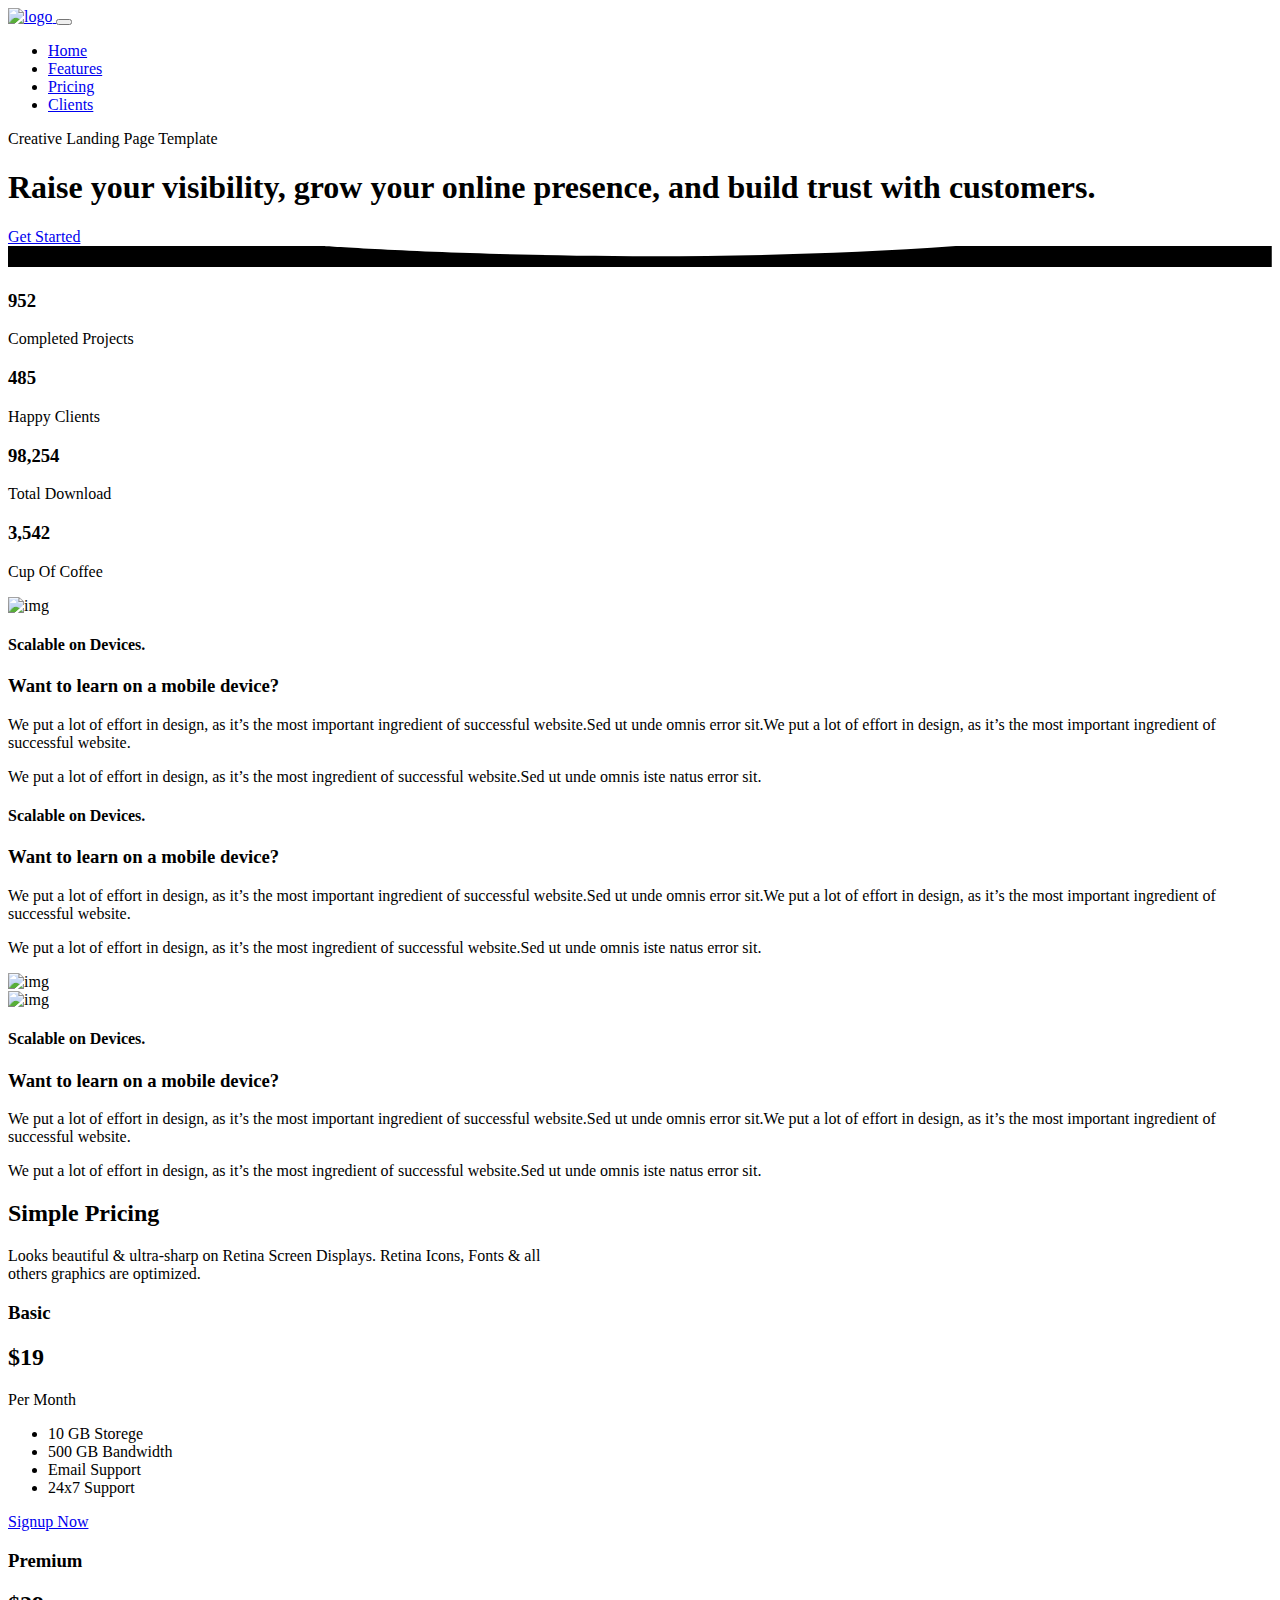
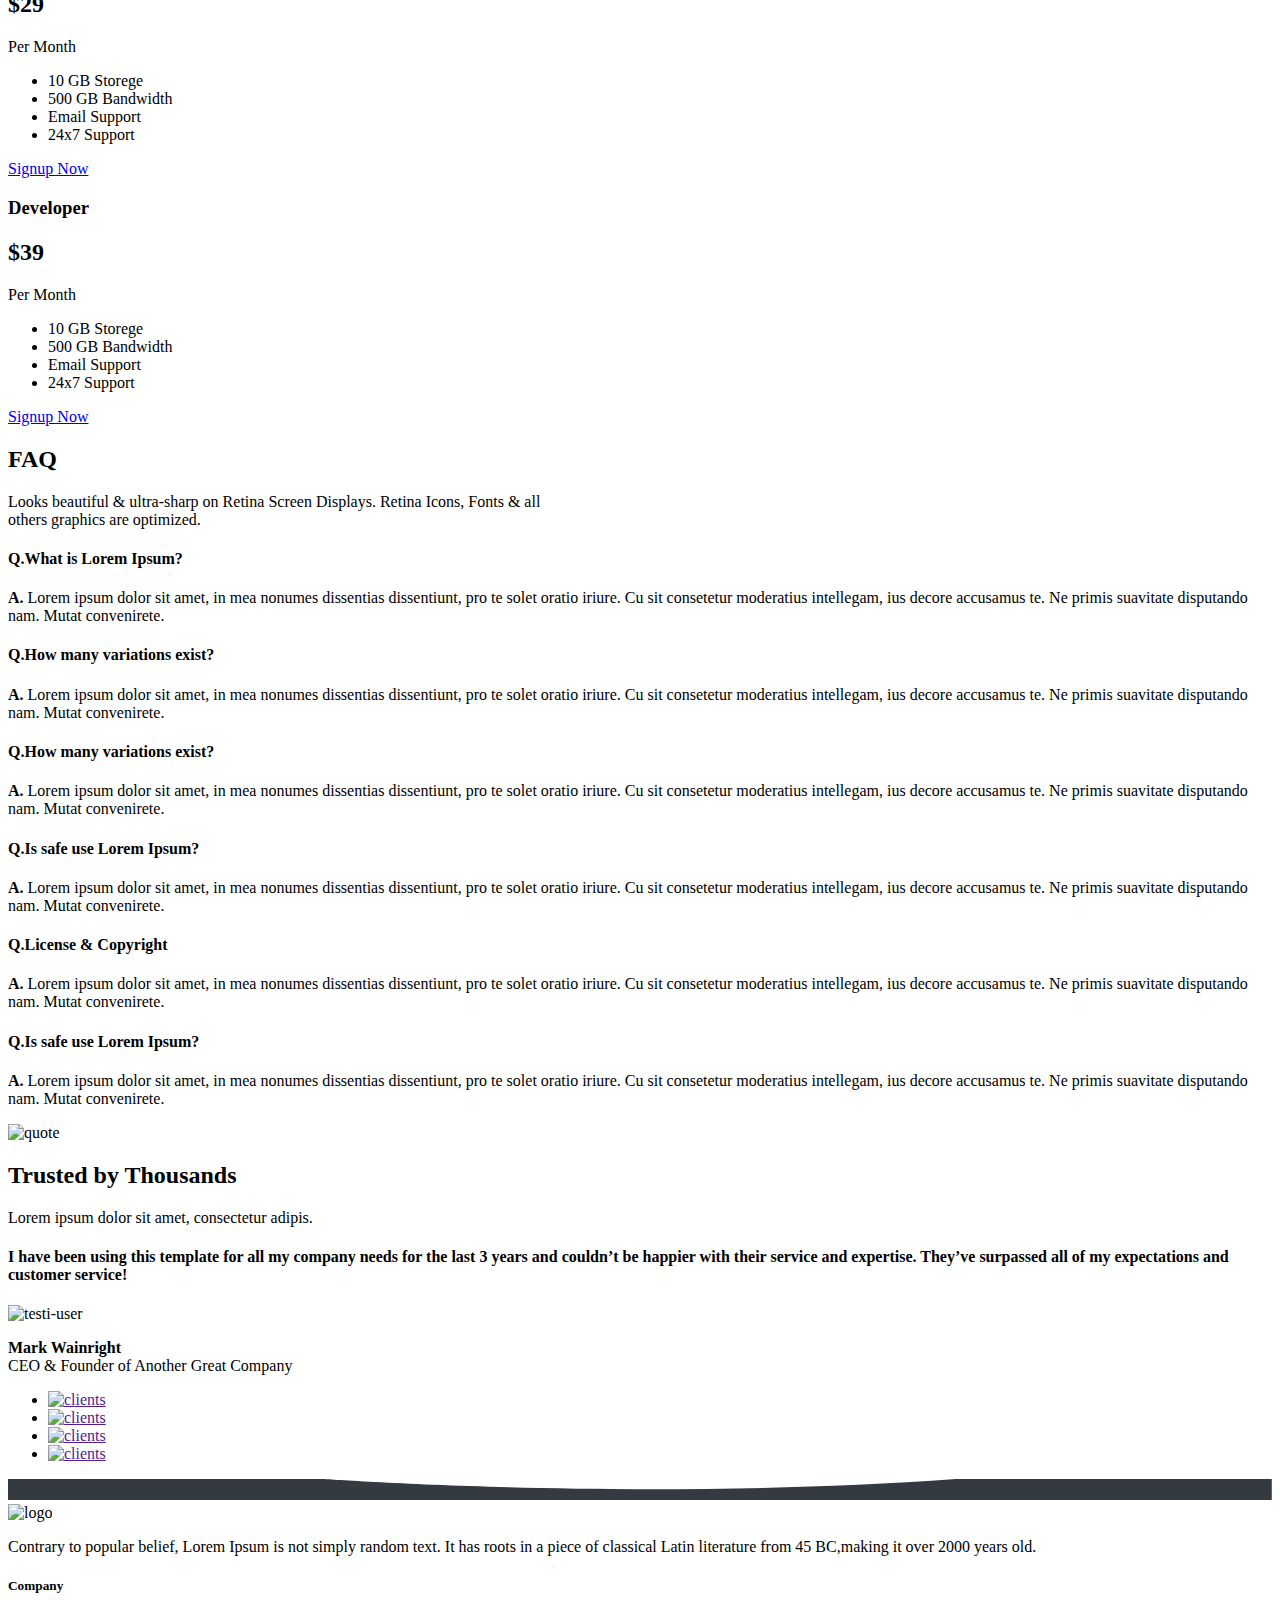
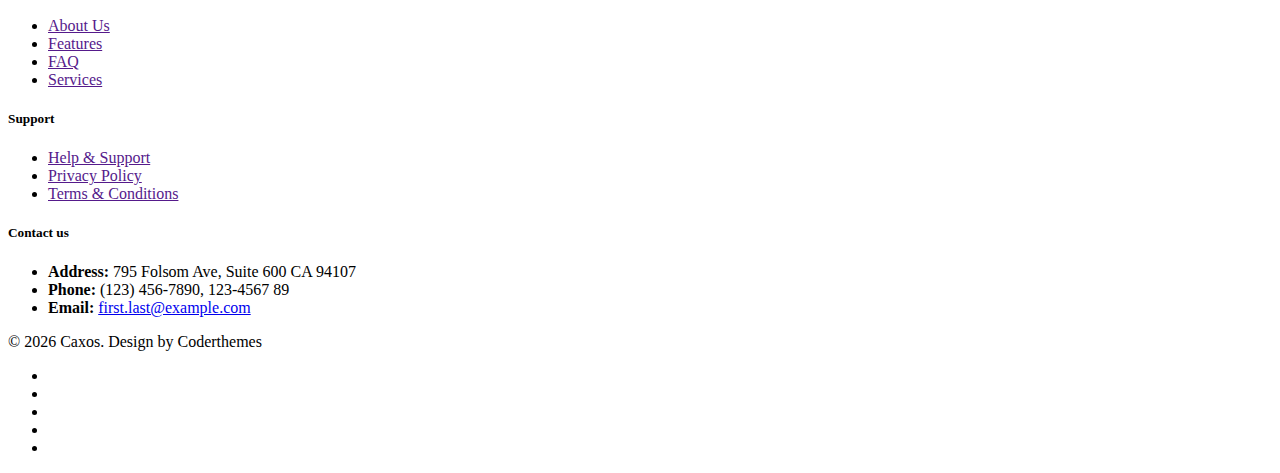
==== index.html @ 481999d5 "add headline text" ====
<!DOCTYPE html>
<html lang="en">

<head>
    <meta charset="utf-8">
    <meta name="viewport" content="width=device-width, initial-scale=1.0">
    <meta name="description" content="Responsive bootstrap landing template">
    <meta name="author" content="Coderthemes">

    <link rel="shortcut icon" href="./Assets/images/favicon.ico">

    <title>PetShop</title>

    <!-- Bootstrap core CSS -->
    <link href="./Assets/css/bootstrap.min.css" rel="stylesheet">

    <link href="./Assets/css/remixicon.css" rel="stylesheet">

    <!-- Custom styles for this template -->
    <link href="./Assets/css/style.css" rel="stylesheet">

</head>


<body data-bs-spy="scroll" data-bs-target=".navbar" data-bs-offset="78">

    <nav class="navbar navbar-expand-lg navbar-default navbar-dark navbar-custom navbar-custom-dark bg-dark">
        <div class="container">
            <!-- LOGO -->
            <a class="navbar-brand logo" href="index.html">
                <img src="./Assets/images/logo_white.png" class="logo" alt="logo">
            </a>
            <button class="navbar-toggler" type="button" data-bs-toggle="collapse" data-bs-target="#navbarCollapse" aria-controls="navbarCollapse" aria-expanded="false" aria-label="Toggle navigation">
                    <span class="navbar-toggler-icon"></span>
                </button>


            <div class="collapse navbar-collapse" id="navbarCollapse">
                <ul class="nav navbar-nav ms-auto navbar-center" id="mySidenav">
                    <li class="nav-item">
                        <a href="#home" class="nav-link scroll">Home</a>
                    </li>
                    <li class="nav-item">
                        <a href="#features" class="nav-link scroll">Features</a>
                    </li>
                    <li class="nav-item">
                        <a href="#pricing" class="nav-link scroll">Pricing</a>
                    </li>
                    <li class="nav-item">
                        <a href="#clients" class="nav-link scroll">Clients</a>
                    </li>
                </ul>
            </div>
        </div>
    </nav>


    <section class="section home bg-dark" id="home">
        <div class="container">
            <div class="row  justify-content-center">
                <div class="col-lg-8">
                    <div class="home-wrapper text-center">
                        <p class="text-white-50">Creative Landing Page Template</p>
                        <div class="text-tran-box text-tran-box-dark">
                            <h1 class="text-transparent  font-weight-medium">Raise your visibility, grow your online presence, and build trust with customers.
</h1>
                        </div>

                        <a href="#" class="btn btn-primary mt-4">Get Started <i class="ri-arrow-right-line align-middle"></i></a>
                    </div>
                </div>
            </div>
        </div>
    </section>

    <div class="position-relative">
        <div class="shape overflow-hidden text-white">
            <svg viewBox="0 0 2880 48" fill="none" xmlns="http://www.w3.org/2000/svg">
                    <path d="M0 48H1437.5H2880V0H2160C1442.5 52 720 0 720 0H0V48Z" fill="currentColor"></path>
                </svg>
        </div>
    </div>


    <section>
        <div class="container">
            <div class="row justify-content-center">
                <div class="col-lg-8">
                    <div class="facts-box text-center">
                        <div class="row">
                            <div class="col-sm-3 col-6">
                                <h3>952</h3>
                                <p class="text-muted">Completed Projects</p>
                            </div>

                            <div class="col-sm-3 col-6">
                                <h3>485</h3>
                                <p class="text-muted">Happy Clients</p>
                            </div>

                            <div class="col-sm-3 col-6">
                                <h3>98,254</h3>
                                <p class="text-muted">Total Download</p>
                            </div>

                            <div class="col-sm-3 col-6">
                                <h3>3,542</h3>
                                <p class="text-muted">Cup Of Coffee</p>
                            </div>
                        </div>
                    </div>
                </div>
            </div>
        </div>
    </section>

    <div class="clearfix"></div>

    <section class="section-md" id="features">
        <div class="container">
            <div class="row align-items-center">

                <div class="col-sm-6 text-center">
                    <img src="./Assets/images/bulb.png" class="img-fluid" alt="img">
                </div>

                <div class="col-sm-6">
                    <div class="features-alt">
                        <div class="feature-icon">
                            <i class="ri-briefcase-4-line"></i>
                        </div>
                        <h4 class="text-muted">Scalable on Devices.</h4>
                        <h3>Want to learn on a mobile device? </h3>

                        <p class="text-muted">We put a lot of effort in design, as it’s the most important ingredient of successful website.Sed ut unde omnis error sit.We put a lot of effort in design, as it’s the most important ingredient of successful website.</p>

                        <p class="text-muted">We put a lot of effort in design, as it’s the most ingredient of successful website.Sed ut unde omnis iste natus error sit.</p>
                    </div>
                </div>

            </div>
        </div>
    </section>

    <section>
        <div class="container">
            <div class="row align-items-center">

                <div class="col-sm-6">
                    <div class="features-alt text-end">
                        <div class="feature-icon">
                            <i class="ri-stack-line"></i>
                        </div>
                        <h4 class="text-muted">Scalable on Devices.</h4>
                        <h3>Want to learn on a mobile device? </h3>

                        <p class="text-muted">We put a lot of effort in design, as it’s the most important ingredient of successful website.Sed ut unde omnis error sit.We put a lot of effort in design, as it’s the most important ingredient of successful website.</p>

                        <p class="text-muted">We put a lot of effort in design, as it’s the most ingredient of successful website.Sed ut unde omnis iste natus error sit.</p>
                    </div>
                </div>

                <div class="col-sm-6 text-center">
                    <img src="./Assets/images/design-1.png" class="img-fluid" alt="img">
                </div>

            </div>
        </div>
    </section>

    <section class="section-md">
        <div class="container">
            <div class="row align-items-center">

                <div class="col-sm-6 text-center">
                    <img src="./Assets/images/design-2.png" class="img-fluid" alt="img">
                </div>

                <div class="col-sm-6">
                    <div class="features-alt">
                        <div class="feature-icon">
                            <i class="ri-honour-line"></i>
                        </div>
                        <h4 class="text-muted">Scalable on Devices.</h4>
                        <h3>Want to learn on a mobile device? </h3>

                        <p class="text-muted">We put a lot of effort in design, as it’s the most important ingredient of successful website.Sed ut unde omnis error sit.We put a lot of effort in design, as it’s the most important ingredient of successful website.</p>

                        <p class="text-muted">We put a lot of effort in design, as it’s the most ingredient of successful website.Sed ut unde omnis iste natus error sit.</p>
                    </div>
                </div>
            </div>
        </div>
    </section>


    <section class="section bg-light" id="pricing">
        <div class="container">

            <div class="row">
                <div class="col-sm-12 text-center">
                    <h2 class="title">Simple Pricing</h2>
                    <p class="title-alt">Looks beautiful & ultra-sharp on Retina Screen Displays. Retina Icons, Fonts & all <br/> others graphics are optimized.</p>
                </div>
            </div>

            <div class="row justify-content-center">
                <div class="col-lg-10">
                    <div class="row">

                        <!--Pricing Column-->
                        <article class="pricing-column col-lg-4">
                            <div class="inner-box">
                                <div class="plan-header text-center">
                                    <h3 class="plan-title">Basic</h3>
                                    <h2 class="plan-price">$19</h2>
                                    <div class="plan-duration">Per Month</div>
                                </div>
                                <ul class="plan-stats list-unstyled">
                                    <li> <i class="ri-arrow-right-s-line me-2 text-primary"></i>10 GB Storege</li>
                                    <li> <i class="ri-arrow-right-s-line me-2 text-primary"></i>500 GB Bandwidth</li>
                                    <li> <i class="ri-arrow-right-s-line me-2 text-primary"></i>Email Support</li>
                                    <li> <i class="ri-arrow-right-s-line me-2 text-primary"></i>24x7 Support</li>
                                </ul>

                                <div class="text-center">
                                    <a href="#" class="btn btn-sm btn-dark">Signup Now</a>
                                </div>
                            </div>
                        </article>


                        <!--Pricing Column-->
                        <article class="pricing-column col-lg-4">
                            <div class="inner-box active">
                                <div class="plan-header text-center">
                                    <h3 class="plan-title">Premium</h3>
                                    <h2 class="plan-price">$29</h2>
                                    <div class="plan-duration">Per Month</div>
                                </div>
                                <ul class="plan-stats list-unstyled">
                                    <li> <i class="ri-arrow-right-s-line me-2 text-primary"></i>10 GB Storege</li>
                                    <li> <i class="ri-arrow-right-s-line me-2 text-primary"></i>500 GB Bandwidth</li>
                                    <li> <i class="ri-arrow-right-s-line me-2 text-primary"></i>Email Support</li>
                                    <li> <i class="ri-arrow-right-s-line me-2 text-primary"></i>24x7 Support</li>
                                </ul>

                                <div class="text-center">
                                    <a href="#" class="btn btn-sm btn-primary">Signup Now</a>
                                </div>
                            </div>
                        </article>


                        <!--Pricing Column-->
                        <article class="pricing-column col-lg-4">
                            <div class="inner-box">
                                <div class="plan-header text-center">
                                    <h3 class="plan-title">Developer</h3>
                                    <h2 class="plan-price">$39</h2>
                                    <div class="plan-duration">Per Month</div>
                                </div>
                                <ul class="plan-stats list-unstyled">
                                    <li> <i class="ri-arrow-right-s-line me-2 text-primary"></i>10 GB Storege</li>
                                    <li> <i class="ri-arrow-right-s-line me-2 text-primary"></i>500 GB Bandwidth</li>
                                    <li> <i class="ri-arrow-right-s-line me-2 text-primary"></i>Email Support</li>
                                    <li> <i class="ri-arrow-right-s-line me-2 text-primary"></i>24x7 Support</li>
                                </ul>

                                <div class="text-center">
                                    <a href="#" class="btn btn-sm btn-dark">Signup Now</a>
                                </div>
                            </div>
                        </article>

                    </div>
                </div>
                <!-- end col -->
            </div>
            <!-- end row -->
        </div>
    </section>

    <section class="section" id="faqs">
        <div class="container">
            <div class="row text-center">
                <div class="col-sm-12">
                    <h2 class="title">FAQ</h2>
                    <p class="title-alt">Looks beautiful &amp; ultra-sharp on Retina Screen Displays. Retina Icons, Fonts &amp; all <br> others graphics are optimized.</p>

                    <div class="row text-start">
                        <div class="col-sm-6">
                            <div class="question-box">
                                <h4><span class="text-colored">Q.</span>What is Lorem Ipsum?</h4>
                                <p><span><b>A. </b></span>Lorem ipsum dolor sit amet, in mea nonumes dissentias dissentiunt, pro te solet oratio iriure. Cu sit consetetur moderatius intellegam, ius decore accusamus te. Ne primis suavitate disputando nam.
                                    Mutat convenirete.</p>
                            </div>

                            <div class="question-box">
                                <h4><span class="text-colored">Q.</span>How many variations exist?</h4>
                                <p><span><b>A. </b></span>Lorem ipsum dolor sit amet, in mea nonumes dissentias dissentiunt, pro te solet oratio iriure. Cu sit consetetur moderatius intellegam, ius decore accusamus te. Ne primis suavitate disputando nam.
                                    Mutat convenirete.</p>
                            </div>

                            <div class="question-box">
                                <h4><span class="text-colored">Q.</span>How many variations exist?</h4>
                                <p><span><b>A. </b></span>Lorem ipsum dolor sit amet, in mea nonumes dissentias dissentiunt, pro te solet oratio iriure. Cu sit consetetur moderatius intellegam, ius decore accusamus te. Ne primis suavitate disputando nam.
                                    Mutat convenirete.</p>
                            </div>
                        </div>

                        <div class="col-sm-6">
                            <div class="question-box">
                                <h4><span class="text-colored">Q.</span>Is safe use Lorem Ipsum?</h4>
                                <p><span><b>A. </b></span>Lorem ipsum dolor sit amet, in mea nonumes dissentias dissentiunt, pro te solet oratio iriure. Cu sit consetetur moderatius intellegam, ius decore accusamus te. Ne primis suavitate disputando nam.
                                    Mutat convenirete.</p>
                            </div>

                            <div class="question-box">
                                <h4><span class="text-colored">Q.</span>License & Copyright</h4>
                                <p><span><b>A. </b></span>Lorem ipsum dolor sit amet, in mea nonumes dissentias dissentiunt, pro te solet oratio iriure. Cu sit consetetur moderatius intellegam, ius decore accusamus te. Ne primis suavitate disputando nam.
                                    Mutat convenirete.</p>
                            </div>

                            <div class="question-box">
                                <h4><span class="text-colored">Q.</span>Is safe use Lorem Ipsum?</h4>
                                <p><span><b>A. </b></span>Lorem ipsum dolor sit amet, in mea nonumes dissentias dissentiunt, pro te solet oratio iriure. Cu sit consetetur moderatius intellegam, ius decore accusamus te. Ne primis suavitate disputando nam.
                                    Mutat convenirete.</p>
                            </div>

                        </div>

                    </div>
                </div>
                <!-- end Col -->
            </div>
        </div>
    </section>


    <!-- Client section start -->
    <section class="section bg-light" id="clients">
        <div class="container">
            <div class="row text-center">
                <div class="col-sm-12">
                    <div class="mb-4">
                        <img src="./Assets/images/quote-icon.png" alt="quote" class="mx-auto d-block">
                    </div>
                    <h2 class="title">Trusted by Thousands</h2>
                    <p class="slogan">Lorem ipsum dolor sit amet, consectetur adipis.</p>

                    <div class="row justify-content-center mt-5">
                        <div class="col-lg-8 text-center">
                            <div>
                                <h4 class="testi-text">I have been using this template for all my company needs for the last 3 years and couldn’t be happier with their service and expertise. They’ve surpassed all of my expectations and customer service!</h4>
                                <div>
                                    <div class="mt-4 mb-2">
                                        <img src="./Assets/images/user-1.jpg" alt="testi-user" class="rounded-circle mx-auto d-block testi-img">
                                    </div>
                                    <p><strong>Mark Wainright</strong> <br> CEO &amp; Founder of Another Great Company</p>
                                </div>
                            </div>
                        </div>
                    </div>

                    <ul class="list-inline client-list">
                        <li class="list-inline-item">
                            <a href="" title="Microsoft"><img src="./Assets/images/clients/microsoft.png" alt="clients"></a>
                        </li>
                        <li class="list-inline-item">
                            <a href="" title="Google"><img src="./Assets/images/clients/google.png" alt="clients"></a>
                        </li>
                        <li class="list-inline-item">
                            <a href="" title="Instagram"><img src="./Assets/images/clients/instagram.png" alt="clients"></a>
                        </li>
                        <li class="list-inline-item">
                            <a href="" title="Converse"><img src="./Assets/images/clients/converse.png" alt="clients"></a>
                        </li>
                    </ul>
                </div>
                <!-- end Col -->
            </div>
            <!-- end row -->
        </div>
        <!-- end container -->
    </section>
    <!-- Client section end -->

    <div class="position-relative">
        <div class="shape overflow-hidden text-footer">
            <svg viewBox="0 0 2880 48" fill="none" xmlns="http://www.w3.org/2000/svg">
                    <path d="M0 48H1437.5H2880V0H2160C1442.5 52 720 0 720 0H0V48Z" fill="#343a40"></path>
                </svg>
        </div>
    </div>

    <!-- Footer start -->
    <footer class="bg-dark footer-one">
        <div class="container">
            <div class="row">

                <div class="col-lg-4">
                    <img src="images/logo_white.png" alt="logo" class="footer-logo" height="22">
                    <p class="about-text mt-4 pt-1">Contrary to popular belief, Lorem Ipsum is not simply random text. It has roots in a piece of classical Latin literature from 45 BC,making it over 2000 years old.</p>
                </div>

                <div class="col-lg-2 col-sm-6">
                    <h5>Company</h5>
                    <ul class="list-unstyled">
                        <li><a href="">About Us</a></li>
                        <li><a href="">Features</a></li>
                        <li><a href="">FAQ</a></li>
                        <li><a href="">Services</a></li>
                    </ul>
                </div>

                <div class="col-lg-2 col-sm-6">
                    <h5>Support</h5>
                    <ul class="list-unstyled">
                        <li><a href="">Help &amp; Support</a></li>
                        <li><a href="">Privacy Policy</a></li>
                        <li><a href="">Terms &amp; Conditions</a></li>
                    </ul>
                </div>

                <div class="col-lg-4">
                    <div>
                        <h5>Contact us</h5>
                        <ul class="list-unstyled">
                            <li><strong class="font-secondary font-14">Address:</strong> 795 Folsom Ave, Suite 600 CA 94107</li>
                            <li><strong class="font-secondary font-14">Phone:</strong> (123) 456-7890, 123-4567 89 </li>
                            <li><strong class="font-secondary font-14">Email:</strong> <a href="mailto:first.last@example.com">first.last@example.com</a></li>
                        </ul>
                    </div>
                </div>

            </div>
            <!-- end row -->
        </div>
        <!-- end container -->

        <div class="footer-one-alt">
            <div class="container">
                <div class="row">
                    <div class="col-sm-6">
                        <p class="font-13 copyright">©
                            <script>
                                document.write(new Date().getFullYear())
                            </script> Caxos. Design by Coderthemes</p>
                    </div>
                    <div class="col-sm-6">
                        <ul class="list-inline footer-social-one float-end">
                            <li class="list-inline-item"><a href="#"><i class="ri-facebook-line"></i></a></li>
                            <li class="list-inline-item"><a href="#"><i class="ri-twitter-line"></i></a></li>
                            <li class="list-inline-item"><a href="#"><i class="ri-linkedin-line"></i></a></li>
                            <li class="list-inline-item"><a href="#"><i class="ri-dribbble-line"></i></a></li>
                            <li class="list-inline-item"><a href="#"><i class="ri-skype-line"></i></a></li>
                        </ul>
                    </div>
                </div>
            </div>
        </div>

    </footer>
    <!-- Footer end -->


    <!-- js placed at the end of the document so the pages load faster -->
    <script src="js/bootstrap.bundle.min.js"></script>
    <script src="js/app.js"></script>
</body>

</html>
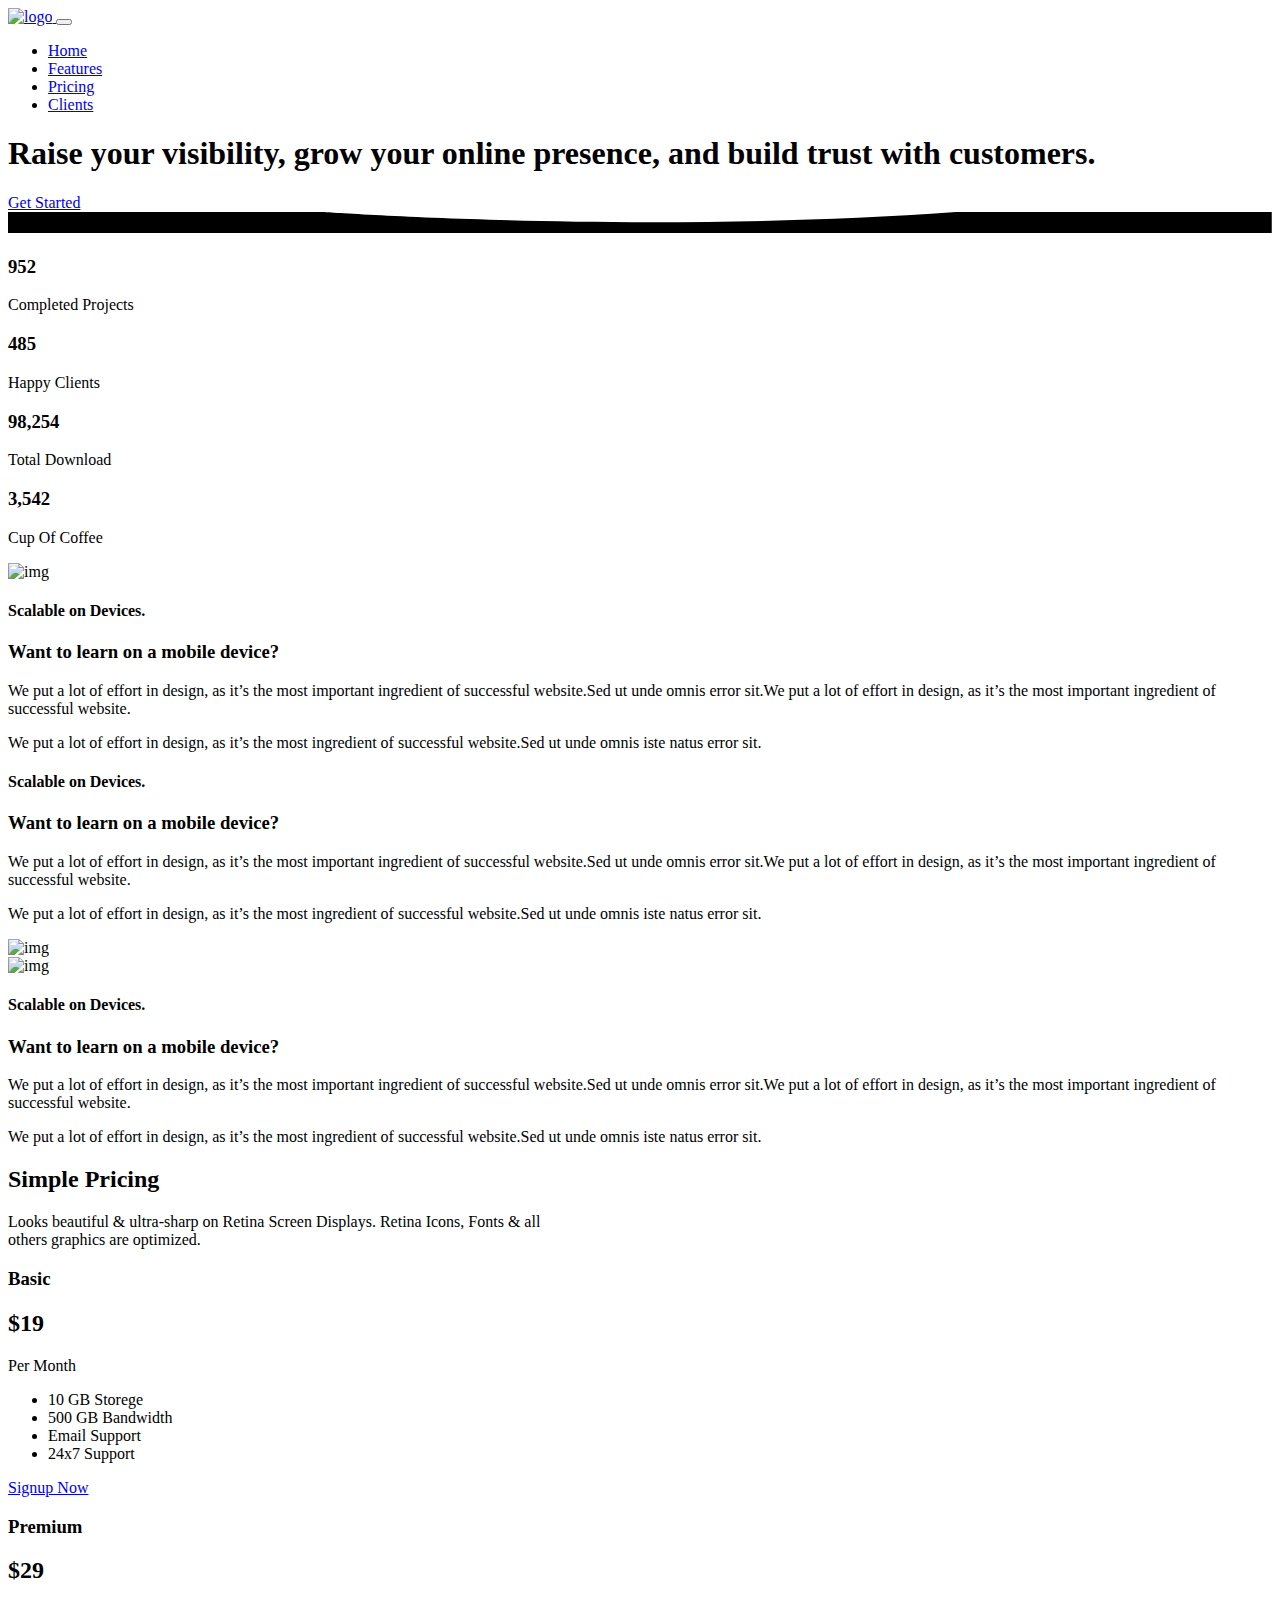
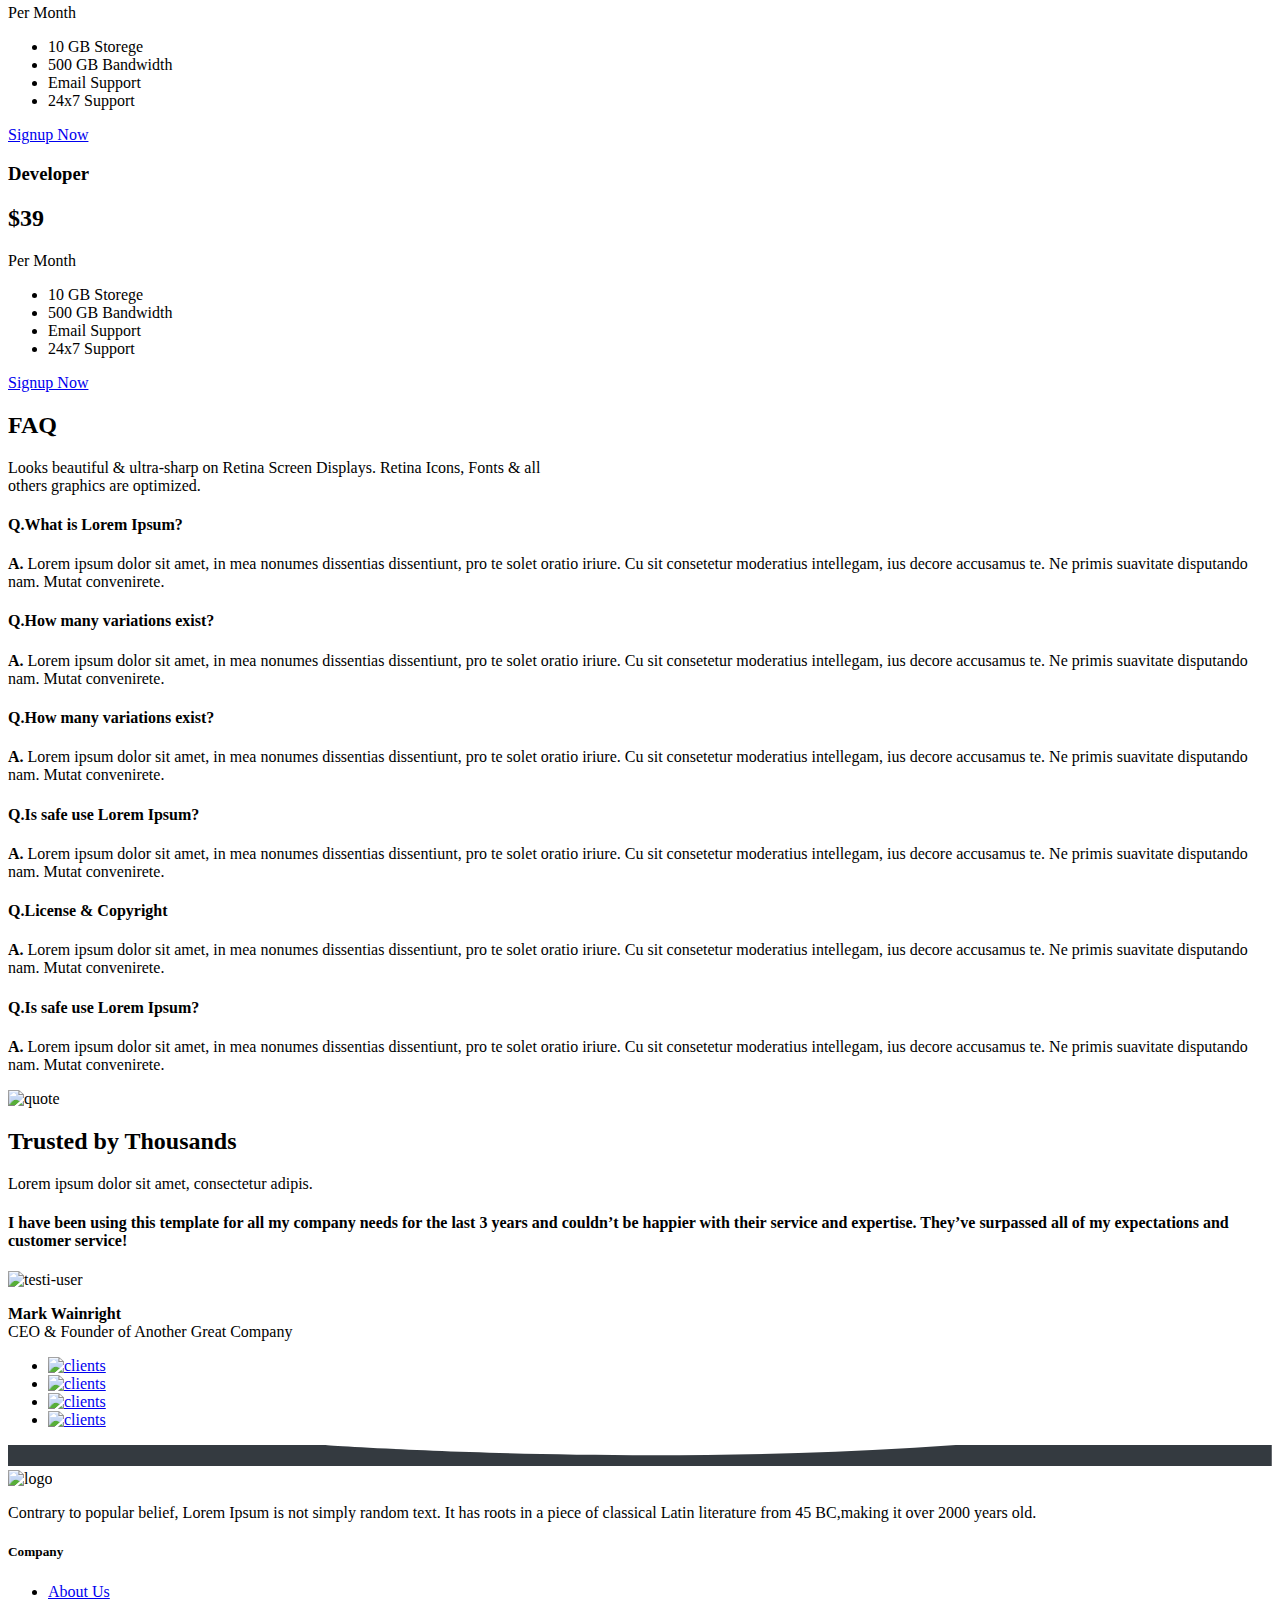
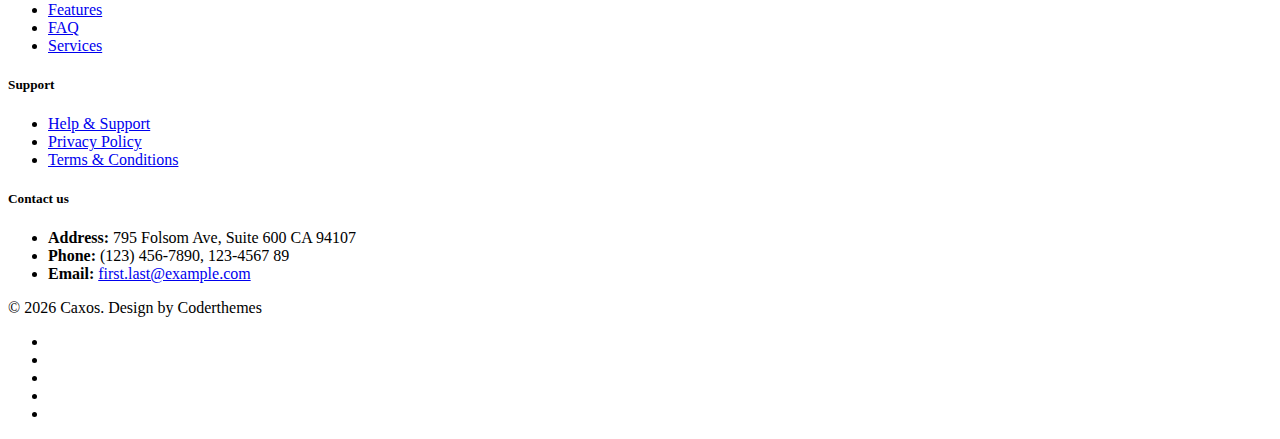
==== commit f35c0dee: "text" ====
--- a/index.html
+++ b/index.html
@@ -60,81 +60,80 @@
             <div class="row  justify-content-center">
                 <div class="col-lg-8">
                     <div class="home-wrapper text-center">
-                        <p class="text-white-50">Creative Landing Page Template</p>
                         <div class="text-tran-box text-tran-box-dark">
                             <h1 class="text-transparent  font-weight-medium">Raise your visibility, grow your online presence, and build trust with customers.
-</h1>
-                        </div>
-
-                        <a href="#" class="btn btn-primary mt-4">Get Started <i class="ri-arrow-right-line align-middle"></i></a>
-                    </div>
-                </div>
-            </div>
-        </div>
-    </section>
-
-    <div class="position-relative">
-        <div class="shape overflow-hidden text-white">
-            <svg viewBox="0 0 2880 48" fill="none" xmlns="http://www.w3.org/2000/svg">
-                    <path d="M0 48H1437.5H2880V0H2160C1442.5 52 720 0 720 0H0V48Z" fill="currentColor"></path>
+                            </h1>
+                        </div>
+
+                        <a href=" # " class="btn btn-primary mt-4 ">Get Started <i class="ri-arrow-right-line align-middle "></i></a>
+                    </div>
+                </div>
+            </div>
+        </div>
+    </section>
+
+    <div class="position-relative ">
+        <div class="shape overflow-hidden text-white ">
+            <svg viewBox="0 0 2880 48 " fill="none " xmlns="http://www.w3.org/2000/svg ">
+                    <path d="M0 48H1437.5H2880V0H2160C1442.5 52 720 0 720 0H0V48Z " fill="currentColor "></path>
                 </svg>
         </div>
     </div>
 
 
     <section>
-        <div class="container">
-            <div class="row justify-content-center">
-                <div class="col-lg-8">
-                    <div class="facts-box text-center">
-                        <div class="row">
-                            <div class="col-sm-3 col-6">
+        <div class="container ">
+            <div class="row justify-content-center ">
+                <div class="col-lg-8 ">
+                    <div class="facts-box text-center ">
+                        <div class="row ">
+                            <div class="col-sm-3 col-6 ">
                                 <h3>952</h3>
-                                <p class="text-muted">Completed Projects</p>
-                            </div>
-
-                            <div class="col-sm-3 col-6">
+                                <p class="text-muted ">Completed Projects</p>
+                            </div>
+
+                            <div class="col-sm-3 col-6 ">
                                 <h3>485</h3>
-                                <p class="text-muted">Happy Clients</p>
-                            </div>
-
-                            <div class="col-sm-3 col-6">
+                                <p class="text-muted ">Happy Clients</p>
+                            </div>
+
+                            <div class="col-sm-3 col-6 ">
                                 <h3>98,254</h3>
-                                <p class="text-muted">Total Download</p>
-                            </div>
-
-                            <div class="col-sm-3 col-6">
+                                <p class="text-muted ">Total Download</p>
+                            </div>
+
+                            <div class="col-sm-3 col-6 ">
                                 <h3>3,542</h3>
-                                <p class="text-muted">Cup Of Coffee</p>
-                            </div>
-                        </div>
-                    </div>
-                </div>
-            </div>
-        </div>
-    </section>
-
-    <div class="clearfix"></div>
-
-    <section class="section-md" id="features">
-        <div class="container">
-            <div class="row align-items-center">
-
-                <div class="col-sm-6 text-center">
-                    <img src="./Assets/images/bulb.png" class="img-fluid" alt="img">
-                </div>
-
-                <div class="col-sm-6">
-                    <div class="features-alt">
-                        <div class="feature-icon">
-                            <i class="ri-briefcase-4-line"></i>
-                        </div>
-                        <h4 class="text-muted">Scalable on Devices.</h4>
+                                <p class="text-muted ">Cup Of Coffee</p>
+                            </div>
+                        </div>
+                    </div>
+                </div>
+            </div>
+        </div>
+    </section>
+
+    <div class="clearfix "></div>
+
+    <section class="section-md " id="features ">
+        <div class="container ">
+            <div class="row align-items-center ">
+
+                <div class="col-sm-6 text-center ">
+                    <img src="./Assets/images/bulb.png " class="img-fluid " alt="img ">
+                </div>
+
+                <div class="col-sm-6 ">
+                    <div class="features-alt ">
+                        <div class="feature-icon ">
+                            <i class="ri-briefcase-4-line "></i>
+                        </div>
+                        <h4 class="text-muted ">Scalable on Devices.</h4>
                         <h3>Want to learn on a mobile device? </h3>
 
-                        <p class="text-muted">We put a lot of effort in design, as it’s the most important ingredient of successful website.Sed ut unde omnis error sit.We put a lot of effort in design, as it’s the most important ingredient of successful website.</p>
-
-                        <p class="text-muted">We put a lot of effort in design, as it’s the most ingredient of successful website.Sed ut unde omnis iste natus error sit.</p>
+                        <p class="text-muted ">We put a lot of effort in design, as it’s the most important ingredient of successful website.Sed ut unde omnis error sit.We put a lot of effort in design, as it’s the most important ingredient of successful website.</p>
+
+                        <p class="text-muted ">We put a lot of effort in design, as it’s the most ingredient of successful website.Sed ut unde omnis iste natus error sit.</p>
                     </div>
                 </div>
 
@@ -143,132 +142,132 @@
     </section>
 
     <section>
-        <div class="container">
-            <div class="row align-items-center">
-
-                <div class="col-sm-6">
-                    <div class="features-alt text-end">
-                        <div class="feature-icon">
-                            <i class="ri-stack-line"></i>
-                        </div>
-                        <h4 class="text-muted">Scalable on Devices.</h4>
+        <div class="container ">
+            <div class="row align-items-center ">
+
+                <div class="col-sm-6 ">
+                    <div class="features-alt text-end ">
+                        <div class="feature-icon ">
+                            <i class="ri-stack-line "></i>
+                        </div>
+                        <h4 class="text-muted ">Scalable on Devices.</h4>
                         <h3>Want to learn on a mobile device? </h3>
 
-                        <p class="text-muted">We put a lot of effort in design, as it’s the most important ingredient of successful website.Sed ut unde omnis error sit.We put a lot of effort in design, as it’s the most important ingredient of successful website.</p>
-
-                        <p class="text-muted">We put a lot of effort in design, as it’s the most ingredient of successful website.Sed ut unde omnis iste natus error sit.</p>
-                    </div>
-                </div>
-
-                <div class="col-sm-6 text-center">
-                    <img src="./Assets/images/design-1.png" class="img-fluid" alt="img">
-                </div>
-
-            </div>
-        </div>
-    </section>
-
-    <section class="section-md">
-        <div class="container">
-            <div class="row align-items-center">
-
-                <div class="col-sm-6 text-center">
-                    <img src="./Assets/images/design-2.png" class="img-fluid" alt="img">
-                </div>
-
-                <div class="col-sm-6">
-                    <div class="features-alt">
-                        <div class="feature-icon">
-                            <i class="ri-honour-line"></i>
-                        </div>
-                        <h4 class="text-muted">Scalable on Devices.</h4>
+                        <p class="text-muted ">We put a lot of effort in design, as it’s the most important ingredient of successful website.Sed ut unde omnis error sit.We put a lot of effort in design, as it’s the most important ingredient of successful website.</p>
+
+                        <p class="text-muted ">We put a lot of effort in design, as it’s the most ingredient of successful website.Sed ut unde omnis iste natus error sit.</p>
+                    </div>
+                </div>
+
+                <div class="col-sm-6 text-center ">
+                    <img src="./Assets/images/design-1.png " class="img-fluid " alt="img ">
+                </div>
+
+            </div>
+        </div>
+    </section>
+
+    <section class="section-md ">
+        <div class="container ">
+            <div class="row align-items-center ">
+
+                <div class="col-sm-6 text-center ">
+                    <img src="./Assets/images/design-2.png " class="img-fluid " alt="img ">
+                </div>
+
+                <div class="col-sm-6 ">
+                    <div class="features-alt ">
+                        <div class="feature-icon ">
+                            <i class="ri-honour-line "></i>
+                        </div>
+                        <h4 class="text-muted ">Scalable on Devices.</h4>
                         <h3>Want to learn on a mobile device? </h3>
 
-                        <p class="text-muted">We put a lot of effort in design, as it’s the most important ingredient of successful website.Sed ut unde omnis error sit.We put a lot of effort in design, as it’s the most important ingredient of successful website.</p>
-
-                        <p class="text-muted">We put a lot of effort in design, as it’s the most ingredient of successful website.Sed ut unde omnis iste natus error sit.</p>
-                    </div>
-                </div>
-            </div>
-        </div>
-    </section>
-
-
-    <section class="section bg-light" id="pricing">
-        <div class="container">
-
-            <div class="row">
-                <div class="col-sm-12 text-center">
-                    <h2 class="title">Simple Pricing</h2>
-                    <p class="title-alt">Looks beautiful & ultra-sharp on Retina Screen Displays. Retina Icons, Fonts & all <br/> others graphics are optimized.</p>
-                </div>
-            </div>
-
-            <div class="row justify-content-center">
-                <div class="col-lg-10">
-                    <div class="row">
+                        <p class="text-muted ">We put a lot of effort in design, as it’s the most important ingredient of successful website.Sed ut unde omnis error sit.We put a lot of effort in design, as it’s the most important ingredient of successful website.</p>
+
+                        <p class="text-muted ">We put a lot of effort in design, as it’s the most ingredient of successful website.Sed ut unde omnis iste natus error sit.</p>
+                    </div>
+                </div>
+            </div>
+        </div>
+    </section>
+
+
+    <section class="section bg-light " id="pricing ">
+        <div class="container ">
+
+            <div class="row ">
+                <div class="col-sm-12 text-center ">
+                    <h2 class="title ">Simple Pricing</h2>
+                    <p class="title-alt ">Looks beautiful & ultra-sharp on Retina Screen Displays. Retina Icons, Fonts & all <br/> others graphics are optimized.</p>
+                </div>
+            </div>
+
+            <div class="row justify-content-center ">
+                <div class="col-lg-10 ">
+                    <div class="row ">
 
                         <!--Pricing Column-->
-                        <article class="pricing-column col-lg-4">
-                            <div class="inner-box">
-                                <div class="plan-header text-center">
-                                    <h3 class="plan-title">Basic</h3>
-                                    <h2 class="plan-price">$19</h2>
-                                    <div class="plan-duration">Per Month</div>
-                                </div>
-                                <ul class="plan-stats list-unstyled">
-                                    <li> <i class="ri-arrow-right-s-line me-2 text-primary"></i>10 GB Storege</li>
-                                    <li> <i class="ri-arrow-right-s-line me-2 text-primary"></i>500 GB Bandwidth</li>
-                                    <li> <i class="ri-arrow-right-s-line me-2 text-primary"></i>Email Support</li>
-                                    <li> <i class="ri-arrow-right-s-line me-2 text-primary"></i>24x7 Support</li>
+                        <article class="pricing-column col-lg-4 ">
+                            <div class="inner-box ">
+                                <div class="plan-header text-center ">
+                                    <h3 class="plan-title ">Basic</h3>
+                                    <h2 class="plan-price ">$19</h2>
+                                    <div class="plan-duration ">Per Month</div>
+                                </div>
+                                <ul class="plan-stats list-unstyled ">
+                                    <li> <i class="ri-arrow-right-s-line me-2 text-primary "></i>10 GB Storege</li>
+                                    <li> <i class="ri-arrow-right-s-line me-2 text-primary "></i>500 GB Bandwidth</li>
+                                    <li> <i class="ri-arrow-right-s-line me-2 text-primary "></i>Email Support</li>
+                                    <li> <i class="ri-arrow-right-s-line me-2 text-primary "></i>24x7 Support</li>
                                 </ul>
 
-                                <div class="text-center">
-                                    <a href="#" class="btn btn-sm btn-dark">Signup Now</a>
+                                <div class="text-center ">
+                                    <a href="# " class="btn btn-sm btn-dark ">Signup Now</a>
                                 </div>
                             </div>
                         </article>
 
 
                         <!--Pricing Column-->
-                        <article class="pricing-column col-lg-4">
-                            <div class="inner-box active">
-                                <div class="plan-header text-center">
-                                    <h3 class="plan-title">Premium</h3>
-                                    <h2 class="plan-price">$29</h2>
-                                    <div class="plan-duration">Per Month</div>
-                                </div>
-                                <ul class="plan-stats list-unstyled">
-                                    <li> <i class="ri-arrow-right-s-line me-2 text-primary"></i>10 GB Storege</li>
-                                    <li> <i class="ri-arrow-right-s-line me-2 text-primary"></i>500 GB Bandwidth</li>
-                                    <li> <i class="ri-arrow-right-s-line me-2 text-primary"></i>Email Support</li>
-                                    <li> <i class="ri-arrow-right-s-line me-2 text-primary"></i>24x7 Support</li>
+                        <article class="pricing-column col-lg-4 ">
+                            <div class="inner-box active ">
+                                <div class="plan-header text-center ">
+                                    <h3 class="plan-title ">Premium</h3>
+                                    <h2 class="plan-price ">$29</h2>
+                                    <div class="plan-duration ">Per Month</div>
+                                </div>
+                                <ul class="plan-stats list-unstyled ">
+                                    <li> <i class="ri-arrow-right-s-line me-2 text-primary "></i>10 GB Storege</li>
+                                    <li> <i class="ri-arrow-right-s-line me-2 text-primary "></i>500 GB Bandwidth</li>
+                                    <li> <i class="ri-arrow-right-s-line me-2 text-primary "></i>Email Support</li>
+                                    <li> <i class="ri-arrow-right-s-line me-2 text-primary "></i>24x7 Support</li>
                                 </ul>
 
-                                <div class="text-center">
-                                    <a href="#" class="btn btn-sm btn-primary">Signup Now</a>
+                                <div class="text-center ">
+                                    <a href="# " class="btn btn-sm btn-primary ">Signup Now</a>
                                 </div>
                             </div>
                         </article>
 
 
                         <!--Pricing Column-->
-                        <article class="pricing-column col-lg-4">
-                            <div class="inner-box">
-                                <div class="plan-header text-center">
-                                    <h3 class="plan-title">Developer</h3>
-                                    <h2 class="plan-price">$39</h2>
-                                    <div class="plan-duration">Per Month</div>
-                                </div>
-                                <ul class="plan-stats list-unstyled">
-                                    <li> <i class="ri-arrow-right-s-line me-2 text-primary"></i>10 GB Storege</li>
-                                    <li> <i class="ri-arrow-right-s-line me-2 text-primary"></i>500 GB Bandwidth</li>
-                                    <li> <i class="ri-arrow-right-s-line me-2 text-primary"></i>Email Support</li>
-                                    <li> <i class="ri-arrow-right-s-line me-2 text-primary"></i>24x7 Support</li>
+                        <article class="pricing-column col-lg-4 ">
+                            <div class="inner-box ">
+                                <div class="plan-header text-center ">
+                                    <h3 class="plan-title ">Developer</h3>
+                                    <h2 class="plan-price ">$39</h2>
+                                    <div class="plan-duration ">Per Month</div>
+                                </div>
+                                <ul class="plan-stats list-unstyled ">
+                                    <li> <i class="ri-arrow-right-s-line me-2 text-primary "></i>10 GB Storege</li>
+                                    <li> <i class="ri-arrow-right-s-line me-2 text-primary "></i>500 GB Bandwidth</li>
+                                    <li> <i class="ri-arrow-right-s-line me-2 text-primary "></i>Email Support</li>
+                                    <li> <i class="ri-arrow-right-s-line me-2 text-primary "></i>24x7 Support</li>
                                 </ul>
 
-                                <div class="text-center">
-                                    <a href="#" class="btn btn-sm btn-dark">Signup Now</a>
+                                <div class="text-center ">
+                                    <a href="# " class="btn btn-sm btn-dark ">Signup Now</a>
                                 </div>
                             </div>
                         </article>
@@ -281,49 +280,49 @@
         </div>
     </section>
 
-    <section class="section" id="faqs">
-        <div class="container">
-            <div class="row text-center">
-                <div class="col-sm-12">
-                    <h2 class="title">FAQ</h2>
-                    <p class="title-alt">Looks beautiful &amp; ultra-sharp on Retina Screen Displays. Retina Icons, Fonts &amp; all <br> others graphics are optimized.</p>
-
-                    <div class="row text-start">
-                        <div class="col-sm-6">
-                            <div class="question-box">
-                                <h4><span class="text-colored">Q.</span>What is Lorem Ipsum?</h4>
-                                <p><span><b>A. </b></span>Lorem ipsum dolor sit amet, in mea nonumes dissentias dissentiunt, pro te solet oratio iriure. Cu sit consetetur moderatius intellegam, ius decore accusamus te. Ne primis suavitate disputando nam.
-                                    Mutat convenirete.</p>
-                            </div>
-
-                            <div class="question-box">
-                                <h4><span class="text-colored">Q.</span>How many variations exist?</h4>
-                                <p><span><b>A. </b></span>Lorem ipsum dolor sit amet, in mea nonumes dissentias dissentiunt, pro te solet oratio iriure. Cu sit consetetur moderatius intellegam, ius decore accusamus te. Ne primis suavitate disputando nam.
-                                    Mutat convenirete.</p>
-                            </div>
-
-                            <div class="question-box">
-                                <h4><span class="text-colored">Q.</span>How many variations exist?</h4>
-                                <p><span><b>A. </b></span>Lorem ipsum dolor sit amet, in mea nonumes dissentias dissentiunt, pro te solet oratio iriure. Cu sit consetetur moderatius intellegam, ius decore accusamus te. Ne primis suavitate disputando nam.
-                                    Mutat convenirete.</p>
-                            </div>
-                        </div>
-
-                        <div class="col-sm-6">
-                            <div class="question-box">
-                                <h4><span class="text-colored">Q.</span>Is safe use Lorem Ipsum?</h4>
-                                <p><span><b>A. </b></span>Lorem ipsum dolor sit amet, in mea nonumes dissentias dissentiunt, pro te solet oratio iriure. Cu sit consetetur moderatius intellegam, ius decore accusamus te. Ne primis suavitate disputando nam.
-                                    Mutat convenirete.</p>
-                            </div>
-
-                            <div class="question-box">
-                                <h4><span class="text-colored">Q.</span>License & Copyright</h4>
-                                <p><span><b>A. </b></span>Lorem ipsum dolor sit amet, in mea nonumes dissentias dissentiunt, pro te solet oratio iriure. Cu sit consetetur moderatius intellegam, ius decore accusamus te. Ne primis suavitate disputando nam.
-                                    Mutat convenirete.</p>
-                            </div>
-
-                            <div class="question-box">
-                                <h4><span class="text-colored">Q.</span>Is safe use Lorem Ipsum?</h4>
+    <section class="section " id="faqs ">
+        <div class="container ">
+            <div class="row text-center ">
+                <div class="col-sm-12 ">
+                    <h2 class="title ">FAQ</h2>
+                    <p class="title-alt ">Looks beautiful &amp; ultra-sharp on Retina Screen Displays. Retina Icons, Fonts &amp; all <br> others graphics are optimized.</p>
+
+                    <div class="row text-start ">
+                        <div class="col-sm-6 ">
+                            <div class="question-box ">
+                                <h4><span class="text-colored ">Q.</span>What is Lorem Ipsum?</h4>
+                                <p><span><b>A. </b></span>Lorem ipsum dolor sit amet, in mea nonumes dissentias dissentiunt, pro te solet oratio iriure. Cu sit consetetur moderatius intellegam, ius decore accusamus te. Ne primis suavitate disputando nam.
+                                    Mutat convenirete.</p>
+                            </div>
+
+                            <div class="question-box ">
+                                <h4><span class="text-colored ">Q.</span>How many variations exist?</h4>
+                                <p><span><b>A. </b></span>Lorem ipsum dolor sit amet, in mea nonumes dissentias dissentiunt, pro te solet oratio iriure. Cu sit consetetur moderatius intellegam, ius decore accusamus te. Ne primis suavitate disputando nam.
+                                    Mutat convenirete.</p>
+                            </div>
+
+                            <div class="question-box ">
+                                <h4><span class="text-colored ">Q.</span>How many variations exist?</h4>
+                                <p><span><b>A. </b></span>Lorem ipsum dolor sit amet, in mea nonumes dissentias dissentiunt, pro te solet oratio iriure. Cu sit consetetur moderatius intellegam, ius decore accusamus te. Ne primis suavitate disputando nam.
+                                    Mutat convenirete.</p>
+                            </div>
+                        </div>
+
+                        <div class="col-sm-6 ">
+                            <div class="question-box ">
+                                <h4><span class="text-colored ">Q.</span>Is safe use Lorem Ipsum?</h4>
+                                <p><span><b>A. </b></span>Lorem ipsum dolor sit amet, in mea nonumes dissentias dissentiunt, pro te solet oratio iriure. Cu sit consetetur moderatius intellegam, ius decore accusamus te. Ne primis suavitate disputando nam.
+                                    Mutat convenirete.</p>
+                            </div>
+
+                            <div class="question-box ">
+                                <h4><span class="text-colored ">Q.</span>License & Copyright</h4>
+                                <p><span><b>A. </b></span>Lorem ipsum dolor sit amet, in mea nonumes dissentias dissentiunt, pro te solet oratio iriure. Cu sit consetetur moderatius intellegam, ius decore accusamus te. Ne primis suavitate disputando nam.
+                                    Mutat convenirete.</p>
+                            </div>
+
+                            <div class="question-box ">
+                                <h4><span class="text-colored ">Q.</span>Is safe use Lorem Ipsum?</h4>
                                 <p><span><b>A. </b></span>Lorem ipsum dolor sit amet, in mea nonumes dissentias dissentiunt, pro te solet oratio iriure. Cu sit consetetur moderatius intellegam, ius decore accusamus te. Ne primis suavitate disputando nam.
                                     Mutat convenirete.</p>
                             </div>
@@ -339,23 +338,23 @@
 
 
     <!-- Client section start -->
-    <section class="section bg-light" id="clients">
-        <div class="container">
-            <div class="row text-center">
-                <div class="col-sm-12">
-                    <div class="mb-4">
-                        <img src="./Assets/images/quote-icon.png" alt="quote" class="mx-auto d-block">
-                    </div>
-                    <h2 class="title">Trusted by Thousands</h2>
-                    <p class="slogan">Lorem ipsum dolor sit amet, consectetur adipis.</p>
-
-                    <div class="row justify-content-center mt-5">
-                        <div class="col-lg-8 text-center">
+    <section class="section bg-light " id="clients ">
+        <div class="container ">
+            <div class="row text-center ">
+                <div class="col-sm-12 ">
+                    <div class="mb-4 ">
+                        <img src="./Assets/images/quote-icon.png " alt="quote " class="mx-auto d-block ">
+                    </div>
+                    <h2 class="title ">Trusted by Thousands</h2>
+                    <p class="slogan ">Lorem ipsum dolor sit amet, consectetur adipis.</p>
+
+                    <div class="row justify-content-center mt-5 ">
+                        <div class="col-lg-8 text-center ">
                             <div>
-                                <h4 class="testi-text">I have been using this template for all my company needs for the last 3 years and couldn’t be happier with their service and expertise. They’ve surpassed all of my expectations and customer service!</h4>
+                                <h4 class="testi-text ">I have been using this template for all my company needs for the last 3 years and couldn’t be happier with their service and expertise. They’ve surpassed all of my expectations and customer service!</h4>
                                 <div>
-                                    <div class="mt-4 mb-2">
-                                        <img src="./Assets/images/user-1.jpg" alt="testi-user" class="rounded-circle mx-auto d-block testi-img">
+                                    <div class="mt-4 mb-2 ">
+                                        <img src="./Assets/images/user-1.jpg " alt="testi-user " class="rounded-circle mx-auto d-block testi-img ">
                                     </div>
                                     <p><strong>Mark Wainright</strong> <br> CEO &amp; Founder of Another Great Company</p>
                                 </div>
@@ -363,18 +362,18 @@
                         </div>
                     </div>
 
-                    <ul class="list-inline client-list">
-                        <li class="list-inline-item">
-                            <a href="" title="Microsoft"><img src="./Assets/images/clients/microsoft.png" alt="clients"></a>
+                    <ul class="list-inline client-list ">
+                        <li class="list-inline-item ">
+                            <a href=" " title="Microsoft "><img src="./Assets/images/clients/microsoft.png " alt="clients "></a>
                         </li>
-                        <li class="list-inline-item">
-                            <a href="" title="Google"><img src="./Assets/images/clients/google.png" alt="clients"></a>
+                        <li class="list-inline-item ">
+                            <a href=" " title="Google "><img src="./Assets/images/clients/google.png " alt="clients "></a>
                         </li>
-                        <li class="list-inline-item">
-                            <a href="" title="Instagram"><img src="./Assets/images/clients/instagram.png" alt="clients"></a>
+                        <li class="list-inline-item ">
+                            <a href=" " title="Instagram "><img src="./Assets/images/clients/instagram.png " alt="clients "></a>
                         </li>
-                        <li class="list-inline-item">
-                            <a href="" title="Converse"><img src="./Assets/images/clients/converse.png" alt="clients"></a>
+                        <li class="list-inline-item ">
+                            <a href=" " title="Converse "><img src="./Assets/images/clients/converse.png " alt="clients "></a>
                         </li>
                     </ul>
                 </div>
@@ -386,50 +385,50 @@
     </section>
     <!-- Client section end -->
 
-    <div class="position-relative">
-        <div class="shape overflow-hidden text-footer">
-            <svg viewBox="0 0 2880 48" fill="none" xmlns="http://www.w3.org/2000/svg">
-                    <path d="M0 48H1437.5H2880V0H2160C1442.5 52 720 0 720 0H0V48Z" fill="#343a40"></path>
+    <div class="position-relative ">
+        <div class="shape overflow-hidden text-footer ">
+            <svg viewBox="0 0 2880 48 " fill="none " xmlns="http://www.w3.org/2000/svg ">
+                    <path d="M0 48H1437.5H2880V0H2160C1442.5 52 720 0 720 0H0V48Z " fill="#343a40 "></path>
                 </svg>
         </div>
     </div>
 
     <!-- Footer start -->
-    <footer class="bg-dark footer-one">
-        <div class="container">
-            <div class="row">
-
-                <div class="col-lg-4">
-                    <img src="images/logo_white.png" alt="logo" class="footer-logo" height="22">
-                    <p class="about-text mt-4 pt-1">Contrary to popular belief, Lorem Ipsum is not simply random text. It has roots in a piece of classical Latin literature from 45 BC,making it over 2000 years old.</p>
-                </div>
-
-                <div class="col-lg-2 col-sm-6">
+    <footer class="bg-dark footer-one ">
+        <div class="container ">
+            <div class="row ">
+
+                <div class="col-lg-4 ">
+                    <img src="images/logo_white.png " alt="logo " class="footer-logo " height="22 ">
+                    <p class="about-text mt-4 pt-1 ">Contrary to popular belief, Lorem Ipsum is not simply random text. It has roots in a piece of classical Latin literature from 45 BC,making it over 2000 years old.</p>
+                </div>
+
+                <div class="col-lg-2 col-sm-6 ">
                     <h5>Company</h5>
-                    <ul class="list-unstyled">
-                        <li><a href="">About Us</a></li>
-                        <li><a href="">Features</a></li>
-                        <li><a href="">FAQ</a></li>
-                        <li><a href="">Services</a></li>
+                    <ul class="list-unstyled ">
+                        <li><a href=" ">About Us</a></li>
+                        <li><a href=" ">Features</a></li>
+                        <li><a href=" ">FAQ</a></li>
+                        <li><a href=" ">Services</a></li>
                     </ul>
                 </div>
 
-                <div class="col-lg-2 col-sm-6">
+                <div class="col-lg-2 col-sm-6 ">
                     <h5>Support</h5>
-                    <ul class="list-unstyled">
-                        <li><a href="">Help &amp; Support</a></li>
-                        <li><a href="">Privacy Policy</a></li>
-                        <li><a href="">Terms &amp; Conditions</a></li>
+                    <ul class="list-unstyled ">
+                        <li><a href=" ">Help &amp; Support</a></li>
+                        <li><a href=" ">Privacy Policy</a></li>
+                        <li><a href=" ">Terms &amp; Conditions</a></li>
                     </ul>
                 </div>
 
-                <div class="col-lg-4">
+                <div class="col-lg-4 ">
                     <div>
                         <h5>Contact us</h5>
-                        <ul class="list-unstyled">
-                            <li><strong class="font-secondary font-14">Address:</strong> 795 Folsom Ave, Suite 600 CA 94107</li>
-                            <li><strong class="font-secondary font-14">Phone:</strong> (123) 456-7890, 123-4567 89 </li>
-                            <li><strong class="font-secondary font-14">Email:</strong> <a href="mailto:first.last@example.com">first.last@example.com</a></li>
+                        <ul class="list-unstyled ">
+                            <li><strong class="font-secondary font-14 ">Address:</strong> 795 Folsom Ave, Suite 600 CA 94107</li>
+                            <li><strong class="font-secondary font-14 ">Phone:</strong> (123) 456-7890, 123-4567 89 </li>
+                            <li><strong class="font-secondary font-14 ">Email:</strong> <a href="mailto:first.last@example.com ">first.last@example.com</a></li>
                         </ul>
                     </div>
                 </div>
@@ -439,22 +438,22 @@
         </div>
         <!-- end container -->
 
-        <div class="footer-one-alt">
-            <div class="container">
-                <div class="row">
-                    <div class="col-sm-6">
-                        <p class="font-13 copyright">©
+        <div class="footer-one-alt ">
+            <div class="container ">
+                <div class="row ">
+                    <div class="col-sm-6 ">
+                        <p class="font-13 copyright ">©
                             <script>
                                 document.write(new Date().getFullYear())
                             </script> Caxos. Design by Coderthemes</p>
                     </div>
-                    <div class="col-sm-6">
-                        <ul class="list-inline footer-social-one float-end">
-                            <li class="list-inline-item"><a href="#"><i class="ri-facebook-line"></i></a></li>
-                            <li class="list-inline-item"><a href="#"><i class="ri-twitter-line"></i></a></li>
-                            <li class="list-inline-item"><a href="#"><i class="ri-linkedin-line"></i></a></li>
-                            <li class="list-inline-item"><a href="#"><i class="ri-dribbble-line"></i></a></li>
-                            <li class="list-inline-item"><a href="#"><i class="ri-skype-line"></i></a></li>
+                    <div class="col-sm-6 ">
+                        <ul class="list-inline footer-social-one float-end ">
+                            <li class="list-inline-item "><a href="# "><i class="ri-facebook-line "></i></a></li>
+                            <li class="list-inline-item "><a href="# "><i class="ri-twitter-line "></i></a></li>
+                            <li class="list-inline-item "><a href="# "><i class="ri-linkedin-line "></i></a></li>
+                            <li class="list-inline-item "><a href="# "><i class="ri-dribbble-line "></i></a></li>
+                            <li class="list-inline-item "><a href="# "><i class="ri-skype-line "></i></a></li>
                         </ul>
                     </div>
                 </div>
@@ -466,8 +465,8 @@
 
 
     <!-- js placed at the end of the document so the pages load faster -->
-    <script src="js/bootstrap.bundle.min.js"></script>
-    <script src="js/app.js"></script>
+    <script src="js/bootstrap.bundle.min.js "></script>
+    <script src="js/app.js "></script>
 </body>
 
 </html>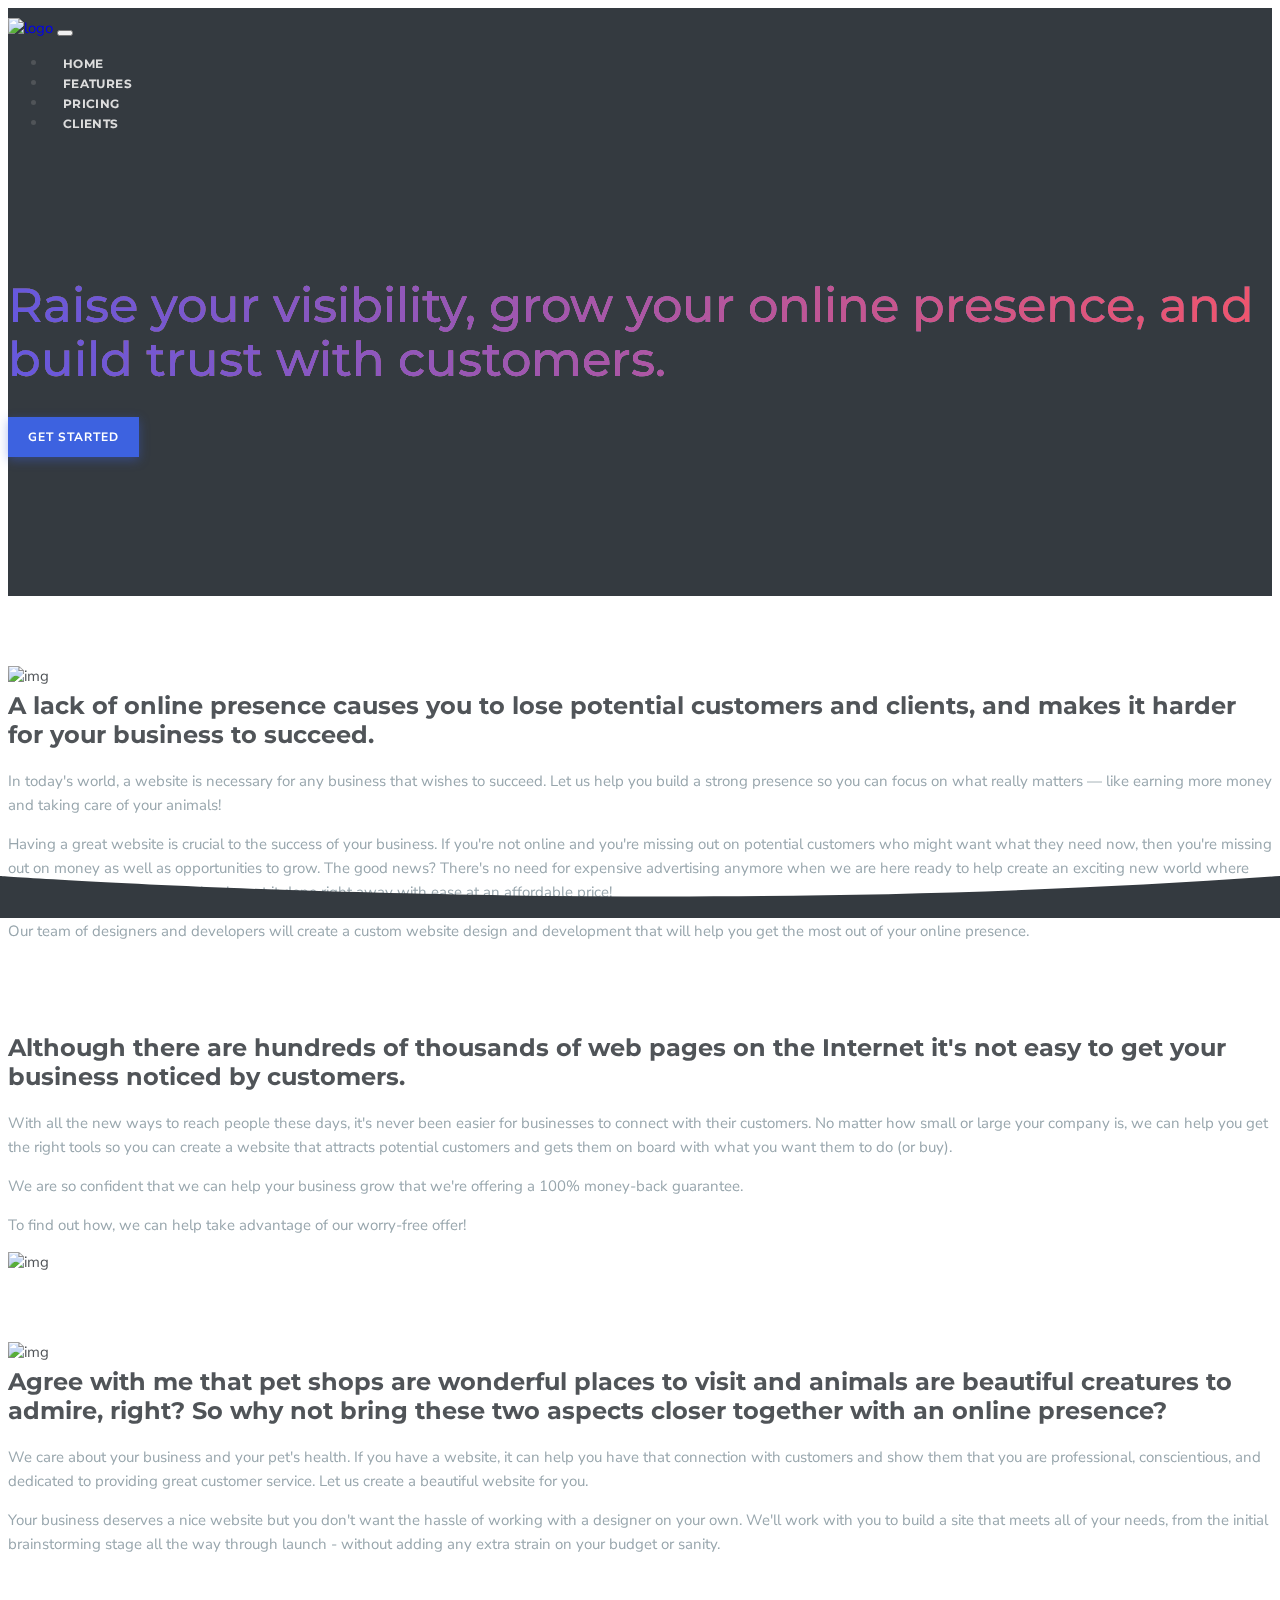
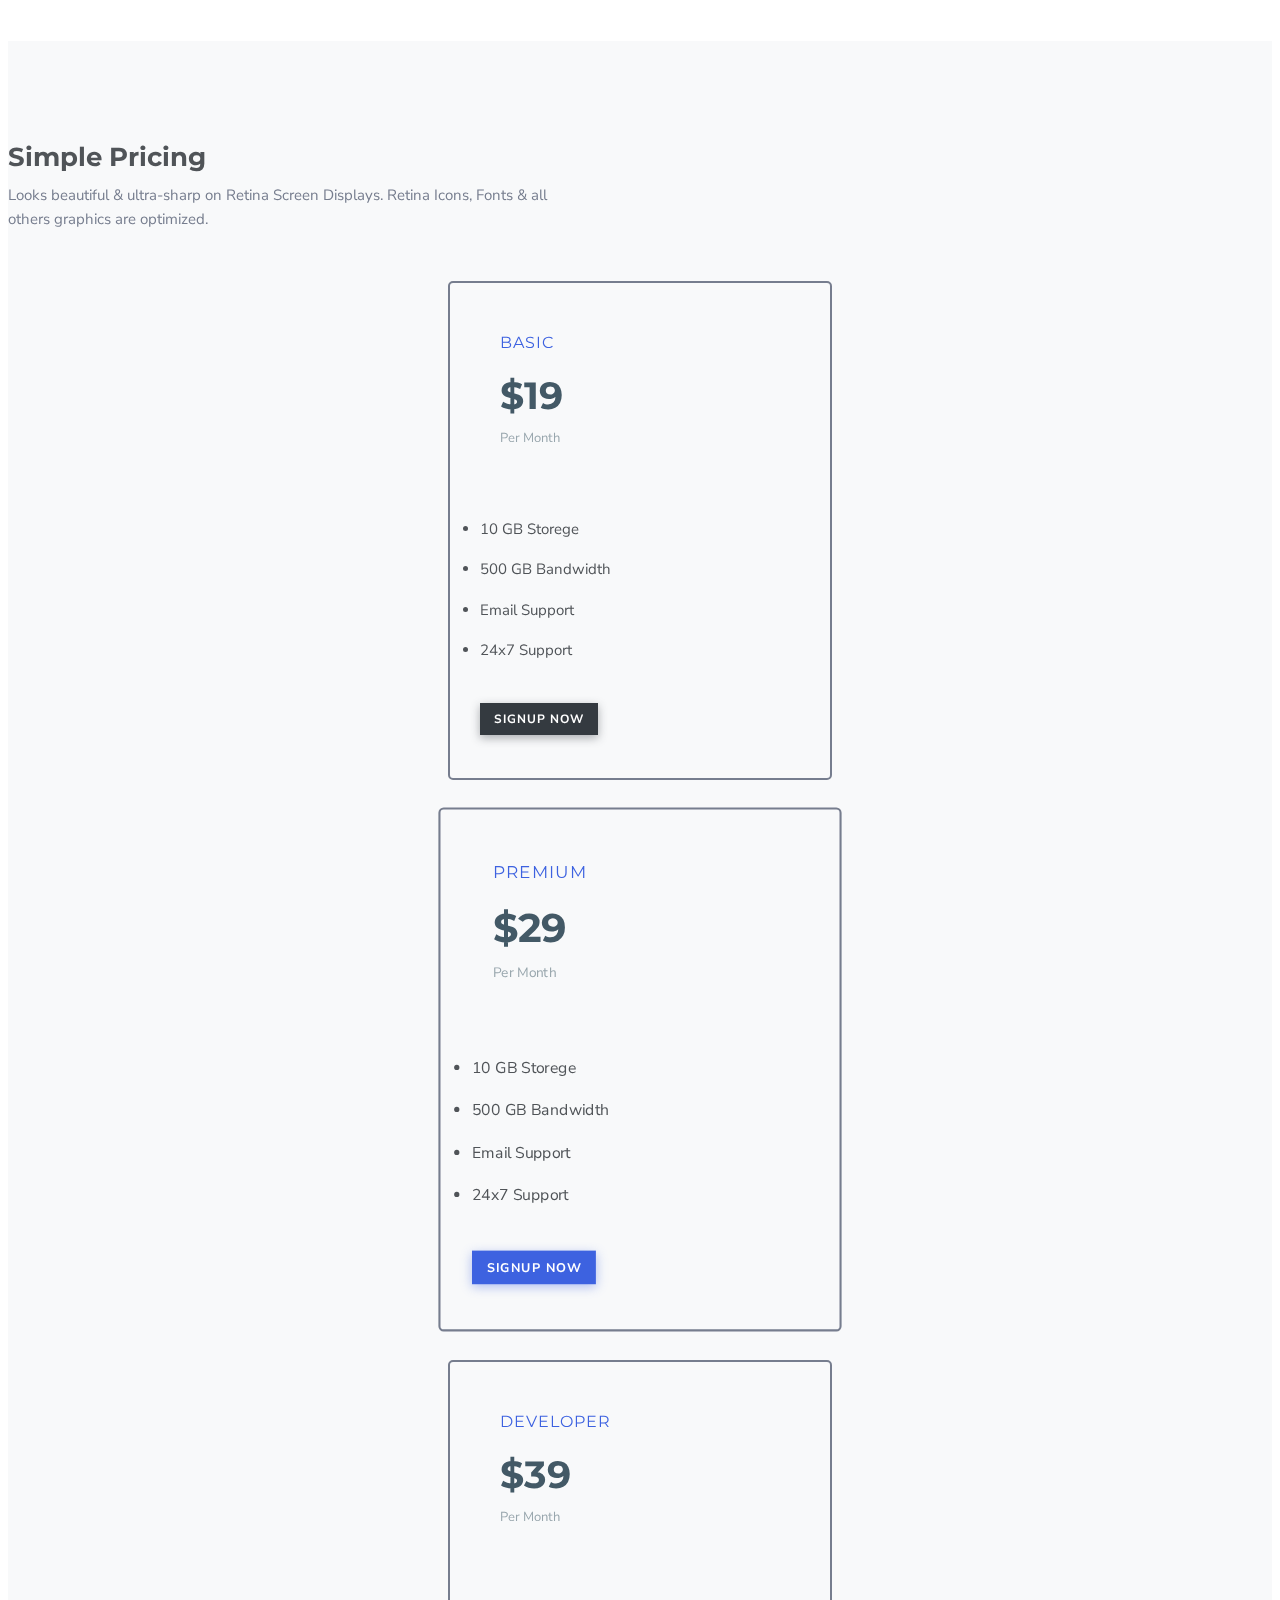
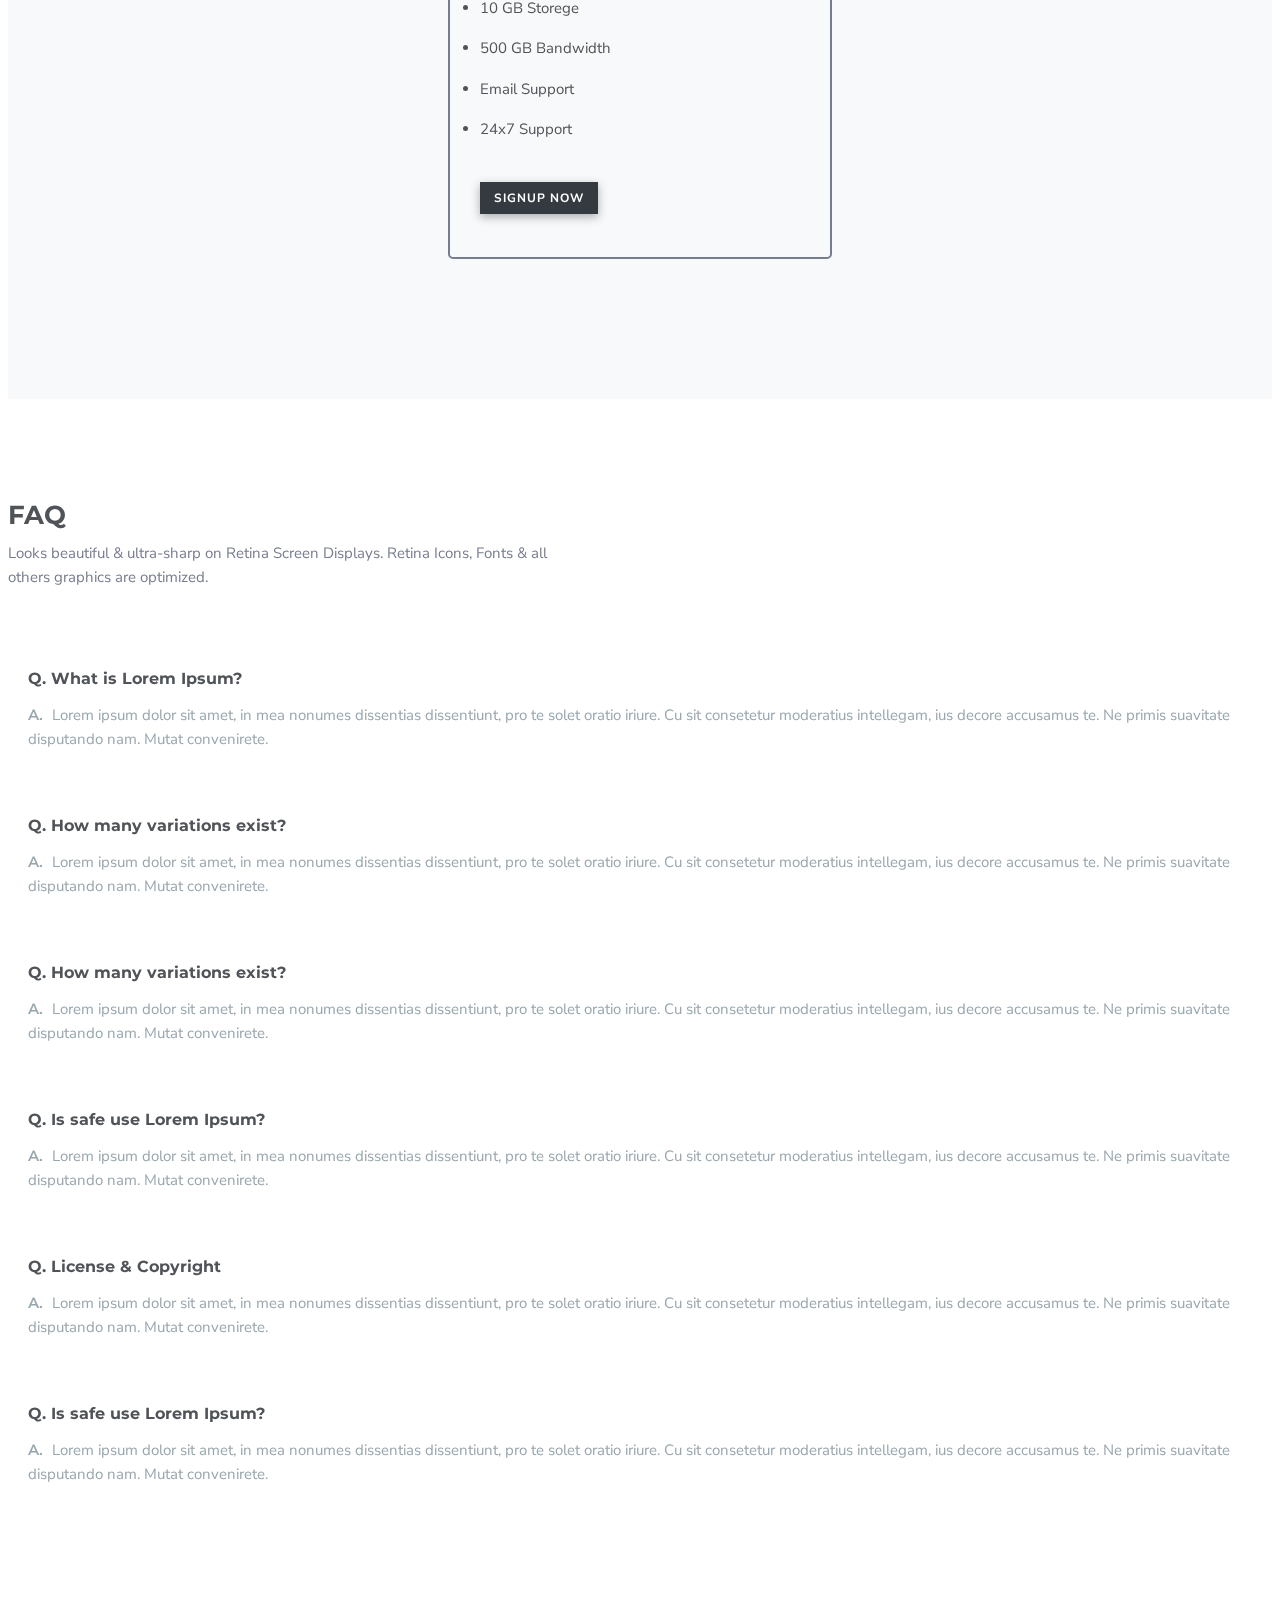
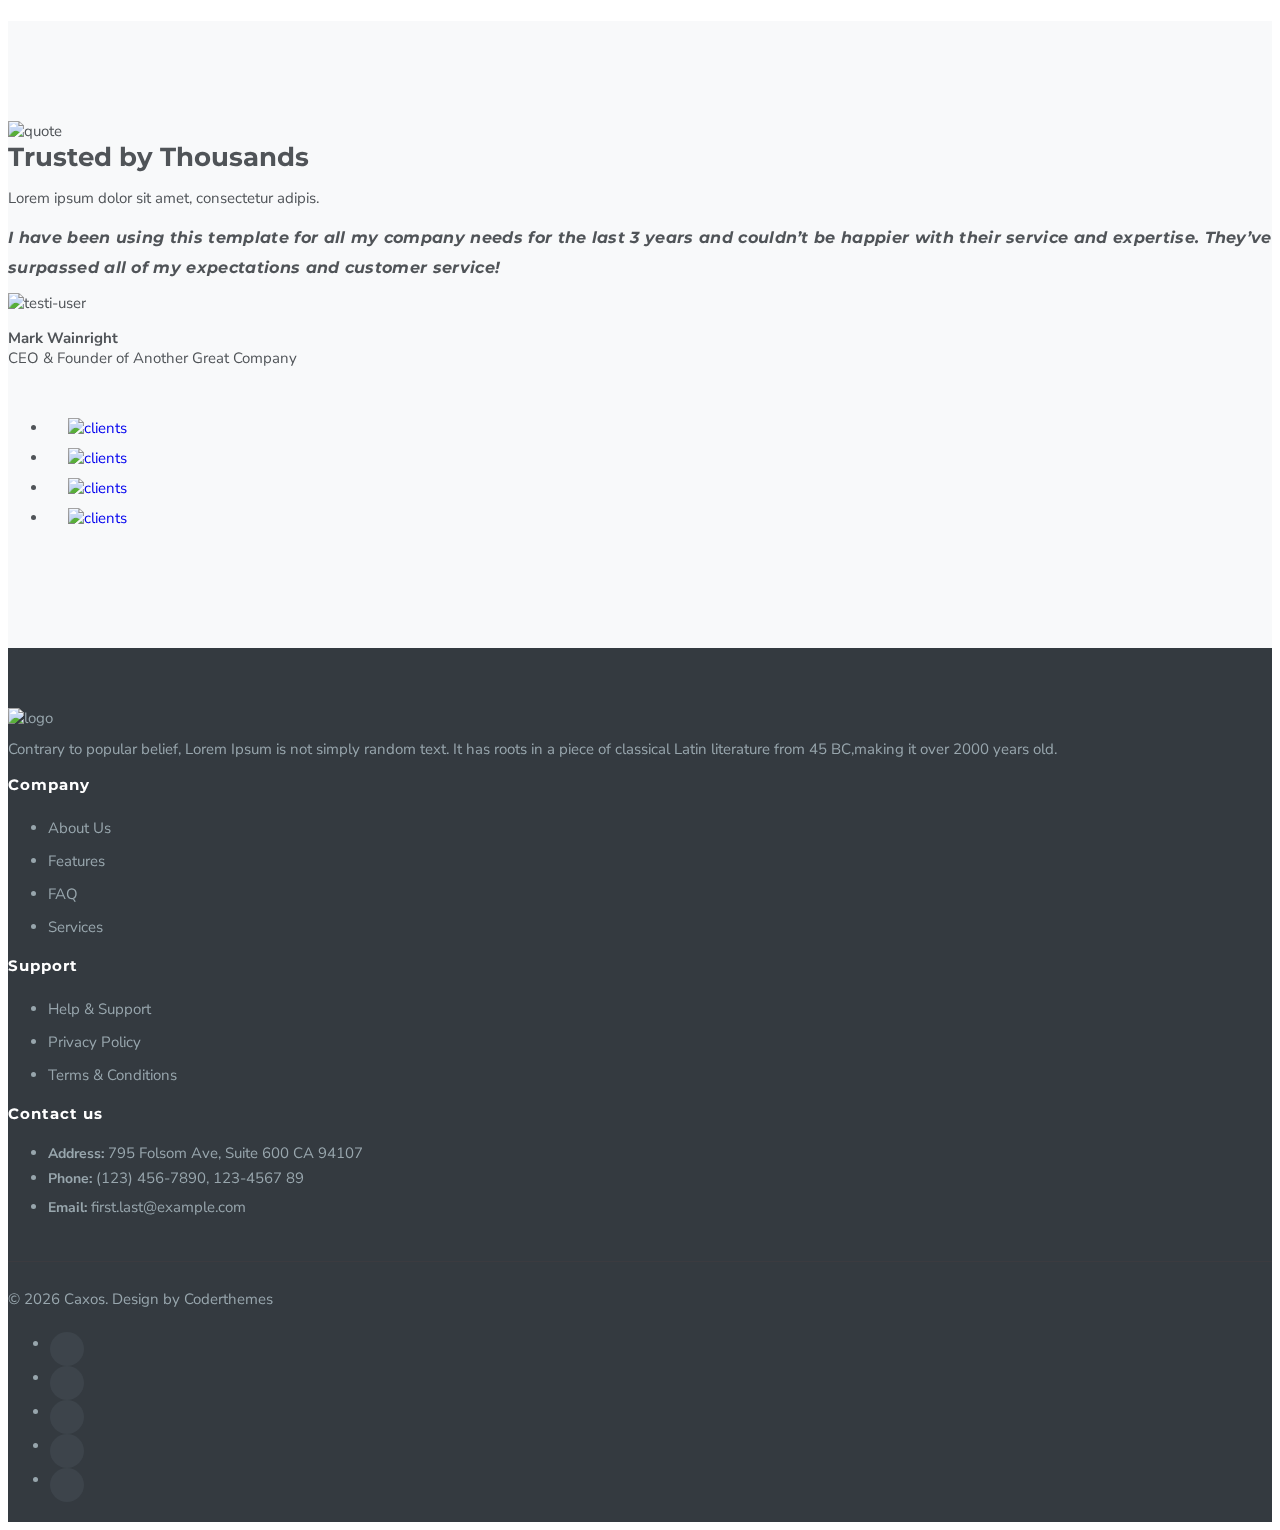
==== commit fa2fcf27: "new text changes" ====
--- a/index.html
+++ b/index.html
@@ -54,7 +54,6 @@
         </div>
     </nav>
 
-
     <section class="section home bg-dark" id="home">
         <div class="container">
             <div class="row  justify-content-center">
@@ -62,7 +61,6 @@
                     <div class="home-wrapper text-center">
                         <div class="text-tran-box text-tran-box-dark">
                             <h1 class="text-transparent  font-weight-medium">Raise your visibility, grow your online presence, and build trust with customers.
-                            </h1>
                         </div>
 
                         <a href=" # " class="btn btn-primary mt-4 ">Get Started <i class="ri-arrow-right-line align-middle "></i></a>
@@ -72,50 +70,10 @@
         </div>
     </section>
 
-    <div class="position-relative ">
-        <div class="shape overflow-hidden text-white ">
-            <svg viewBox="0 0 2880 48 " fill="none " xmlns="http://www.w3.org/2000/svg ">
-                    <path d="M0 48H1437.5H2880V0H2160C1442.5 52 720 0 720 0H0V48Z " fill="currentColor "></path>
-                </svg>
-        </div>
-    </div>
-
-
-    <section>
-        <div class="container ">
-            <div class="row justify-content-center ">
-                <div class="col-lg-8 ">
-                    <div class="facts-box text-center ">
-                        <div class="row ">
-                            <div class="col-sm-3 col-6 ">
-                                <h3>952</h3>
-                                <p class="text-muted ">Completed Projects</p>
-                            </div>
-
-                            <div class="col-sm-3 col-6 ">
-                                <h3>485</h3>
-                                <p class="text-muted ">Happy Clients</p>
-                            </div>
-
-                            <div class="col-sm-3 col-6 ">
-                                <h3>98,254</h3>
-                                <p class="text-muted ">Total Download</p>
-                            </div>
-
-                            <div class="col-sm-3 col-6 ">
-                                <h3>3,542</h3>
-                                <p class="text-muted ">Cup Of Coffee</p>
-                            </div>
-                        </div>
-                    </div>
-                </div>
-            </div>
-        </div>
-    </section>
 
     <div class="clearfix "></div>
 
-    <section class="section-md " id="features ">
+    <section class="section-md" id="features ">
         <div class="container ">
             <div class="row align-items-center ">
 
@@ -125,15 +83,17 @@
 
                 <div class="col-sm-6 ">
                     <div class="features-alt ">
-                        <div class="feature-icon ">
-                            <i class="ri-briefcase-4-line "></i>
-                        </div>
-                        <h4 class="text-muted ">Scalable on Devices.</h4>
-                        <h3>Want to learn on a mobile device? </h3>
-
-                        <p class="text-muted ">We put a lot of effort in design, as it’s the most important ingredient of successful website.Sed ut unde omnis error sit.We put a lot of effort in design, as it’s the most important ingredient of successful website.</p>
-
-                        <p class="text-muted ">We put a lot of effort in design, as it’s the most ingredient of successful website.Sed ut unde omnis iste natus error sit.</p>
+                        <h3>A lack of online presence causes you to lose potential customers and clients, and makes it harder for your business to succeed.
+                        </h3>
+                        <p class="text-muted">In today's world, a website is necessary for any business that wishes to succeed. Let us help you build a strong presence so you can focus on what really matters — like earning more money and taking care of your animals!</p>
+                        <p class="text-muted">Having a great website is crucial to the success of your business. If you're not online and you're missing out on potential customers who might want what they need now, then you're missing out on money as well as opportunities
+                            to grow. The good news? There's no need for expensive advertising anymore when we are here ready to help create an exciting new world where everyone can be successful thanks get it done right away with ease at an affordable
+                            price!
+                        </p>
+
+                        <p class="text-muted ">Our team of designers and developers will create a custom website design and development that will help you get the most out of your online presence.
+                        </p>
+
                     </div>
                 </div>
 
@@ -146,16 +106,13 @@
             <div class="row align-items-center ">
 
                 <div class="col-sm-6 ">
-                    <div class="features-alt text-end ">
-                        <div class="feature-icon ">
-                            <i class="ri-stack-line "></i>
-                        </div>
-                        <h4 class="text-muted ">Scalable on Devices.</h4>
-                        <h3>Want to learn on a mobile device? </h3>
-
-                        <p class="text-muted ">We put a lot of effort in design, as it’s the most important ingredient of successful website.Sed ut unde omnis error sit.We put a lot of effort in design, as it’s the most important ingredient of successful website.</p>
-
-                        <p class="text-muted ">We put a lot of effort in design, as it’s the most ingredient of successful website.Sed ut unde omnis iste natus error sit.</p>
+                    <div class="features-alt text-start ">
+                        <h3>Although there are hundreds of thousands of web pages on the Internet it's not easy to get your business noticed by customers.</h3>
+                        <p class="text-muted">With all the new ways to reach people these days, it's never been easier for businesses to connect with their customers. No matter how small or large your company is, we can help you get the right tools so you can create a website
+                            that attracts potential customers and gets them on board with what you want them to do (or buy).
+                        </p>
+                        <p class="text-muted ">We are so confident that we can help your business grow that we're offering a 100% money-back guarantee.</p>
+                        <p class="text-muted">To find out how, we can help take advantage of our worry-free offer!</p>
                     </div>
                 </div>
 
@@ -177,15 +134,14 @@
 
                 <div class="col-sm-6 ">
                     <div class="features-alt ">
-                        <div class="feature-icon ">
-                            <i class="ri-honour-line "></i>
-                        </div>
-                        <h4 class="text-muted ">Scalable on Devices.</h4>
-                        <h3>Want to learn on a mobile device? </h3>
-
-                        <p class="text-muted ">We put a lot of effort in design, as it’s the most important ingredient of successful website.Sed ut unde omnis error sit.We put a lot of effort in design, as it’s the most important ingredient of successful website.</p>
-
-                        <p class="text-muted ">We put a lot of effort in design, as it’s the most ingredient of successful website.Sed ut unde omnis iste natus error sit.</p>
+                        <h3>Agree with me that pet shops are wonderful places to visit and animals are beautiful creatures to admire, right? So why not bring these two aspects closer together with an online presence?</h3>
+
+                        <p class="text-muted ">We care about your business and your pet's health. If you have a website, it can help you have that connection with customers and show them that you are professional, conscientious, and dedicated to providing great customer service.
+                            Let us create a beautiful website for you. </p>
+
+                        <p class="text-muted ">Your business deserves a nice website but you don't want the hassle of working with a designer on your own. We'll work with you to build a site that meets all of your needs, from the initial brainstorming stage all the way through
+                            launch - without adding any extra strain on your budget or sanity.
+                        </p>
                     </div>
                 </div>
             </div>
--- a/Assets/css/style.css
+++ b/Assets/css/style.css
@@ -0,0 +1,1628 @@
+/* Theme Name: Caxos - Responsive Bootstrap 5 Landing page template
+   Author: Coderthemes
+   Author e-mail: coderthemes@gmail.com
+   Version: 2.0.0
+   Created: March 2020
+   File Description: Main Scss file of the template
+*/
+
+
+/* Google font */
+
+@import url("https://fonts.googleapis.com/css2?family=Montserrat:wght@400;500;700&family=Nunito+Sans:wght@400;600&display=swap");
+
+/*******************
+    General
+*******************/
+
+body {
+    font-size: 15px;
+    color: #505458;
+    font-family: "Nunito Sans", sans-serif;
+}
+
+h1,
+h2,
+h3,
+h4,
+h5,
+h6 {
+    font-family: 'Montserrat', sans-serif;
+}
+
+::-moz-selection {
+    background: #435966;
+    color: #ffffff;
+}
+
+::selection {
+    background: #435966;
+    color: #ffffff;
+}
+
+.row>* {
+    position: relative;
+}
+
+.logo {
+    height: 22px;
+}
+
+a {
+    text-decoration: none !important;
+    -webkit-transition: all 400ms ease-in-out;
+    transition: all 400ms ease-in-out;
+}
+
+
+/*******************
+    Helper
+*******************/
+
+h1 {
+    font-size: 36px;
+}
+
+h2 {
+    font-size: 30px;
+}
+
+h3 {
+    font-size: 24px;
+}
+
+h4 {
+    font-size: 17px;
+}
+
+.font-14 {
+    font-size: 14px;
+}
+
+.font-16 {
+    font-size: 16px;
+}
+
+.font-18 {
+    font-size: 18px;
+}
+
+h1,
+h2,
+h3 {
+    margin-top: 20px;
+    margin-bottom: 10px;
+}
+
+h4,
+h5,
+h6 {
+    margin-top: 10px;
+    margin-bottom: 10px;
+}
+
+.center-page {
+    float: none;
+    margin: 0 auto;
+}
+
+.section {
+    position: relative;
+    padding-top: 100px;
+    padding-bottom: 100px;
+}
+
+.section-md {
+    position: relative;
+    padding-top: 70px;
+    padding-bottom: 70px;
+}
+
+.section-lg {
+    position: relative;
+    padding-top: 150px;
+    padding-bottom: 150px;
+}
+
+.title {
+    margin-top: 0px;
+    font-size: 26px;
+}
+
+.title-alt {
+    color: #767D8E;
+    line-height: 24px;
+    margin: 0px auto 50px auto;
+    font-size: 15px;
+}
+
+.font-weight-medium {
+    font-weight: 500 !important;
+}
+
+.avatar-sm {
+    height: 16px;
+    width: 16px;
+}
+
+.avatar-md {
+    height: 32px;
+    width: 32px;
+}
+
+.avatar-lg {
+    height: 48px;
+    width: 48px;
+}
+
+.avatar-xl {
+    height: 54px;
+    width: 54px;
+}
+
+.box-shadow {
+    -webkit-box-shadow: 0px 8px 35px 0px rgba(67, 89, 102, 0.08);
+    box-shadow: 0px 8px 35px 0px rgba(67, 89, 102, 0.08);
+}
+
+.avatar-title {
+    -webkit-box-align: center;
+    -ms-flex-align: center;
+    align-items: center;
+    display: -webkit-box;
+    display: -ms-flexbox;
+    display: flex;
+    font-weight: 500;
+    height: 100%;
+    -webkit-box-pack: center;
+    -ms-flex-pack: center;
+    justify-content: center;
+    width: 100%;
+}
+
+.shape {
+    position: absolute;
+    pointer-events: none;
+    right: 0;
+    bottom: -2px;
+    left: 0;
+}
+
+.shape>svg {
+    -webkit-transform: scale(2);
+    transform: scale(2);
+    width: 100%;
+    height: auto;
+    -webkit-transform-origin: top center;
+    transform-origin: top center;
+}
+
+.card {
+    border: none;
+    -webkit-box-shadow: 0px 8px 35px 0px rgba(67, 89, 102, 0.08);
+    box-shadow: 0px 8px 35px 0px rgba(67, 89, 102, 0.08);
+    border-radius: 7px;
+}
+
+.video-modal {
+    border: 0;
+    background-color: transparent;
+}
+
+.video-modal .btn-close {
+    width: 26px;
+    height: 26px;
+    background-color: rgba(255, 255, 255, 0.5);
+    border-radius: 6px;
+    position: relative;
+    top: 60px;
+    z-index: 3;
+}
+
+.video-modal .btn-close:hover,
+.video-modal .btn-close:focus {
+    opacity: 0.5;
+}
+
+.video-modal video:focus {
+    outline: none;
+}
+
+
+/* BUTTONS */
+
+.btn {
+    font-size: 12px;
+    padding: 12px 20px;
+    text-transform: uppercase;
+    font-weight: 700;
+    letter-spacing: 1px;
+}
+
+.btn-sm {
+    padding: 8px 14px;
+}
+
+.bg-primary {
+    background-color: #3d62e0 !important;
+}
+
+.bg-soft-primary {
+    background-color: rgba(61, 98, 224, 0.2) !important;
+}
+
+.text-primary {
+    color: #3d62e0 !important;
+}
+
+.btn-primary {
+    color: #ffffff;
+    background: #3d62e0;
+    border-color: #3d62e0;
+    -webkit-box-shadow: 0 3px 10px rgba(61, 98, 224, 0.4);
+    box-shadow: 0 3px 10px rgba(61, 98, 224, 0.4);
+}
+
+.btn-primary:hover,
+.btn-primary:focus,
+.btn-primary:active,
+.btn-primary.active,
+.btn-primary.focus,
+.btn-primary:not(:disabled):not(.disabled):active,
+.btn-primary:not(:disabled):not(.disabled):active:focus,
+.btn-primary .open>.dropdown-toggle.btn-primary {
+    background: #2b54dd;
+    border-color: #2b54dd;
+}
+
+.btn-outline-primary {
+    color: #3d62e0;
+    border-color: #3d62e0;
+}
+
+.btn-outline-primary:hover,
+.btn-outline-primary:focus,
+.btn-outline-primary:active,
+.btn-outline-primary.active,
+.btn-outline-primary.focus,
+.btn-outline-primary:not(:disabled):not(.disabled):active,
+.btn-outline-primary:not(:disabled):not(.disabled):active:focus,
+.btn-outline-primary .open>.dropdown-toggle.btn-primary {
+    background: #2b54dd;
+    border-color: #2b54dd;
+}
+
+.bg-success {
+    background-color: #28a745 !important;
+}
+
+.bg-soft-success {
+    background-color: rgba(40, 167, 69, 0.2) !important;
+}
+
+.text-success {
+    color: #28a745 !important;
+}
+
+.btn-success {
+    color: #ffffff;
+    background: #28a745;
+    border-color: #28a745;
+    -webkit-box-shadow: 0 3px 10px rgba(40, 167, 69, 0.4);
+    box-shadow: 0 3px 10px rgba(40, 167, 69, 0.4);
+}
+
+.btn-success:hover,
+.btn-success:focus,
+.btn-success:active,
+.btn-success.active,
+.btn-success.focus,
+.btn-success:not(:disabled):not(.disabled):active,
+.btn-success:not(:disabled):not(.disabled):active:focus,
+.btn-success .open>.dropdown-toggle.btn-primary {
+    background: #24973e;
+    border-color: #24973e;
+}
+
+.btn-outline-success {
+    color: #28a745;
+    border-color: #28a745;
+}
+
+.btn-outline-success:hover,
+.btn-outline-success:focus,
+.btn-outline-success:active,
+.btn-outline-success.active,
+.btn-outline-success.focus,
+.btn-outline-success:not(:disabled):not(.disabled):active,
+.btn-outline-success:not(:disabled):not(.disabled):active:focus,
+.btn-outline-success .open>.dropdown-toggle.btn-primary {
+    background: #24973e;
+    border-color: #24973e;
+}
+
+.bg-info {
+    background-color: #17a2b8 !important;
+}
+
+.bg-soft-info {
+    background-color: rgba(23, 162, 184, 0.2) !important;
+}
+
+.text-info {
+    color: #17a2b8 !important;
+}
+
+.btn-info {
+    color: #ffffff;
+    background: #17a2b8;
+    border-color: #17a2b8;
+    -webkit-box-shadow: 0 3px 10px rgba(23, 162, 184, 0.4);
+    box-shadow: 0 3px 10px rgba(23, 162, 184, 0.4);
+}
+
+.btn-info:hover,
+.btn-info:focus,
+.btn-info:active,
+.btn-info.active,
+.btn-info.focus,
+.btn-info:not(:disabled):not(.disabled):active,
+.btn-info:not(:disabled):not(.disabled):active:focus,
+.btn-info .open>.dropdown-toggle.btn-primary {
+    background: #1592a6;
+    border-color: #1592a6;
+}
+
+.btn-outline-info {
+    color: #17a2b8;
+    border-color: #17a2b8;
+}
+
+.btn-outline-info:hover,
+.btn-outline-info:focus,
+.btn-outline-info:active,
+.btn-outline-info.active,
+.btn-outline-info.focus,
+.btn-outline-info:not(:disabled):not(.disabled):active,
+.btn-outline-info:not(:disabled):not(.disabled):active:focus,
+.btn-outline-info .open>.dropdown-toggle.btn-primary {
+    background: #1592a6;
+    border-color: #1592a6;
+}
+
+.bg-warning {
+    background-color: #ffc107 !important;
+}
+
+.bg-soft-warning {
+    background-color: rgba(255, 193, 7, 0.2) !important;
+}
+
+.text-warning {
+    color: #ffc107 !important;
+}
+
+.btn-warning {
+    color: #ffffff;
+    background: #ffc107;
+    border-color: #ffc107;
+    -webkit-box-shadow: 0 3px 10px rgba(255, 193, 7, 0.4);
+    box-shadow: 0 3px 10px rgba(255, 193, 7, 0.4);
+}
+
+.btn-warning:hover,
+.btn-warning:focus,
+.btn-warning:active,
+.btn-warning.active,
+.btn-warning.focus,
+.btn-warning:not(:disabled):not(.disabled):active,
+.btn-warning:not(:disabled):not(.disabled):active:focus,
+.btn-warning .open>.dropdown-toggle.btn-primary {
+    background: #f2b500;
+    border-color: #f2b500;
+}
+
+.btn-outline-warning {
+    color: #ffc107;
+    border-color: #ffc107;
+}
+
+.btn-outline-warning:hover,
+.btn-outline-warning:focus,
+.btn-outline-warning:active,
+.btn-outline-warning.active,
+.btn-outline-warning.focus,
+.btn-outline-warning:not(:disabled):not(.disabled):active,
+.btn-outline-warning:not(:disabled):not(.disabled):active:focus,
+.btn-outline-warning .open>.dropdown-toggle.btn-primary {
+    background: #f2b500;
+    border-color: #f2b500;
+}
+
+.bg-danger {
+    background-color: #dc3545 !important;
+}
+
+.bg-soft-danger {
+    background-color: rgba(220, 53, 69, 0.2) !important;
+}
+
+.text-danger {
+    color: #dc3545 !important;
+}
+
+.btn-danger {
+    color: #ffffff;
+    background: #dc3545;
+    border-color: #dc3545;
+    -webkit-box-shadow: 0 3px 10px rgba(220, 53, 69, 0.4);
+    box-shadow: 0 3px 10px rgba(220, 53, 69, 0.4);
+}
+
+.btn-danger:hover,
+.btn-danger:focus,
+.btn-danger:active,
+.btn-danger.active,
+.btn-danger.focus,
+.btn-danger:not(:disabled):not(.disabled):active,
+.btn-danger:not(:disabled):not(.disabled):active:focus,
+.btn-danger .open>.dropdown-toggle.btn-primary {
+    background: #d72536;
+    border-color: #d72536;
+}
+
+.btn-outline-danger {
+    color: #dc3545;
+    border-color: #dc3545;
+}
+
+.btn-outline-danger:hover,
+.btn-outline-danger:focus,
+.btn-outline-danger:active,
+.btn-outline-danger.active,
+.btn-outline-danger.focus,
+.btn-outline-danger:not(:disabled):not(.disabled):active,
+.btn-outline-danger:not(:disabled):not(.disabled):active:focus,
+.btn-outline-danger .open>.dropdown-toggle.btn-primary {
+    background: #d72536;
+    border-color: #d72536;
+}
+
+.bg-dark {
+    background-color: #343a40 !important;
+}
+
+.bg-soft-dark {
+    background-color: rgba(52, 58, 64, 0.2) !important;
+}
+
+.text-dark {
+    color: #343a40 !important;
+}
+
+.btn-dark {
+    color: #ffffff;
+    background: #343a40;
+    border-color: #343a40;
+    -webkit-box-shadow: 0 3px 10px rgba(52, 58, 64, 0.4);
+    box-shadow: 0 3px 10px rgba(52, 58, 64, 0.4);
+}
+
+.btn-dark:hover,
+.btn-dark:focus,
+.btn-dark:active,
+.btn-dark.active,
+.btn-dark.focus,
+.btn-dark:not(:disabled):not(.disabled):active,
+.btn-dark:not(:disabled):not(.disabled):active:focus,
+.btn-dark .open>.dropdown-toggle.btn-primary {
+    background: #2b3035;
+    border-color: #2b3035;
+}
+
+.btn-outline-dark {
+    color: #343a40;
+    border-color: #343a40;
+}
+
+.btn-outline-dark:hover,
+.btn-outline-dark:focus,
+.btn-outline-dark:active,
+.btn-outline-dark.active,
+.btn-outline-dark.focus,
+.btn-outline-dark:not(:disabled):not(.disabled):active,
+.btn-outline-dark:not(:disabled):not(.disabled):active:focus,
+.btn-outline-dark .open>.dropdown-toggle.btn-primary {
+    background: #2b3035;
+    border-color: #2b3035;
+}
+
+.bg-muted {
+    background-color: #98a6ad !important;
+}
+
+.bg-soft-muted {
+    background-color: rgba(152, 166, 173, 0.2) !important;
+}
+
+.text-muted {
+    color: #98a6ad !important;
+}
+
+.btn-muted {
+    color: #ffffff;
+    background: #98a6ad;
+    border-color: #98a6ad;
+    -webkit-box-shadow: 0 3px 10px rgba(152, 166, 173, 0.4);
+    box-shadow: 0 3px 10px rgba(152, 166, 173, 0.4);
+}
+
+.btn-muted:hover,
+.btn-muted:focus,
+.btn-muted:active,
+.btn-muted.active,
+.btn-muted.focus,
+.btn-muted:not(:disabled):not(.disabled):active,
+.btn-muted:not(:disabled):not(.disabled):active:focus,
+.btn-muted .open>.dropdown-toggle.btn-primary {
+    background: #8d9ca4;
+    border-color: #8d9ca4;
+}
+
+.btn-outline-muted {
+    color: #98a6ad;
+    border-color: #98a6ad;
+}
+
+.btn-outline-muted:hover,
+.btn-outline-muted:focus,
+.btn-outline-muted:active,
+.btn-outline-muted.active,
+.btn-outline-muted.focus,
+.btn-outline-muted:not(:disabled):not(.disabled):active,
+.btn-outline-muted:not(:disabled):not(.disabled):active:focus,
+.btn-outline-muted .open>.dropdown-toggle.btn-primary {
+    background: #8d9ca4;
+    border-color: #8d9ca4;
+}
+
+.bg-purple {
+    background-color: #9261c6 !important;
+}
+
+.bg-soft-purple {
+    background-color: rgba(146, 97, 198, 0.2) !important;
+}
+
+.text-purple {
+    color: #9261c6 !important;
+}
+
+.btn-purple {
+    color: #ffffff;
+    background: #9261c6;
+    border-color: #9261c6;
+    -webkit-box-shadow: 0 3px 10px rgba(146, 97, 198, 0.4);
+    box-shadow: 0 3px 10px rgba(146, 97, 198, 0.4);
+}
+
+.btn-purple:hover,
+.btn-purple:focus,
+.btn-purple:active,
+.btn-purple.active,
+.btn-purple.focus,
+.btn-purple:not(:disabled):not(.disabled):active,
+.btn-purple:not(:disabled):not(.disabled):active:focus,
+.btn-purple .open>.dropdown-toggle.btn-primary {
+    background: #8852c1;
+    border-color: #8852c1;
+}
+
+.btn-outline-purple {
+    color: #9261c6;
+    border-color: #9261c6;
+}
+
+.btn-outline-purple:hover,
+.btn-outline-purple:focus,
+.btn-outline-purple:active,
+.btn-outline-purple.active,
+.btn-outline-purple.focus,
+.btn-outline-purple:not(:disabled):not(.disabled):active,
+.btn-outline-purple:not(:disabled):not(.disabled):active:focus,
+.btn-outline-purple .open>.dropdown-toggle.btn-primary {
+    background: #8852c1;
+    border-color: #8852c1;
+}
+
+.bg-pink {
+    background-color: #ff7aa3 !important;
+}
+
+.bg-soft-pink {
+    background-color: rgba(255, 122, 163, 0.2) !important;
+}
+
+.text-pink {
+    color: #ff7aa3 !important;
+}
+
+.btn-pink {
+    color: #ffffff;
+    background: #ff7aa3;
+    border-color: #ff7aa3;
+    -webkit-box-shadow: 0 3px 10px rgba(255, 122, 163, 0.4);
+    box-shadow: 0 3px 10px rgba(255, 122, 163, 0.4);
+}
+
+.btn-pink:hover,
+.btn-pink:focus,
+.btn-pink:active,
+.btn-pink.active,
+.btn-pink.focus,
+.btn-pink:not(:disabled):not(.disabled):active,
+.btn-pink:not(:disabled):not(.disabled):active:focus,
+.btn-pink .open>.dropdown-toggle.btn-primary {
+    background: #ff6695;
+    border-color: #ff6695;
+}
+
+.btn-outline-pink {
+    color: #ff7aa3;
+    border-color: #ff7aa3;
+}
+
+.btn-outline-pink:hover,
+.btn-outline-pink:focus,
+.btn-outline-pink:active,
+.btn-outline-pink.active,
+.btn-outline-pink.focus,
+.btn-outline-pink:not(:disabled):not(.disabled):active,
+.btn-outline-pink:not(:disabled):not(.disabled):active:focus,
+.btn-outline-pink .open>.dropdown-toggle.btn-primary {
+    background: #ff6695;
+    border-color: #ff6695;
+}
+
+.bg-white {
+    background-color: #ffffff !important;
+}
+
+.bg-soft-white {
+    background-color: rgba(255, 255, 255, 0.2) !important;
+}
+
+.text-white {
+    color: #ffffff !important;
+}
+
+.btn-white {
+    color: #ffffff;
+    background: #ffffff;
+    border-color: #ffffff;
+    -webkit-box-shadow: 0 3px 10px rgba(255, 255, 255, 0.4);
+    box-shadow: 0 3px 10px rgba(255, 255, 255, 0.4);
+}
+
+.btn-white:hover,
+.btn-white:focus,
+.btn-white:active,
+.btn-white.active,
+.btn-white.focus,
+.btn-white:not(:disabled):not(.disabled):active,
+.btn-white:not(:disabled):not(.disabled):active:focus,
+.btn-white .open>.dropdown-toggle.btn-primary {
+    background: whitesmoke;
+    border-color: whitesmoke;
+}
+
+.btn-outline-white {
+    color: #ffffff;
+    border-color: #ffffff;
+}
+
+.btn-outline-white:hover,
+.btn-outline-white:focus,
+.btn-outline-white:active,
+.btn-outline-white.active,
+.btn-outline-white.focus,
+.btn-outline-white:not(:disabled):not(.disabled):active,
+.btn-outline-white:not(:disabled):not(.disabled):active:focus,
+.btn-outline-white .open>.dropdown-toggle.btn-primary {
+    background: whitesmoke;
+    border-color: whitesmoke;
+}
+
+.bg-light {
+    background-color: #f8f9fa !important;
+}
+
+.bg-soft-light {
+    background-color: rgba(248, 249, 250, 0.2) !important;
+}
+
+.text-light {
+    color: #f8f9fa !important;
+}
+
+.btn-light {
+    color: #ffffff;
+    background: #f8f9fa;
+    border-color: #f8f9fa;
+    -webkit-box-shadow: 0 3px 10px rgba(248, 249, 250, 0.4);
+    box-shadow: 0 3px 10px rgba(248, 249, 250, 0.4);
+}
+
+.btn-light:hover,
+.btn-light:focus,
+.btn-light:active,
+.btn-light.active,
+.btn-light.focus,
+.btn-light:not(:disabled):not(.disabled):active,
+.btn-light:not(:disabled):not(.disabled):active:focus,
+.btn-light .open>.dropdown-toggle.btn-primary {
+    background: #eceff2;
+    border-color: #eceff2;
+}
+
+.btn-outline-light {
+    color: #f8f9fa;
+    border-color: #f8f9fa;
+}
+
+.btn-outline-light:hover,
+.btn-outline-light:focus,
+.btn-outline-light:active,
+.btn-outline-light.active,
+.btn-outline-light.focus,
+.btn-outline-light:not(:disabled):not(.disabled):active,
+.btn-outline-light:not(:disabled):not(.disabled):active:focus,
+.btn-outline-light .open>.dropdown-toggle.btn-primary {
+    background: #eceff2;
+    border-color: #eceff2;
+}
+
+.btn-light {
+    color: #3B3B40;
+}
+
+.bg-overlay {
+    position: absolute;
+    width: 100%;
+    height: 100%;
+    top: 0;
+    background-color: rgba(52, 58, 64, 0.7);
+}
+
+.bg-overlay-gradient {
+    opacity: 0.7;
+    background: -webkit-gradient(linear, right top, left top, from(#f1556c), to(#6658dd));
+    background: linear-gradient(to left, #f1556c, #6658dd);
+}
+
+.video-btn {
+    color: #ffffff !important;
+    letter-spacing: 1px;
+    padding-top: 20px;
+    outline: none !important;
+    -webkit-box-shadow: none !important;
+    box-shadow: none !important;
+}
+
+.video-btn i {
+    margin-right: 7px;
+    display: inline-block;
+    width: 34px;
+    height: 34px;
+    border: 2px solid #ffffff;
+    border-radius: 50%;
+    line-height: 30px;
+    vertical-align: middle;
+    text-align: center;
+    font-size: 12px;
+    padding-left: 3px;
+    margin-left: -12px;
+}
+
+
+/******************
+    Navbar
+*******************/
+
+.navbar-default .navbar-nav>li>a {
+    color: #182433 !important;
+    letter-spacing: 0.03em;
+    font-weight: 700;
+    text-transform: uppercase;
+    font-size: 12px;
+    font-family: "Montserrat", sans-serif;
+}
+
+.navbar-default .navbar-nav>li>a:hover {
+    color: #3d62e0 !important;
+}
+
+.navbar-custom {
+    background-color: #f2f6fa;
+    border: none;
+    padding: 10px 0px;
+    margin-bottom: 0px;
+    border-radius: 0px;
+    z-index: 9999;
+    -webkit-transition: background-color 1s ease-in-out, border 1s ease-in-out;
+    transition: background-color 1s ease-in-out, border 1s ease-in-out;
+}
+
+.navbar-custom .navbar-brand {
+    height: auto;
+}
+
+.navbar-custom-dark.navbar-default .navbar-nav>li>a {
+    color: #ddd !important;
+}
+
+.navbar-toggle {
+    background-color: transparent !important;
+    margin-top: 14px;
+    border: none;
+}
+
+.navbar-default .navbar-toggle .icon-bar {
+    background-color: #3B3B40;
+}
+
+.navbar-default .navbar-nav>.active>a,
+.navbar-default .navbar-nav>.active>a:focus,
+.navbar-default .navbar-nav>.active>a:hover {
+    background-color: transparent;
+    color: #3d62e0 !important;
+}
+
+.nav-alt.navbar-default .navbar-nav>li>a {
+    font-weight: 500;
+    text-transform: uppercase;
+    font-size: 13px;
+}
+
+
+/* STICKY HEADER */
+
+.sticky-wrapper {
+    height: 0px !important;
+    z-index: 9999;
+}
+
+.is-sticky.navbar-custom {
+    background-color: #ffffff !important;
+    width: 100%;
+    -webkit-box-shadow: 0 2px 2px rgba(0, 0, 0, 0.1);
+    box-shadow: 0 2px 2px rgba(0, 0, 0, 0.1);
+}
+
+.logo .logo-white {
+    display: inline-block;
+}
+
+.logo .logo-dark {
+    display: none;
+}
+
+.is-sticky .logo .logo-dark {
+    display: inline-block;
+}
+
+.is-sticky .logo .logo-white {
+    display: none;
+}
+
+.is-sticky.navbar-custom .navbar-nav li a {
+    color: #333 !important;
+}
+
+
+/******************
+    Hero section
+*******************/
+
+.home {
+    background-color: #f2f6fa;
+    padding-bottom: 150px;
+}
+
+.home-wrapper p {
+    font-size: 16px;
+    color: #767D8E;
+}
+
+.text-tran-box {
+    background: #3d62e0;
+    background: -webkit-gradient(linear, right top, left top, from(#f1556c), to(#6658dd));
+    background: linear-gradient(to left, #f1556c, #6658dd);
+}
+
+.text-transparent {
+    background: #f2f6fa;
+    color: #240e35;
+    mix-blend-mode: lighten;
+    overflow: hidden;
+    font-size: 48px;
+    margin-bottom: 40px;
+    line-height: 54px;
+    font-weight: 600;
+}
+
+.text-tran-box-dark .text-transparent {
+    color: #ffffff;
+    background: #343a40;
+    mix-blend-mode: darken;
+}
+
+.home-alt p {
+    color: #eee !important;
+}
+
+.home-alt h1 {
+    color: #ffffff;
+    font-size: 48px;
+    margin-bottom: 40px;
+    line-height: 54px;
+    font-weight: 600;
+}
+
+.bg-img {
+    background: url("../images/bg-img-1.jpg") center;
+    position: relative;
+    background-size: cover;
+}
+
+.home-slider {
+    padding: 160px 0px;
+}
+
+.home-carousel .carousel-item {
+    background-position: center !important;
+    background-size: cover !important;
+}
+
+
+/******************
+    Features
+*******************/
+
+.features-box h3 {
+    font-size: 18px;
+}
+
+.features-box p {
+    line-height: 24px;
+    width: 85%;
+    margin: 10px auto;
+}
+
+.feature-icon i {
+    font-size: 36px;
+    position: relative;
+    color: #3d62e0;
+}
+
+.feature-icon i:after {
+    content: "";
+    position: absolute;
+    top: -4px;
+    left: 12px;
+    width: 42px;
+    height: 42px;
+    margin: 0 auto;
+    border-radius: 6px;
+    z-index: -2;
+    background: rgba(61, 98, 224, 0.1);
+    -webkit-transform: rotate(45deg);
+    transform: rotate(45deg);
+    border-radius: 8px;
+}
+
+.feature-position-icon {
+    position: absolute;
+    top: -16px;
+}
+
+
+/* FUN FACTS / Testimonials Box */
+
+.facts-box {
+    margin-top: -52px;
+    background: #ffffff;
+    -webkit-box-shadow: 0 -3px 31px 0 rgba(0, 0, 0, 0.05), 0 6px 20px 0 rgba(0, 0, 0, 0.02);
+    box-shadow: 0 -3px 31px 0 rgba(0, 0, 0, 0.05), 0 6px 20px 0 rgba(0, 0, 0, 0.02);
+    padding: 0px 20px;
+    border-radius: 15px;
+}
+
+.facts-box h2 {
+    color: #767D8E;
+}
+
+.facts-box p {
+    margin-bottom: 20px;
+}
+
+.features-alt h4 {
+    font-style: italic;
+    margin-bottom: 0px;
+}
+
+.features-alt h3 {
+    margin-top: 5px;
+    margin-bottom: 20px;
+}
+
+.features-alt p {
+    font-size: 15px;
+    line-height: 24px;
+}
+
+.feat-facts {
+    display: table;
+    width: 100%;
+    margin-top: 20px;
+}
+
+.feat-facts .feat-facts-box {
+    display: table-cell;
+    vertical-align: middle;
+    text-align: center;
+}
+
+.feat-facts .feat-facts-box h4 {
+    font-weight: 600;
+}
+
+.feat-facts .feat-facts-box p {
+    font-style: italic;
+}
+
+.feat-facts h2 {
+    color: #3d62e0;
+}
+
+
+/*******************
+    Pricing
+*******************/
+
+.pricing-column {
+    position: relative;
+    margin-bottom: 40px;
+}
+
+.pricing-column .inner-box {
+    position: relative;
+    margin: 20px auto 0px auto;
+    max-width: 320px;
+    padding: 0px 30px 50px;
+    border: 2px solid #767D8E;
+    border-radius: 5px;
+}
+
+.inner-box p {
+    padding: 0px 20px;
+    text-align: center;
+    font-size: 15px;
+    line-height: 26px;
+    color: #767D8E;
+    margin-bottom: 30px;
+}
+
+.inner-box.active {
+    -webkit-transform: scale(1.05);
+    transform: scale(1.05);
+}
+
+.pricing-column .plan-header {
+    position: relative;
+    padding: 30px 20px 25px;
+}
+
+.pricing-column .plan-title {
+    font-size: 16px;
+    margin-bottom: 10px;
+    color: #3d62e0;
+    text-transform: uppercase;
+    letter-spacing: 1px;
+    font-weight: 400;
+}
+
+.pricing-column .plan-price {
+    font-size: 38px;
+    margin-bottom: 10px;
+    color: #435966;
+}
+
+.pricing-column .plan-duration {
+    font-size: 13px;
+    color: #98a6ad;
+}
+
+.pricing-column .plan-stats {
+    position: relative;
+    padding: 30px 0px 15px;
+}
+
+.pricing-column .plan-stats li {
+    margin-bottom: 15px;
+    line-height: 24px;
+}
+
+.pricing-column .plan-stats li i {
+    font-size: 18px;
+    width: 26px;
+    vertical-align: middle;
+}
+
+
+/*******************
+    Clients
+*******************/
+
+.client-list {
+    padding-top: 30px;
+}
+
+.client-list img {
+    margin: 5px 20px;
+}
+
+.client-slider .tns-outer .tns-nav {
+    margin-top: 50px;
+    text-align: center;
+}
+
+.tns-outer .tns-nav button {
+    height: 10px;
+    width: 10px !important;
+    border-radius: 30px;
+    margin: 0 6px;
+    padding: 0;
+    border: none;
+    background-color: #767D8E;
+    opacity: 0.5;
+}
+
+.tns-outer .tns-nav button.tns-nav-active {
+    opacity: 1;
+}
+
+.tns-outer .tns-nav button:focus {
+    outline: none;
+}
+
+
+/*******************
+    Subscribe Form
+*******************/
+
+.subscribe-form h3 {
+    color: #ffffff;
+    margin: 0px 0px 30px 0px;
+}
+
+.subscribe-form form {
+    position: relative;
+    max-width: 600px;
+    margin: 0px auto;
+}
+
+.subscribe-form input {
+    padding: 15px 20px;
+    width: 100%;
+    font-size: 17px;
+    color: #ffffff;
+    border: none;
+    outline: none !important;
+    padding-right: 150px;
+    padding-left: 30px;
+    background-color: rgba(255, 255, 255, 0.19);
+    border-radius: 30px;
+}
+
+.subscribe-form input::-webkit-input-placeholder {
+    color: rgba(255, 255, 255, 0.4);
+}
+
+.subscribe-form input:-ms-input-placeholder {
+    color: rgba(255, 255, 255, 0.4);
+}
+
+.subscribe-form input::-ms-input-placeholder {
+    color: rgba(255, 255, 255, 0.4);
+}
+
+.subscribe-form input::placeholder {
+    color: rgba(255, 255, 255, 0.4);
+}
+
+.subscribe-form button {
+    position: absolute;
+    top: 4px;
+    right: 4px;
+    outline: none !important;
+    border-radius: 30px;
+    border: none;
+    color: #ffffff;
+    font-size: 17px;
+    background: #3d62e0;
+    padding: 11px 30px;
+}
+
+
+/*******************
+    Testimonial
+*******************/
+
+.testi-img {
+    height: 60px;
+    width: 60px;
+}
+
+.testi-text {
+    line-height: 30px;
+    letter-spacing: 0.02em;
+    font-size: 16px;
+    font-style: italic;
+}
+
+
+/*******************
+    Contact
+*******************/
+
+.contact-form .form-control {
+    height: 42px;
+    -webkit-box-shadow: none;
+    box-shadow: none;
+    border: 2px solid rgba(40, 40, 46, 0.3);
+    font-size: 14px;
+}
+
+textarea.form-control {
+    height: auto !important;
+}
+
+.error {
+    margin: 8px 0px;
+    display: none;
+    color: red;
+}
+
+#ajaxsuccess {
+    font-size: 16px;
+    width: 100%;
+    display: none;
+    clear: both;
+    margin: 8px 0px;
+}
+
+
+/*******************
+    FAQ
+*******************/
+
+.question-box {
+    padding: 20px;
+}
+
+.question-box p {
+    color: #98a6ad;
+    line-height: 24px;
+}
+
+.question-box h4 {
+    font-size: 16px;
+}
+
+.question-box span {
+    margin-right: 5px;
+}
+
+
+/*******************
+    Footer
+*******************/
+
+.footer {
+    padding: 20px 0px;
+    border-top: 1px solid #3B3B40;
+}
+
+.copyright {
+    color: #98a6ad;
+    margin: 0px;
+}
+
+.footer-one {
+    color: #98a6ad;
+    padding-top: 60px;
+    padding-bottom: 0px;
+}
+
+.footer-one h5 {
+    color: #ffffff;
+    font-size: 15px;
+    margin-bottom: 20px;
+    letter-spacing: 1px;
+}
+
+.footer-one .about-text {
+    padding-right: 20px;
+    line-height: 22px;
+    margin-top: 10px;
+}
+
+.footer-one a {
+    color: #98a6ad;
+    line-height: 28px;
+}
+
+.footer-one a:hover {
+    color: #ffffff;
+}
+
+.footer-one ul li {
+    margin: 5px 0px;
+}
+
+.footer-one-alt {
+    margin-top: 40px;
+    padding: 20px 0px;
+    border-top: 1px solid #3B3B40;
+}
+
+.footer-one-alt .copyright {
+    line-height: 34px;
+}
+
+.footer-social-one {
+    font-size: 16px;
+    margin-bottom: 0px;
+}
+
+.footer-social-one li {
+    padding: 0;
+    margin: 0 2px !important;
+}
+
+.footer-social-one a {
+    border-radius: 50%;
+    text-align: center;
+    background-color: #3d444b;
+    width: 34px;
+    display: block;
+    height: 34px;
+    line-height: 34px;
+}
+
+.footer-social-one a:hover {
+    color: #ffffff;
+    background-color: #3d62e0;
+}
+
+
+/*******************
+    Home Register
+*******************/
+
+.home-register {
+    padding-top: 70px;
+}
+
+.home-register .home-wrapper h1 {
+    color: #ffffff;
+}
+
+.home-register .home-wrapper h4 {
+    line-height: 24px;
+    margin-top: 30px;
+    color: rgba(255, 255, 255, 0.78);
+    margin-bottom: 50px;
+    font-size: 16px;
+    font-weight: normal;
+}
+
+.intro-form {
+    background-color: #ffffff;
+    padding: 30px;
+    border-radius: 5px;
+    border: 3px solid #eee;
+}
+
+.intro-form h3 {
+    font-size: 17px;
+    font-weight: 600;
+    text-transform: uppercase;
+    margin-bottom: 30px;
+    margin-top: 0px;
+}
+
+.intro-form input {
+    border: 1px solid #eee;
+    height: 38px;
+    font-size: 14px;
+    -webkit-box-shadow: none !important;
+    box-shadow: none !important;
+}
+
+
+/*******************
+    Home Subscribe
+*******************/
+
+.home-subscribe {
+    padding-top: 70px;
+}
+
+
+/*******************
+    Home Showcase
+*******************/
+
+.item-list-right.item-list-big li {
+    padding: 0 70px 30px 0;
+    list-style: none;
+}
+
+.item-list-right li {
+    padding: 0 60px 20px 0;
+    position: relative;
+    text-align: right;
+}
+
+.item-list-right li .number {
+    right: 0;
+    top: 0;
+}
+
+.item-list-left.item-list-big li {
+    padding: 0 0px 30px 70px;
+    list-style: none;
+}
+
+.item-list-left li .number {
+    left: 0;
+}
+
+.item-list-big .number {
+    height: 42px;
+    width: 42px;
+    line-height: 32px;
+    color: #ffffff;
+    background: #3d62e0;
+    text-align: center;
+    border-radius: 50%;
+    position: absolute;
+    border: 5px solid rgba(255, 255, 255, 0.5);
+    cursor: pointer;
+    -webkit-transition: all .3s ease;
+    transition: all .3s ease;
+}
+
+
+/*******************
+    Home Showcase
+*******************/
+
+.home-showcase {
+    padding-top: 60px;
+    padding-bottom: 0px;
+}
+
+.home-showcase h2 {
+    margin-top: 0px;
+    margin-bottom: 30px;
+}
+
+.carousel-item {
+    height: 32rem;
+    background-color: #343a40;
+    color: #ffffff;
+    position: relative;
+}
+
+#carousel {
+    position: absolute;
+    bottom: 0;
+    left: 0;
+    right: 0;
+    padding-bottom: 50px;
+}
+
+
+/*******************
+    Responsive
+*******************/
+
+@media (min-width: 768px) {
+    .navbar-nav>li>a {
+        padding: 20px 15px !important;
+    }
+}
+
+@media screen and (max-width: 768px) {
+    .navbar-custom {
+        padding: 10px 0px !important;
+    }
+    .navbar-custom .navbar-brand {
+        height: auto;
+        padding: 15px 15px;
+        font-size: 18px;
+        line-height: 20px;
+    }
+    .navbar-nav {
+        margin: 7.5px 0px;
+    }
+    .navbar-toggler {
+        font-size: 20px;
+        margin-top: 0px;
+        margin-bottom: 0px;
+        padding: 9px 10px;
+        margin-right: 15px;
+        outline: 0 !important;
+    }
+    .navbar-light .navbar-toggler {
+        color: #3B3B40;
+        border-color: transparent;
+    }
+    .navbar-dark .navbar-toggler {
+        color: #ffffff;
+        border-color: transparent;
+    }
+    .nav>li>a {
+        position: relative;
+        display: block;
+        padding: 10px 15px !important;
+    }
+    .navbar-default {
+        border-bottom: 1px solid #e7e7e7;
+    }
+    .navbar-custom-dark .navbar-toggler {
+        color: #ffffff;
+    }
+    .bg-transparent {
+        background-color: #ffffff !important;
+    }
+    .logo-white {
+        display: none !important;
+    }
+    .logo-dark {
+        display: block !important;
+    }
+    .sticky.navbar-custom-dark.navbar-default .navbar-nav>li>a {
+        color: #3B3B40 !important;
+    }
+}
+
+@media screen and (max-width: 767px) {
+    .features-box {
+        padding: 10px 0px;
+    }
+    .navbar-custom-dark.navbar-default .navbar-nav>li>a {
+        color: #F9F9F9;
+    }
+    .features-alt {
+        margin: 30px 0px;
+        text-align: center !important;
+    }
+    .home-wrapper {
+        text-align: center;
+        margin-bottom: 40px !important;
+    }
+    .footer-one h5 {
+        margin-top: 30px;
+    }
+    .footer-one-alt {
+        text-align: center !important;
+    }
+    .footer-one-alt .footer-social-one {
+        float: none !important;
+        margin-top: 20px;
+    }
+}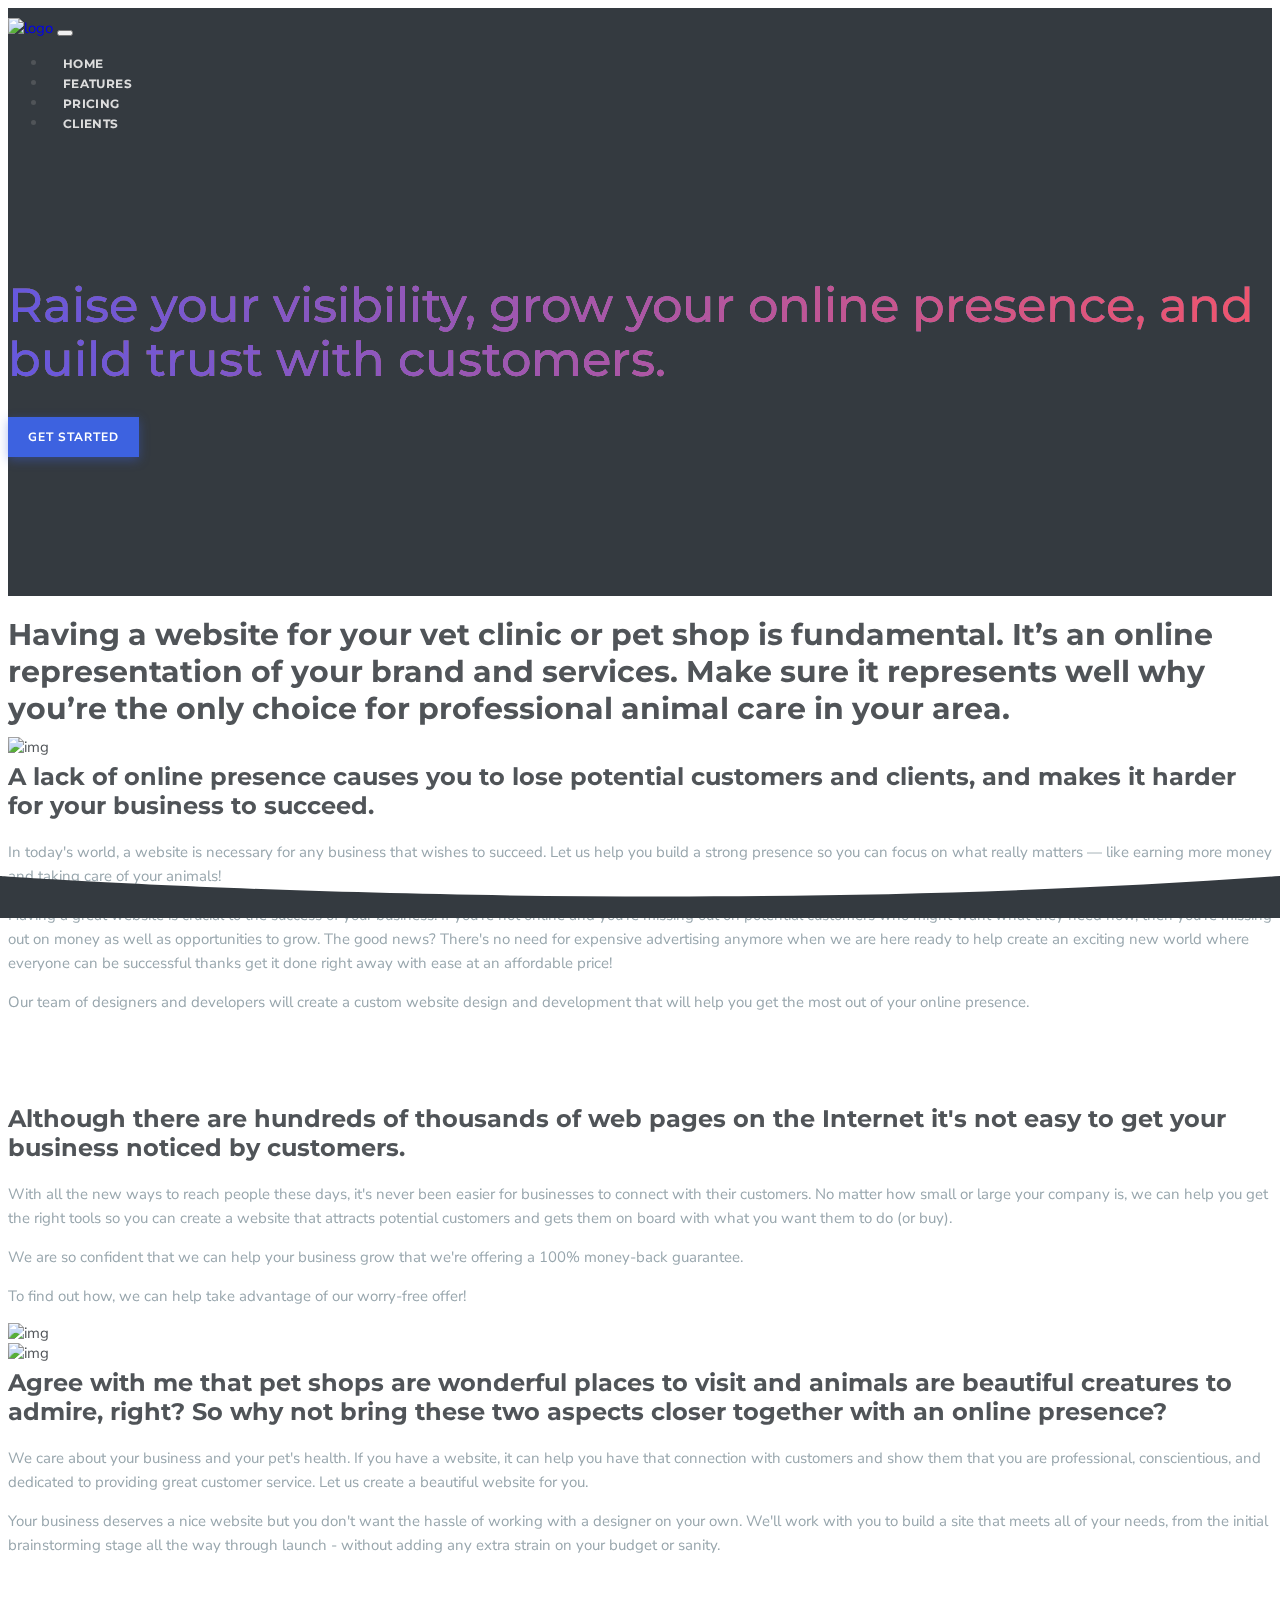
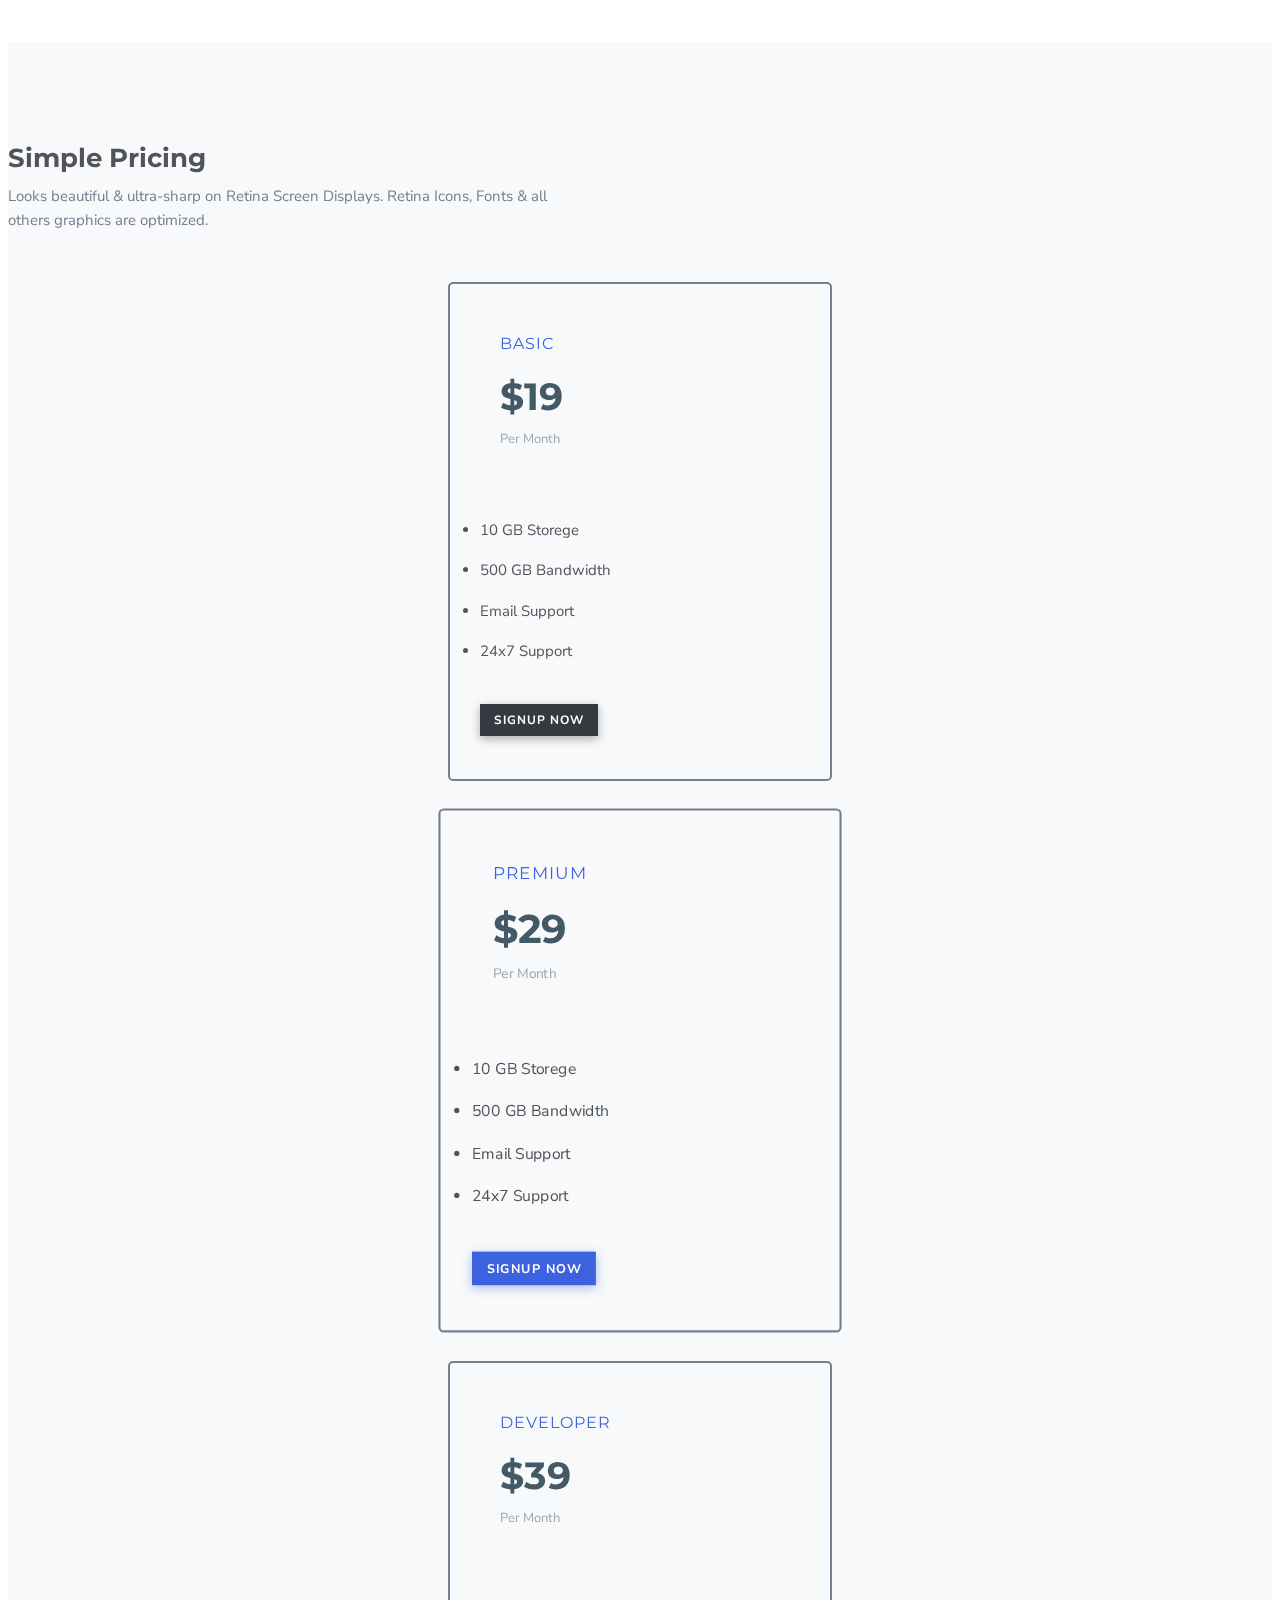
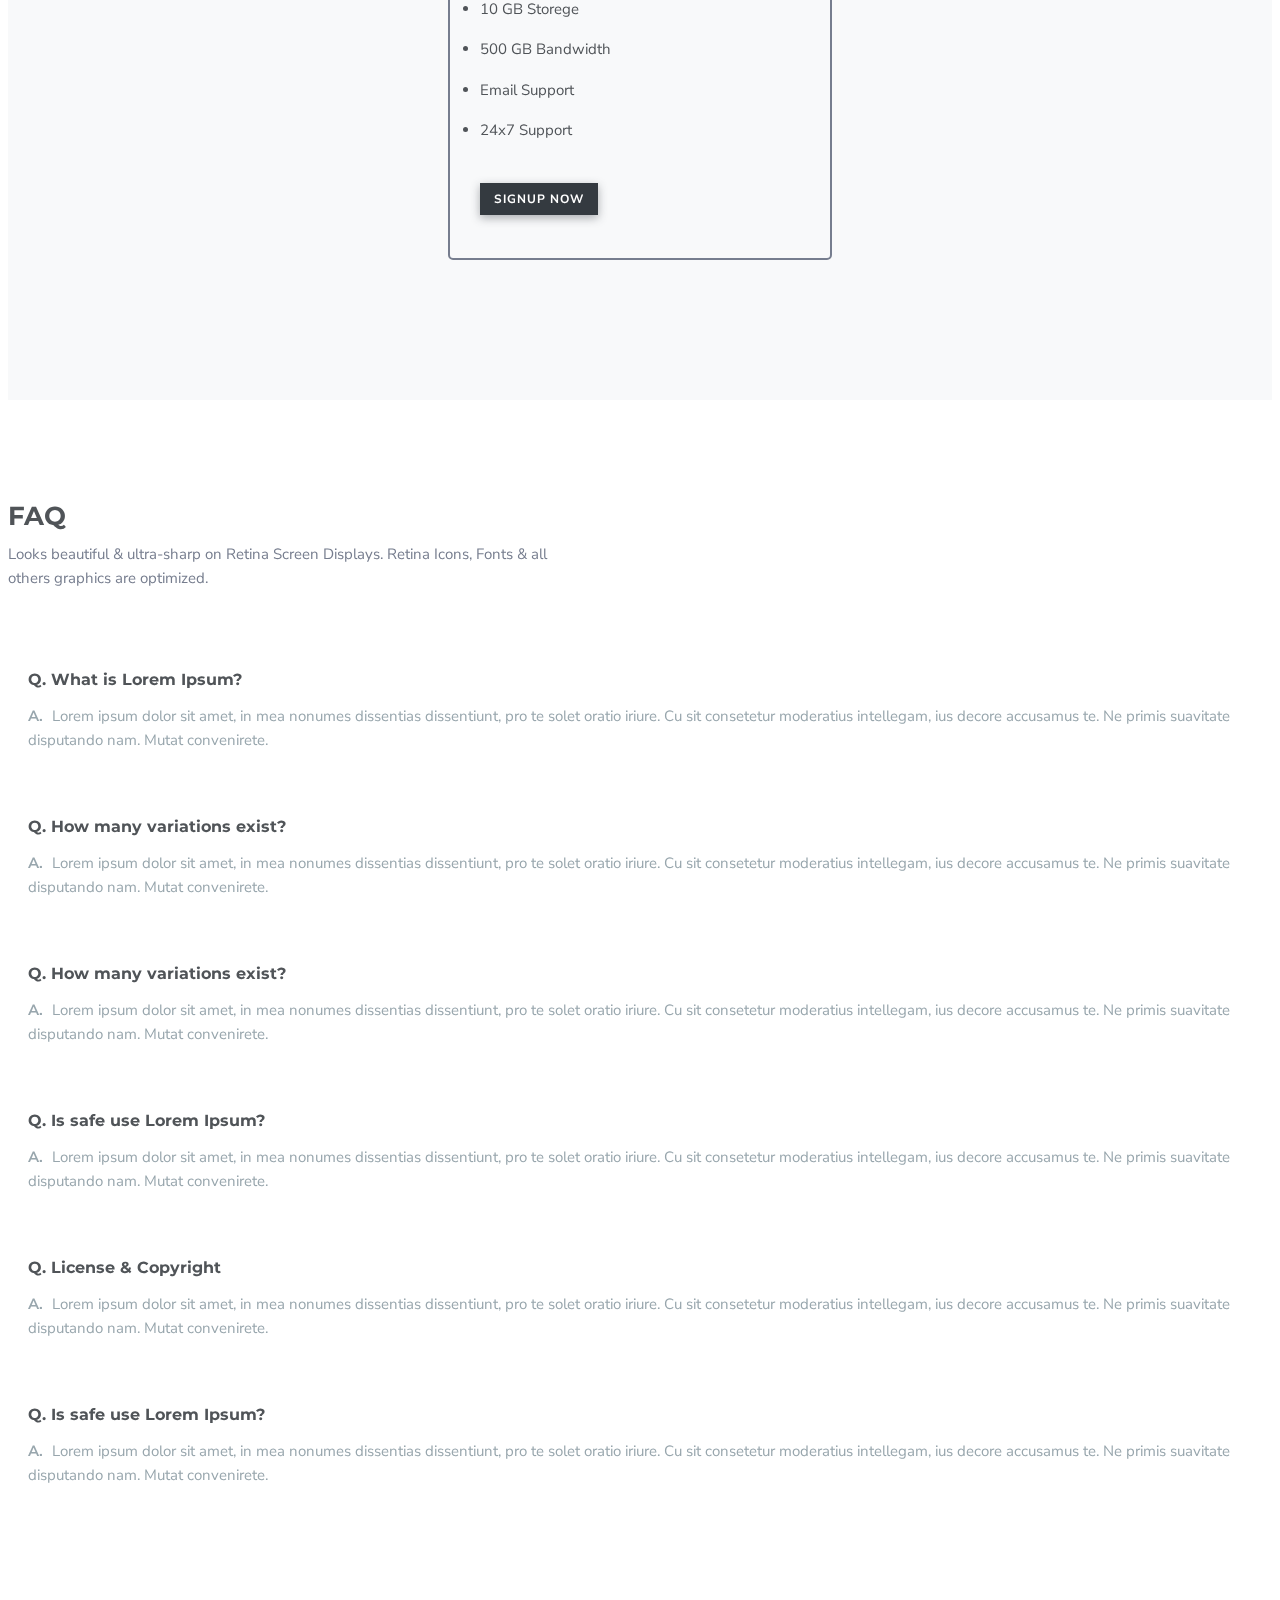
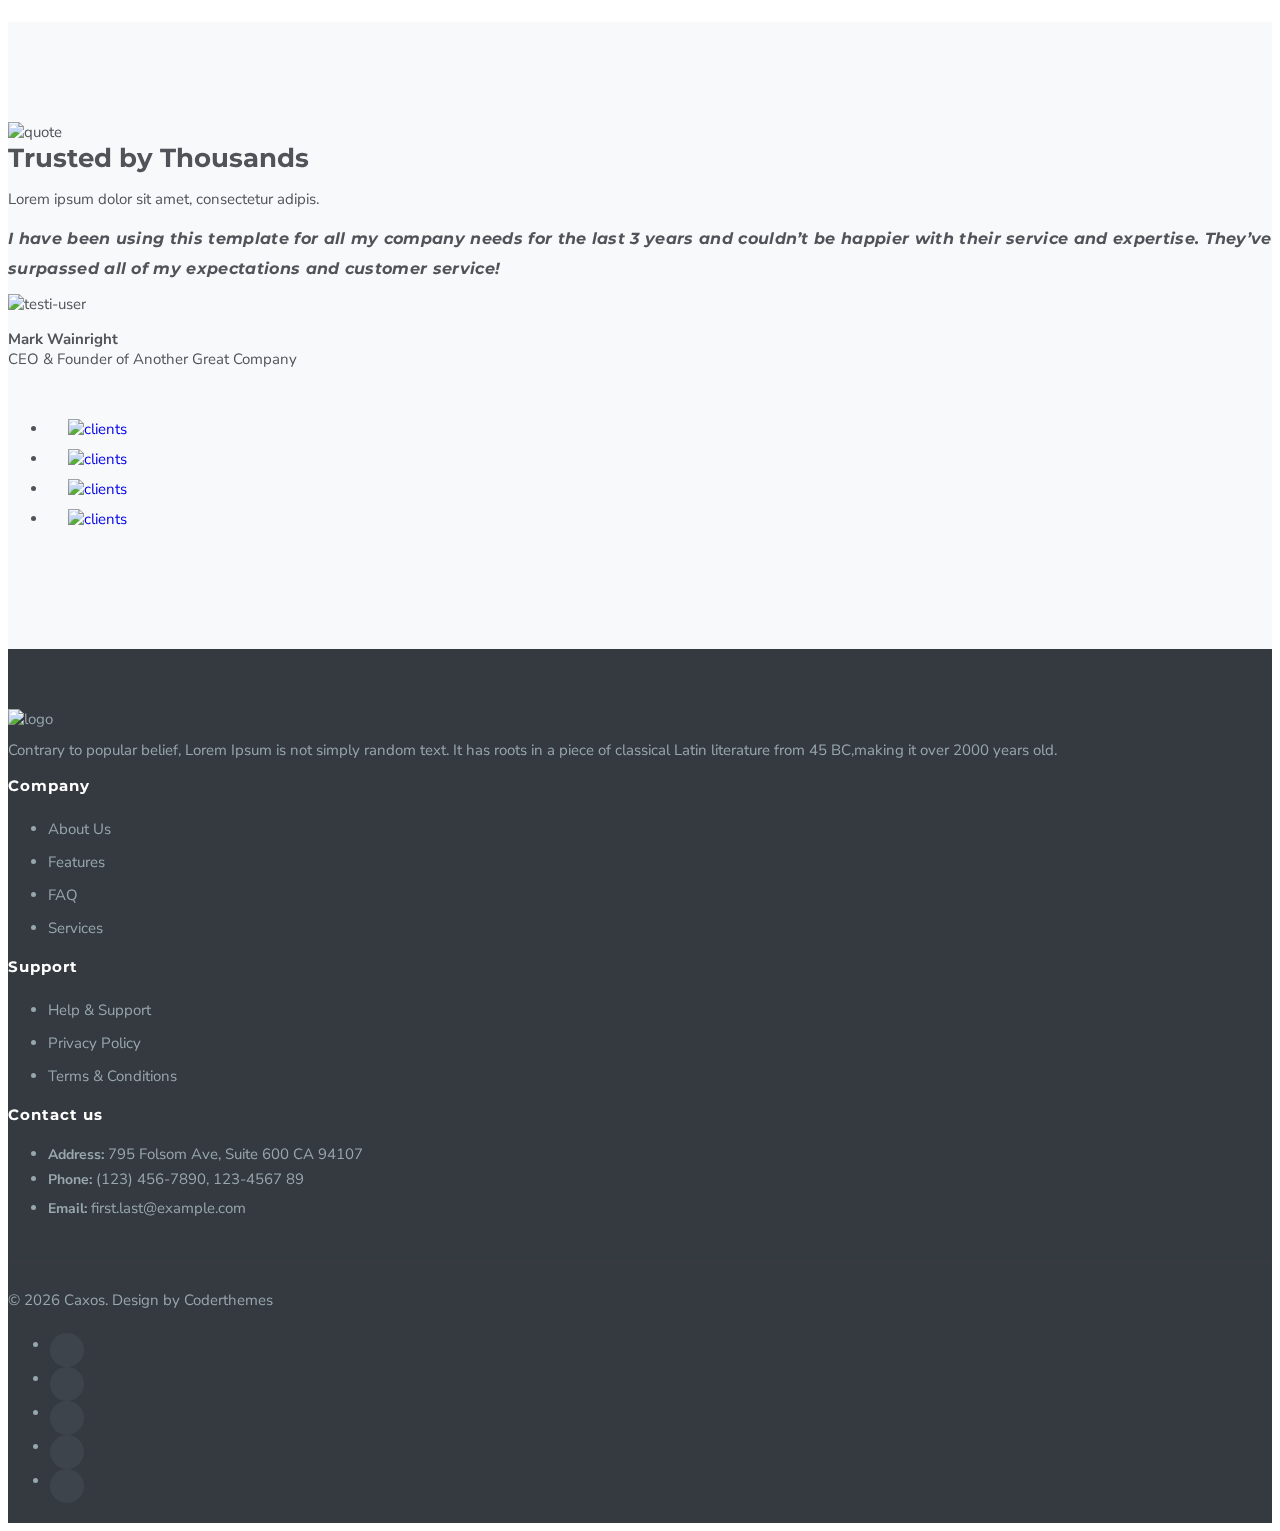
==== commit a709b886: "text color" ====
--- a/index.html
+++ b/index.html
@@ -75,7 +75,10 @@
 
     <section class="section-md" id="features ">
         <div class="container ">
-            <div class="row align-items-center ">
+            <div class="cta d-flex justify-content-center my-lg-5">
+                <h2 class="my-5 text-center text-body">Having a website for your vet clinic or pet shop is fundamental. It’s an online representation of your brand and services. Make sure it represents well why you’re the only choice for professional animal care in your area.</h2>
+            </div>
+            <div class="row align-items-center mt-5 ">
 
                 <div class="col-sm-6 text-center ">
                     <img src="./Assets/images/bulb.png " class="img-fluid " alt="img ">
@@ -102,10 +105,10 @@
     </section>
 
     <section>
-        <div class="container ">
-            <div class="row align-items-center ">
-
-                <div class="col-sm-6 ">
+        <div class="container">
+            <div class="row align-items-center">
+
+                <div class="col-sm-6">
                     <div class="features-alt text-start ">
                         <h3>Although there are hundreds of thousands of web pages on the Internet it's not easy to get your business noticed by customers.</h3>
                         <p class="text-muted">With all the new ways to reach people these days, it's never been easier for businesses to connect with their customers. No matter how small or large your company is, we can help you get the right tools so you can create a website
--- a/Assets/css/style.css
+++ b/Assets/css/style.css
@@ -114,7 +114,6 @@
 
 .section-md {
     position: relative;
-    padding-top: 70px;
     padding-bottom: 70px;
 }
 
@@ -1520,21 +1519,6 @@
     margin-bottom: 30px;
 }
 
-.carousel-item {
-    height: 32rem;
-    background-color: #343a40;
-    color: #ffffff;
-    position: relative;
-}
-
-#carousel {
-    position: absolute;
-    bottom: 0;
-    left: 0;
-    right: 0;
-    padding-bottom: 50px;
-}
-
 
 /*******************
     Responsive
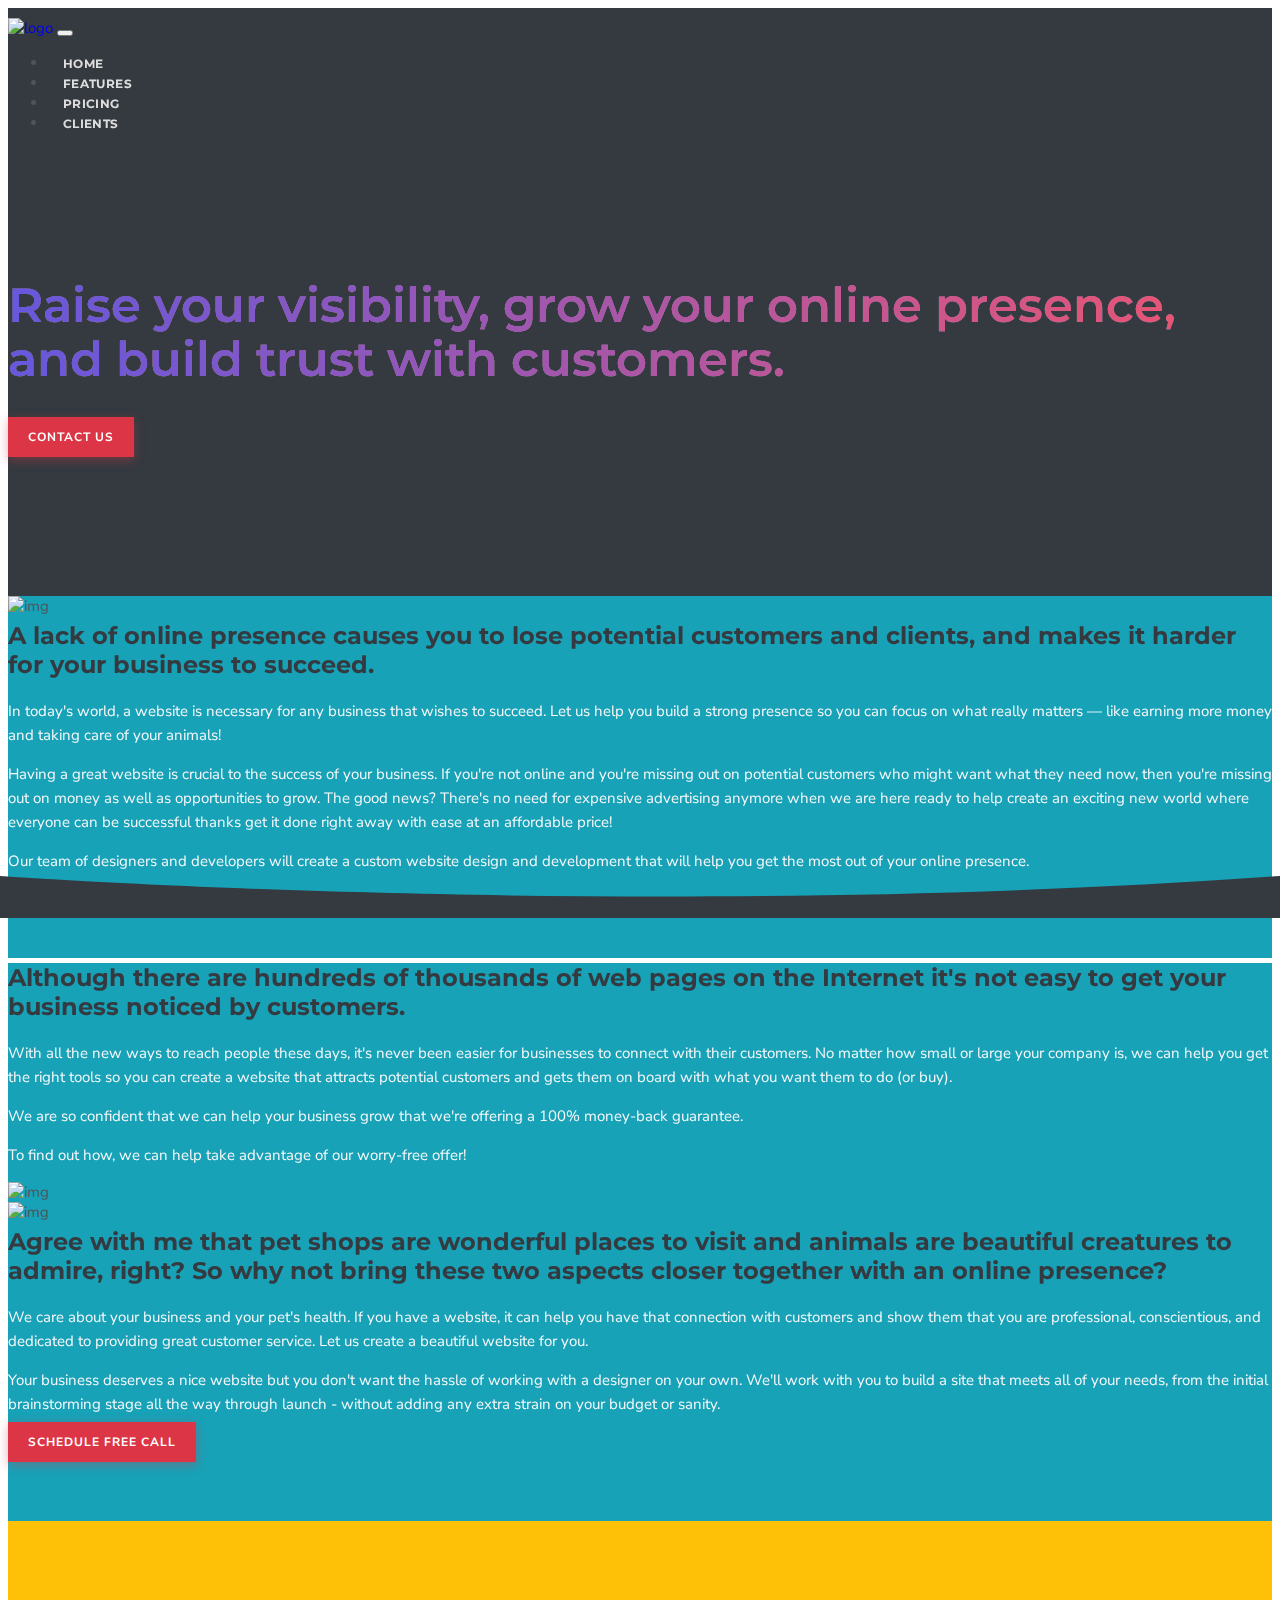
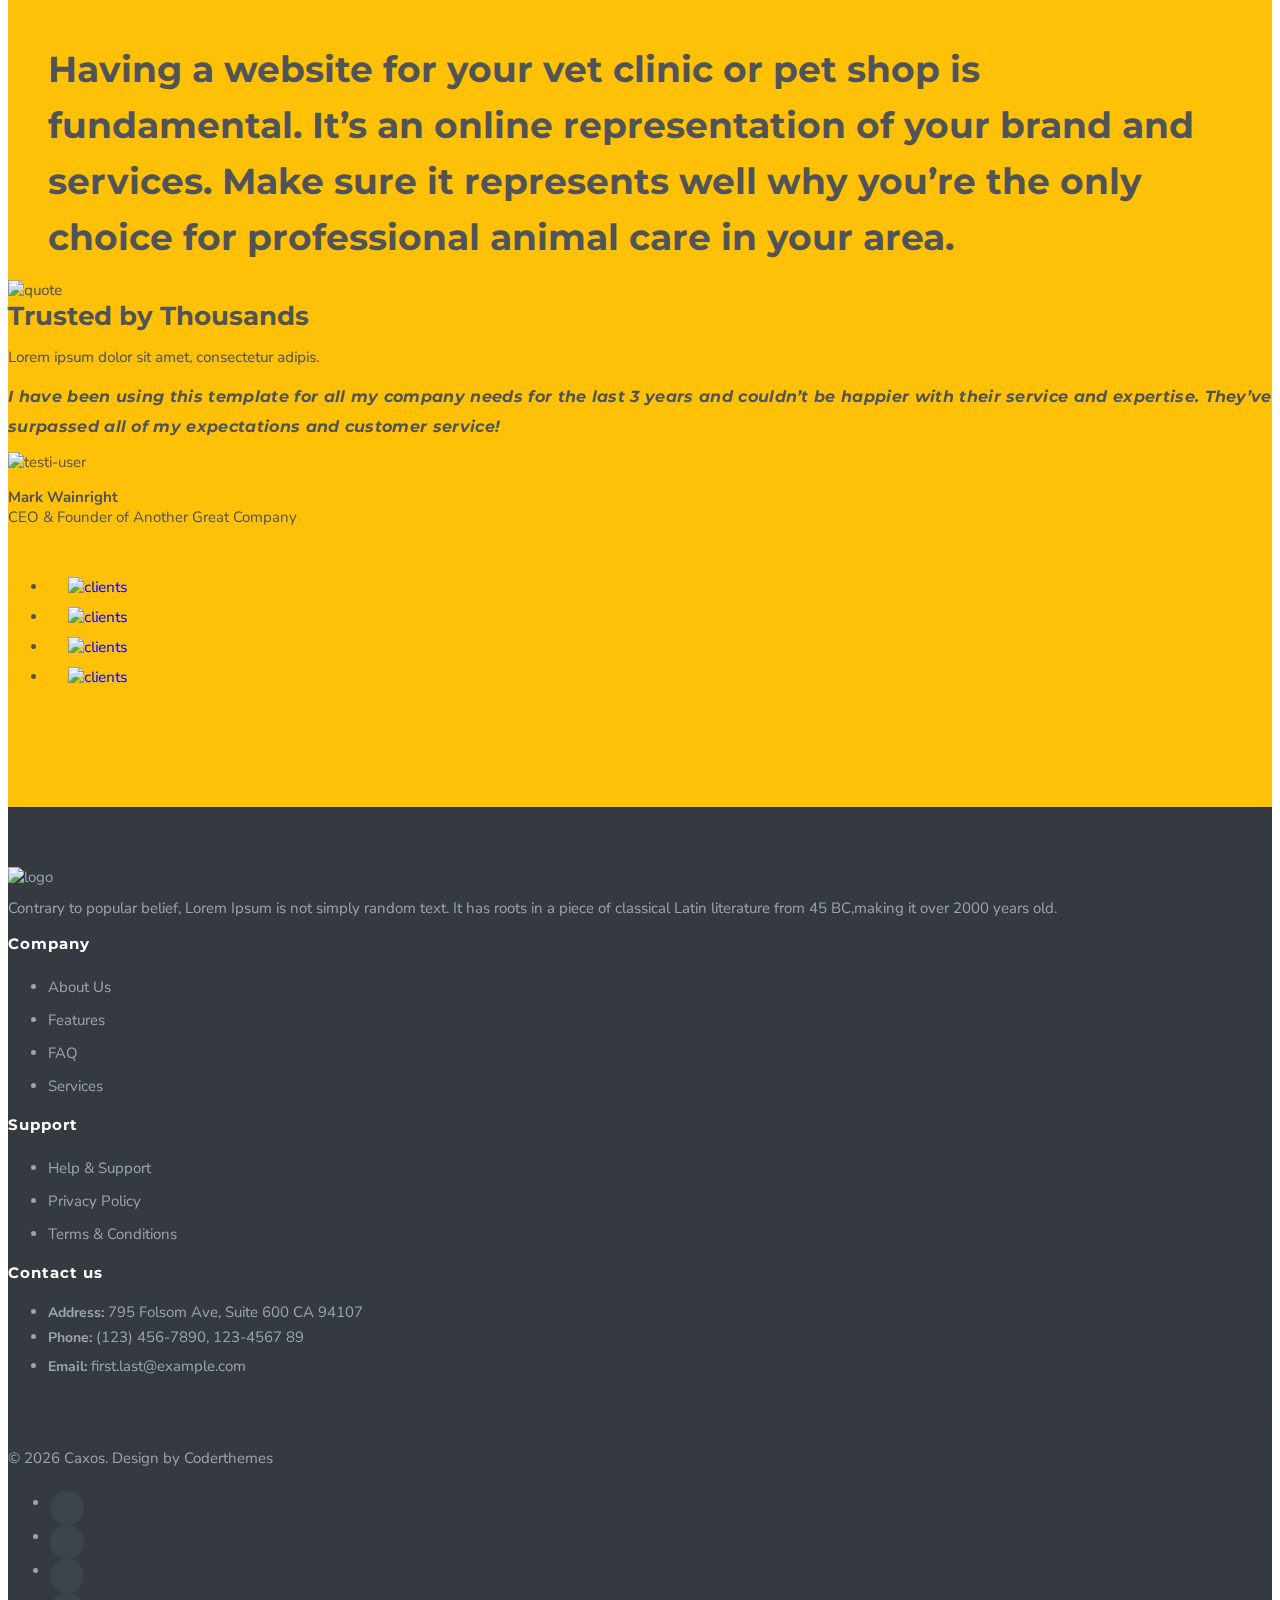
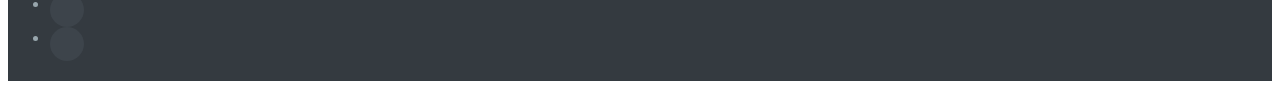
==== commit a8c39586: "bg colors & content changes" ====
--- a/index.html
+++ b/index.html
@@ -60,62 +60,61 @@
                 <div class="col-lg-8">
                     <div class="home-wrapper text-center">
                         <div class="text-tran-box text-tran-box-dark">
-                            <h1 class="text-transparent  font-weight-medium">Raise your visibility, grow your online presence, and build trust with customers.
+                            <h1 class="text-transparent fs-1 fw-bold">Raise your visibility, grow your online presence, and build trust with customers.
                         </div>
 
-                        <a href=" # " class="btn btn-primary mt-4 ">Get Started <i class="ri-arrow-right-line align-middle "></i></a>
-                    </div>
-                </div>
-            </div>
-        </div>
-    </section>
-
-
-    <div class="clearfix "></div>
-
-    <section class="section-md" id="features ">
-        <div class="container ">
-            <div class="cta d-flex justify-content-center my-lg-5">
-                <h2 class="my-5 text-center text-body">Having a website for your vet clinic or pet shop is fundamental. It’s an online representation of your brand and services. Make sure it represents well why you’re the only choice for professional animal care in your area.</h2>
-            </div>
-            <div class="row align-items-center mt-5 ">
-
+                        <a href=" # " class="btn btn-danger mt-4 ">Contact us <i class="ri-arrow-right-line align-middle "></i></a>
+                    </div>
+                </div>
+            </div>
+        </div>
+    </section>
+
+
+
+
+
+    <div class="clearfix"></div>
+
+    <section class="section-md bg-info" id="features ">
+        <div class="container ">
+            <div class="row align-items-center pt-5 ">
                 <div class="col-sm-6 text-center ">
                     <img src="./Assets/images/bulb.png " class="img-fluid " alt="img ">
                 </div>
 
                 <div class="col-sm-6 ">
                     <div class="features-alt ">
-                        <h3>A lack of online presence causes you to lose potential customers and clients, and makes it harder for your business to succeed.
+                        <h3 class="text-dark fw-bold fs-1">A lack of online presence causes you to lose potential customers and clients, and makes it harder for your business to succeed.
                         </h3>
-                        <p class="text-muted">In today's world, a website is necessary for any business that wishes to succeed. Let us help you build a strong presence so you can focus on what really matters — like earning more money and taking care of your animals!</p>
-                        <p class="text-muted">Having a great website is crucial to the success of your business. If you're not online and you're missing out on potential customers who might want what they need now, then you're missing out on money as well as opportunities
+                        <p class="text-light">In today's world, a website is necessary for any business that wishes to succeed. Let us help you build a strong presence so you can focus on what really matters — like earning more money and taking care of your animals!</p>
+                        <p class="text-light">Having a great website is crucial to the success of your business. If you're not online and you're missing out on potential customers who might want what they need now, then you're missing out on money as well as opportunities
                             to grow. The good news? There's no need for expensive advertising anymore when we are here ready to help create an exciting new world where everyone can be successful thanks get it done right away with ease at an affordable
                             price!
                         </p>
 
-                        <p class="text-muted ">Our team of designers and developers will create a custom website design and development that will help you get the most out of your online presence.
-                        </p>
-
-                    </div>
-                </div>
-
-            </div>
-        </div>
-    </section>
-
-    <section>
+                        <p class="text-light ">Our team of designers and developers will create a custom website design and development that will help you get the most out of your online presence.
+                        </p>
+
+                    </div>
+                </div>
+
+            </div>
+        </div>
+    </section>
+
+    <section class="bg-info">
         <div class="container">
             <div class="row align-items-center">
 
                 <div class="col-sm-6">
                     <div class="features-alt text-start ">
-                        <h3>Although there are hundreds of thousands of web pages on the Internet it's not easy to get your business noticed by customers.</h3>
-                        <p class="text-muted">With all the new ways to reach people these days, it's never been easier for businesses to connect with their customers. No matter how small or large your company is, we can help you get the right tools so you can create a website
+                        <h3 class="text-dark fw-bold fs-1">Although there are hundreds of thousands of web pages on the Internet it's not easy to get your business noticed by customers.</h3>
+                        <p class="text-light">With all the new ways to reach people these days, it's never been easier for businesses to connect with their customers. No matter how small or large your company is, we can help you get the right tools so you can create a website
                             that attracts potential customers and gets them on board with what you want them to do (or buy).
                         </p>
-                        <p class="text-muted ">We are so confident that we can help your business grow that we're offering a 100% money-back guarantee.</p>
-                        <p class="text-muted">To find out how, we can help take advantage of our worry-free offer!</p>
+                        <p class="text-light ">We are so confident that we can help your business grow that we're offering a 100% money-back guarantee.</p>
+                        <p class="text-light">To find out how, we can help take advantage of our worry-free offer!</p>
                     </div>
                 </div>
 
@@ -127,7 +126,7 @@
         </div>
     </section>
 
-    <section class="section-md ">
+    <section class="section-md bg-info">
         <div class="container ">
             <div class="row align-items-center ">
 
@@ -137,169 +136,33 @@
 
                 <div class="col-sm-6 ">
                     <div class="features-alt ">
-                        <h3>Agree with me that pet shops are wonderful places to visit and animals are beautiful creatures to admire, right? So why not bring these two aspects closer together with an online presence?</h3>
-
-                        <p class="text-muted ">We care about your business and your pet's health. If you have a website, it can help you have that connection with customers and show them that you are professional, conscientious, and dedicated to providing great customer service.
+                        <h3 class="text-dark fw-bold fs-1">Agree with me that pet shops are wonderful places to visit and animals are beautiful creatures to admire, right? So why not bring these two aspects closer together with an online presence?</h3>
+
+                        <p class="text-light ">We care about your business and your pet's health. If you have a website, it can help you have that connection with customers and show them that you are professional, conscientious, and dedicated to providing great customer service.
                             Let us create a beautiful website for you. </p>
 
-                        <p class="text-muted ">Your business deserves a nice website but you don't want the hassle of working with a designer on your own. We'll work with you to build a site that meets all of your needs, from the initial brainstorming stage all the way through
+                        <p class="text-light ">Your business deserves a nice website but you don't want the hassle of working with a designer on your own. We'll work with you to build a site that meets all of your needs, from the initial brainstorming stage all the way through
                             launch - without adding any extra strain on your budget or sanity.
                         </p>
                     </div>
                 </div>
             </div>
-        </div>
-    </section>
-
-
-    <section class="section bg-light " id="pricing ">
-        <div class="container ">
-
-            <div class="row ">
-                <div class="col-sm-12 text-center ">
-                    <h2 class="title ">Simple Pricing</h2>
-                    <p class="title-alt ">Looks beautiful & ultra-sharp on Retina Screen Displays. Retina Icons, Fonts & all <br/> others graphics are optimized.</p>
-                </div>
-            </div>
-
-            <div class="row justify-content-center ">
-                <div class="col-lg-10 ">
-                    <div class="row ">
-
-                        <!--Pricing Column-->
-                        <article class="pricing-column col-lg-4 ">
-                            <div class="inner-box ">
-                                <div class="plan-header text-center ">
-                                    <h3 class="plan-title ">Basic</h3>
-                                    <h2 class="plan-price ">$19</h2>
-                                    <div class="plan-duration ">Per Month</div>
-                                </div>
-                                <ul class="plan-stats list-unstyled ">
-                                    <li> <i class="ri-arrow-right-s-line me-2 text-primary "></i>10 GB Storege</li>
-                                    <li> <i class="ri-arrow-right-s-line me-2 text-primary "></i>500 GB Bandwidth</li>
-                                    <li> <i class="ri-arrow-right-s-line me-2 text-primary "></i>Email Support</li>
-                                    <li> <i class="ri-arrow-right-s-line me-2 text-primary "></i>24x7 Support</li>
-                                </ul>
-
-                                <div class="text-center ">
-                                    <a href="# " class="btn btn-sm btn-dark ">Signup Now</a>
-                                </div>
-                            </div>
-                        </article>
-
-
-                        <!--Pricing Column-->
-                        <article class="pricing-column col-lg-4 ">
-                            <div class="inner-box active ">
-                                <div class="plan-header text-center ">
-                                    <h3 class="plan-title ">Premium</h3>
-                                    <h2 class="plan-price ">$29</h2>
-                                    <div class="plan-duration ">Per Month</div>
-                                </div>
-                                <ul class="plan-stats list-unstyled ">
-                                    <li> <i class="ri-arrow-right-s-line me-2 text-primary "></i>10 GB Storege</li>
-                                    <li> <i class="ri-arrow-right-s-line me-2 text-primary "></i>500 GB Bandwidth</li>
-                                    <li> <i class="ri-arrow-right-s-line me-2 text-primary "></i>Email Support</li>
-                                    <li> <i class="ri-arrow-right-s-line me-2 text-primary "></i>24x7 Support</li>
-                                </ul>
-
-                                <div class="text-center ">
-                                    <a href="# " class="btn btn-sm btn-primary ">Signup Now</a>
-                                </div>
-                            </div>
-                        </article>
-
-
-                        <!--Pricing Column-->
-                        <article class="pricing-column col-lg-4 ">
-                            <div class="inner-box ">
-                                <div class="plan-header text-center ">
-                                    <h3 class="plan-title ">Developer</h3>
-                                    <h2 class="plan-price ">$39</h2>
-                                    <div class="plan-duration ">Per Month</div>
-                                </div>
-                                <ul class="plan-stats list-unstyled ">
-                                    <li> <i class="ri-arrow-right-s-line me-2 text-primary "></i>10 GB Storege</li>
-                                    <li> <i class="ri-arrow-right-s-line me-2 text-primary "></i>500 GB Bandwidth</li>
-                                    <li> <i class="ri-arrow-right-s-line me-2 text-primary "></i>Email Support</li>
-                                    <li> <i class="ri-arrow-right-s-line me-2 text-primary "></i>24x7 Support</li>
-                                </ul>
-
-                                <div class="text-center ">
-                                    <a href="# " class="btn btn-sm btn-dark ">Signup Now</a>
-                                </div>
-                            </div>
-                        </article>
-
-                    </div>
-                </div>
-                <!-- end col -->
-            </div>
-            <!-- end row -->
-        </div>
-    </section>
-
-    <section class="section " id="faqs ">
+            <div class="d-flex justify-content-center align-items-center mt-lg-5">
+                <a href=" # " class="btn btn-danger mt-4  px-lg-5 py-lg-3 fw-bold">Schedule Free Call <i class="align-middle text-center"></i></a>
+            </div>
+
+        </div>
+    </section>
+
+
+
+    <!-- Client section start -->
+    <section class="section bg-warning " id="clients ">
         <div class="container ">
             <div class="row text-center ">
-                <div class="col-sm-12 ">
-                    <h2 class="title ">FAQ</h2>
-                    <p class="title-alt ">Looks beautiful &amp; ultra-sharp on Retina Screen Displays. Retina Icons, Fonts &amp; all <br> others graphics are optimized.</p>
-
-                    <div class="row text-start ">
-                        <div class="col-sm-6 ">
-                            <div class="question-box ">
-                                <h4><span class="text-colored ">Q.</span>What is Lorem Ipsum?</h4>
-                                <p><span><b>A. </b></span>Lorem ipsum dolor sit amet, in mea nonumes dissentias dissentiunt, pro te solet oratio iriure. Cu sit consetetur moderatius intellegam, ius decore accusamus te. Ne primis suavitate disputando nam.
-                                    Mutat convenirete.</p>
-                            </div>
-
-                            <div class="question-box ">
-                                <h4><span class="text-colored ">Q.</span>How many variations exist?</h4>
-                                <p><span><b>A. </b></span>Lorem ipsum dolor sit amet, in mea nonumes dissentias dissentiunt, pro te solet oratio iriure. Cu sit consetetur moderatius intellegam, ius decore accusamus te. Ne primis suavitate disputando nam.
-                                    Mutat convenirete.</p>
-                            </div>
-
-                            <div class="question-box ">
-                                <h4><span class="text-colored ">Q.</span>How many variations exist?</h4>
-                                <p><span><b>A. </b></span>Lorem ipsum dolor sit amet, in mea nonumes dissentias dissentiunt, pro te solet oratio iriure. Cu sit consetetur moderatius intellegam, ius decore accusamus te. Ne primis suavitate disputando nam.
-                                    Mutat convenirete.</p>
-                            </div>
-                        </div>
-
-                        <div class="col-sm-6 ">
-                            <div class="question-box ">
-                                <h4><span class="text-colored ">Q.</span>Is safe use Lorem Ipsum?</h4>
-                                <p><span><b>A. </b></span>Lorem ipsum dolor sit amet, in mea nonumes dissentias dissentiunt, pro te solet oratio iriure. Cu sit consetetur moderatius intellegam, ius decore accusamus te. Ne primis suavitate disputando nam.
-                                    Mutat convenirete.</p>
-                            </div>
-
-                            <div class="question-box ">
-                                <h4><span class="text-colored ">Q.</span>License & Copyright</h4>
-                                <p><span><b>A. </b></span>Lorem ipsum dolor sit amet, in mea nonumes dissentias dissentiunt, pro te solet oratio iriure. Cu sit consetetur moderatius intellegam, ius decore accusamus te. Ne primis suavitate disputando nam.
-                                    Mutat convenirete.</p>
-                            </div>
-
-                            <div class="question-box ">
-                                <h4><span class="text-colored ">Q.</span>Is safe use Lorem Ipsum?</h4>
-                                <p><span><b>A. </b></span>Lorem ipsum dolor sit amet, in mea nonumes dissentias dissentiunt, pro te solet oratio iriure. Cu sit consetetur moderatius intellegam, ius decore accusamus te. Ne primis suavitate disputando nam.
-                                    Mutat convenirete.</p>
-                            </div>
-
-                        </div>
-
-                    </div>
-                </div>
-                <!-- end Col -->
-            </div>
-        </div>
-    </section>
-
-
-    <!-- Client section start -->
-    <section class="section bg-light " id="clients ">
-        <div class="container ">
-            <div class="row text-center ">
+                <blockquote class="blockquote text-center pb-5">
+                    <h1 class="pb-5 text-body fw-bold fs-1" id="qoute">Having a website for your vet clinic or pet shop is fundamental. It’s an online representation of your brand and services. Make sure it represents well why you’re the only choice for professional animal care in your area.</h1>
+                </blockquote>
                 <div class="col-sm-12 ">
                     <div class="mb-4 ">
                         <img src="./Assets/images/quote-icon.png " alt="quote " class="mx-auto d-block ">
--- a/Assets/css/style.css
+++ b/Assets/css/style.css
@@ -974,13 +974,8 @@
     background-size: cover;
 }
 
-.home-slider {
-    padding: 160px 0px;
-}
-
-.home-carousel .carousel-item {
-    background-position: center !important;
-    background-size: cover !important;
+#qoute {
+    line-height: 3.5rem;
 }
 
 
@@ -1531,6 +1526,9 @@
 }
 
 @media screen and (max-width: 768px) {
+    #qoute {
+        line-height: 2rem;
+    }
     .navbar-custom {
         padding: 10px 0px !important;
     }
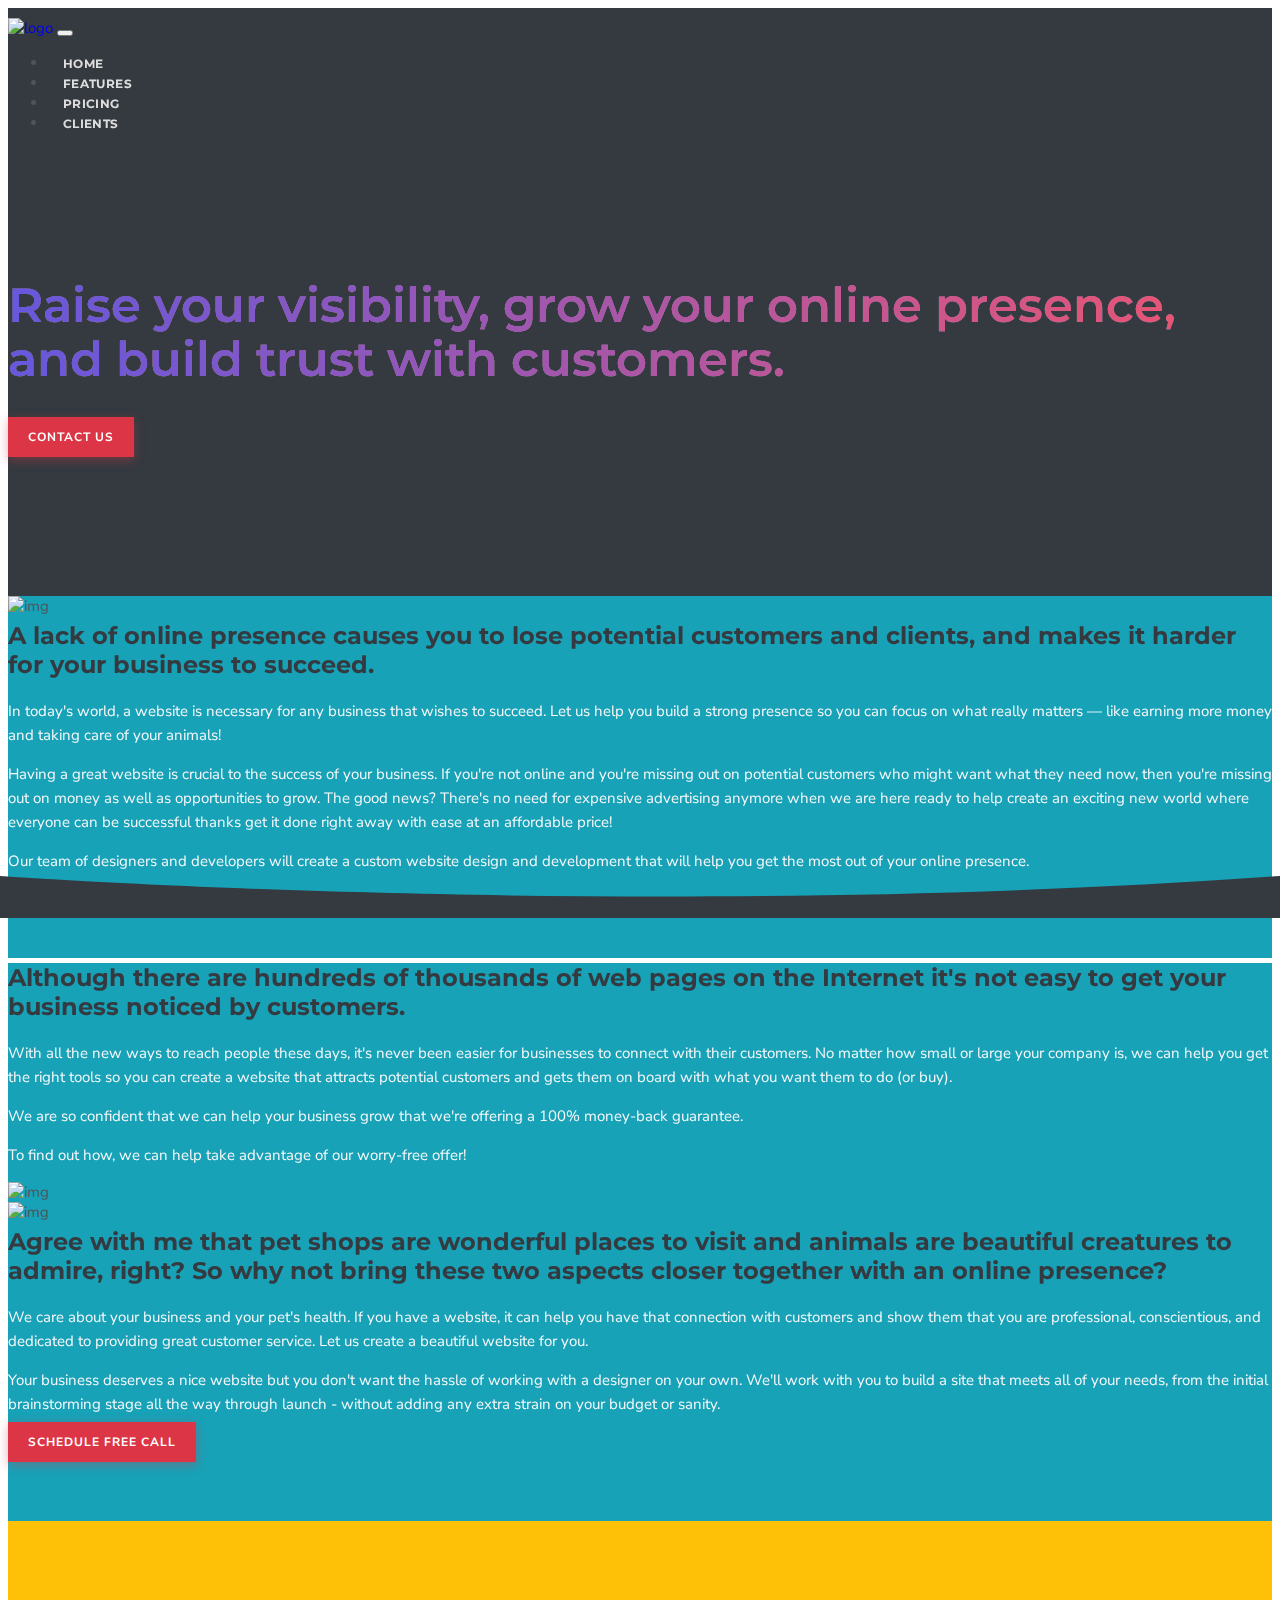
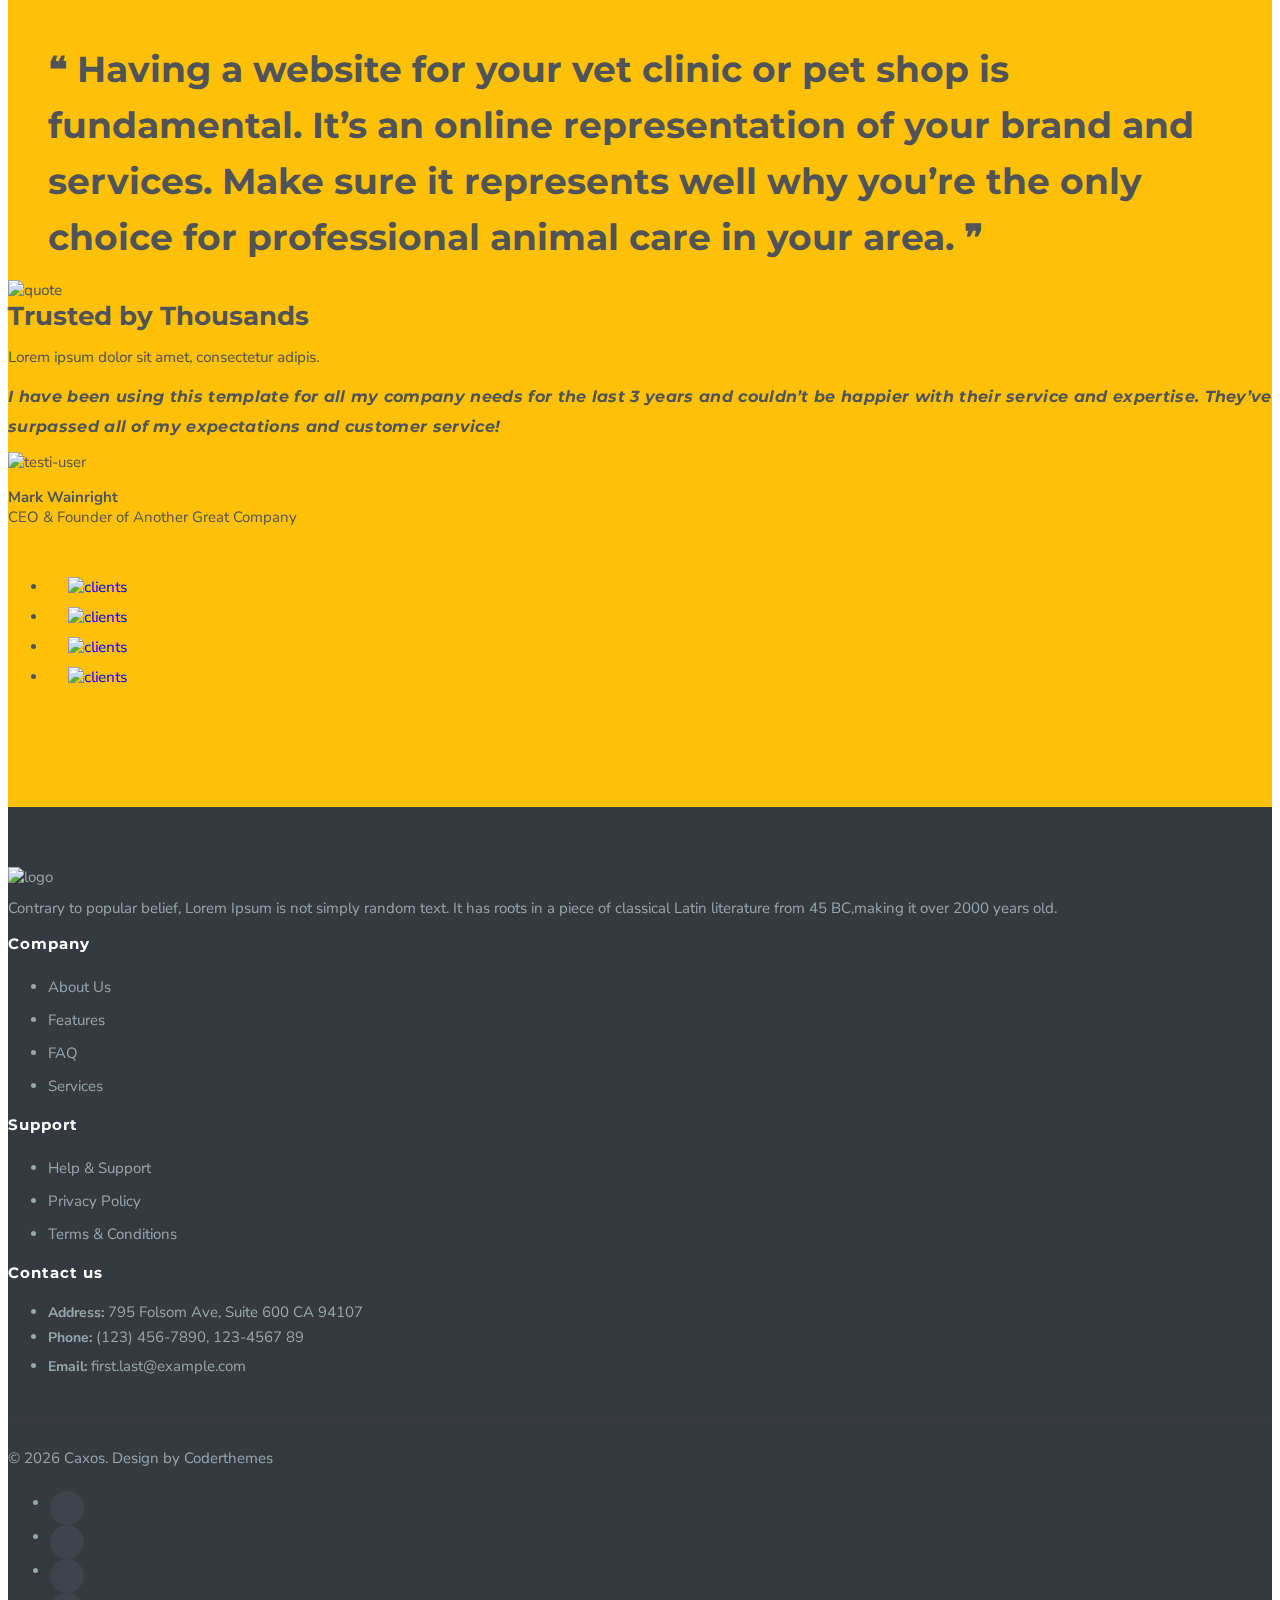
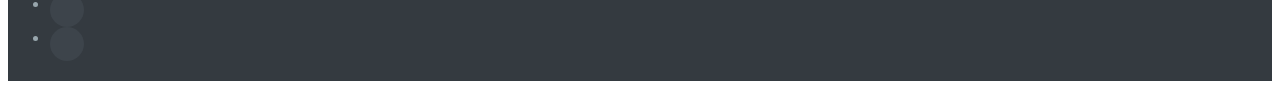
==== commit 8d75a517: "qoutation mark" ====
--- a/index.html
+++ b/index.html
@@ -161,7 +161,7 @@
         <div class="container ">
             <div class="row text-center ">
                 <blockquote class="blockquote text-center pb-5">
-                    <h1 class="pb-5 text-body fw-bold fs-1" id="qoute">Having a website for your vet clinic or pet shop is fundamental. It’s an online representation of your brand and services. Make sure it represents well why you’re the only choice for professional animal care in your area.</h1>
+                    <h1 class="pb-5 text-body fw-bold fs-1" id="qoute">❝ Having a website for your vet clinic or pet shop is fundamental. It’s an online representation of your brand and services. Make sure it represents well why you’re the only choice for professional animal care in your area. ❞</h1>
                 </blockquote>
                 <div class="col-sm-12 ">
                     <div class="mb-4 ">
